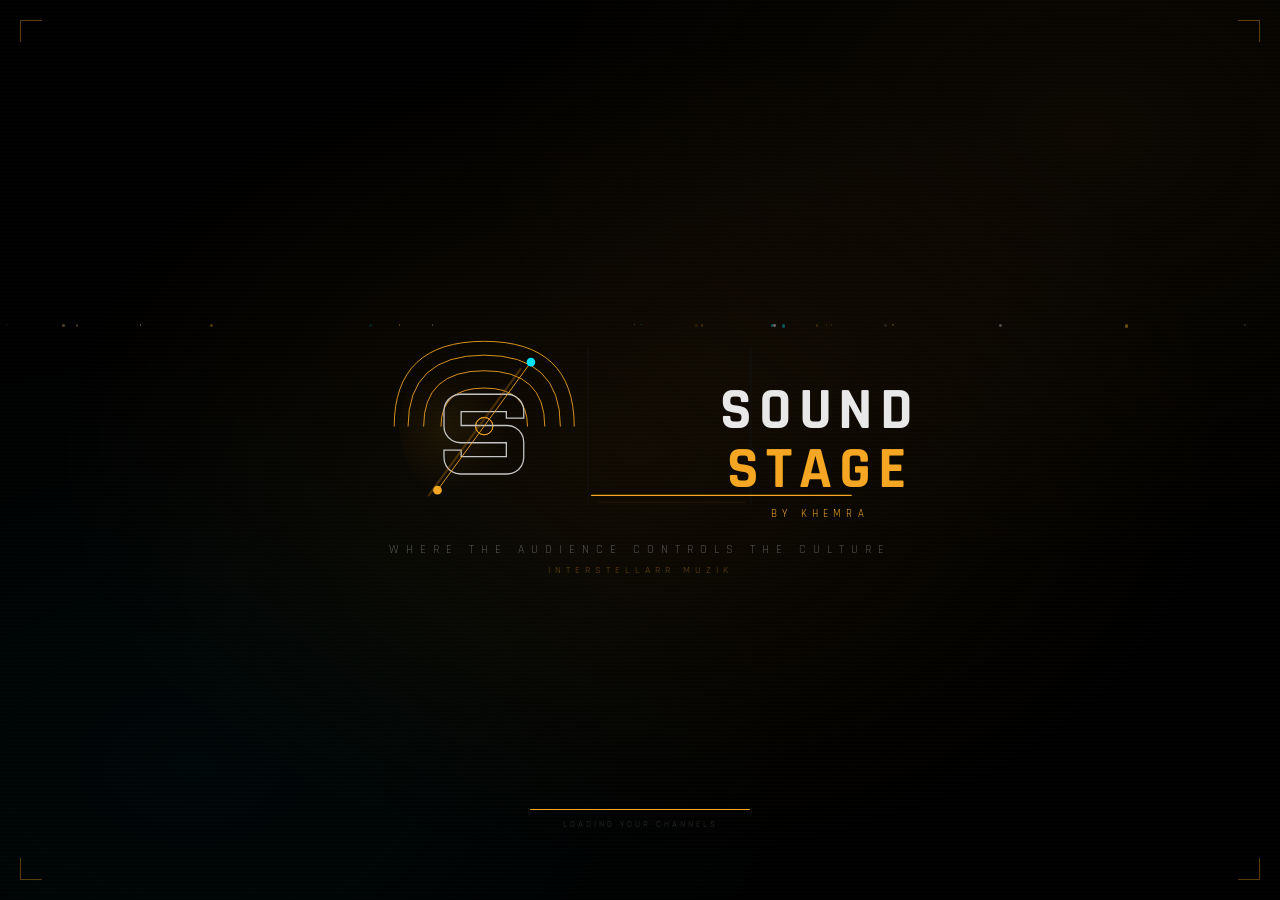
==== index.html @ a2253e7b "Add files via upload" ====
<!DOCTYPE html>
<html lang="en">
<head>
  <meta charset="UTF-8"/>
  <meta name="viewport" content="width=device-width, initial-scale=1.0"/>
  <title>SoundStage — By Khemra</title>
  <link rel="stylesheet" href="style.css"/>
  <link href="https://fonts.googleapis.com/css2?family=Rajdhani:wght@400;500;600;700&family=Orbitron:wght@700;900&display=swap" rel="stylesheet"/>
</head>
<body>

  <!-- SPLASH SCREEN -->
  <div class="splash" id="splash">
    <div class="bg-glow"></div>
    <div class="scanlines"></div>
    <div class="corner tl"></div>
    <div class="corner tr"></div>
    <div class="corner bl"></div>
    <div class="corner br"></div>
    <div id="particles"></div>

    <div class="logo-enter">
      <svg width="100%" viewBox="0 0 580 230" style="max-width:580px;" overflow="visible">
        <defs>
          <radialGradient id="sg" cx="27%" cy="52%" r="36%">
            <stop offset="0%" stop-color="#F5A623" stop-opacity="0.08"/>
            <stop offset="100%" stop-color="#F5A623" stop-opacity="0"/>
          </radialGradient>
        </defs>
        <ellipse cx="110" cy="118" rx="98" ry="98" fill="url(#sg)"/>
        <path class="r1" d="M 6 118 Q 6 20 110 20 Q 214 20 214 118" fill="none" stroke="#F5A623" stroke-linecap="round"/>
        <path class="r2" d="M 22 118 Q 22 36 110 36 Q 198 36 198 118" fill="none" stroke="#F5A623" stroke-linecap="round"/>
        <path class="r3" d="M 40 118 Q 40 54 110 54 Q 180 54 180 118" fill="none" stroke="#F5A623" stroke-linecap="round"/>
        <path class="r4" d="M 60 118 Q 60 74 110 74 Q 160 74 160 118" fill="none" stroke="#F5A623" stroke-linecap="round"/>
        <circle class="ex1" cx="110" cy="118" r="10" fill="none" stroke="#F5A623"/>
        <circle class="ex2" cx="110" cy="118" r="10" fill="none" stroke="#F5A623"/>
        <text x="110" y="124" text-anchor="middle" dominant-baseline="central"
          font-family="'Orbitron',sans-serif" font-size="128" font-weight="900"
          fill="none" stroke="#C4C4C4" stroke-width="1.5" class="sc">S</text>
        <line class="ab" x1="56" y1="192" x2="164" y2="44" stroke="#F5A623" stroke-linecap="round"/>
        <line x1="46" y1="198" x2="152" y2="52" stroke="#C07800" stroke-width="2.5" stroke-linecap="round" opacity="0.32"/>
        <circle class="td" cx="164" cy="44" r="5" fill="#00E5FF"/>
        <circle class="ad" cx="56" cy="192" r="5" fill="#F5A623"/>
        <line x1="230" y1="26" x2="230" y2="210" stroke="#161616" stroke-width="1"/>
        <line x1="242" y1="206" x2="412" y2="206" stroke="#F5A623" stroke-width="0.8" opacity="0.12"/>
        <rect class="e1" x="242" y="168" width="14" rx="4" fill="#F5A623" opacity="0.28"/>
        <rect class="e2" x="260" y="156" width="14" rx="4" fill="#F5A623" opacity="0.42"/>
        <rect class="e3" x="278" y="144" width="14" rx="4" fill="#F5A623" opacity="0.60"/>
        <rect class="e4" x="296" y="162" width="14" rx="4" fill="#00E5FF" opacity="0.92"/>
        <rect class="e5" x="314" y="136" width="14" rx="4" fill="#F5A623" opacity="0.84"/>
        <rect class="e6" x="332" y="166" width="14" rx="4" fill="#F5A623" opacity="0.62"/>
        <rect class="e7" x="350" y="152" width="14" rx="4" fill="#F5A623" opacity="0.46"/>
        <rect class="e8" x="368" y="176" width="14" rx="4" fill="#F5A623" opacity="0.32"/>
        <rect class="e9" x="386" y="158" width="14" rx="4" fill="#F5A623" opacity="0.26"/>
        <line x1="418" y1="26" x2="418" y2="210" stroke="#161616" stroke-width="1"/>
        <text class="ww" x="498" y="100" text-anchor="middle" dominant-baseline="central"
          font-family="'Rajdhani',sans-serif" font-size="68" font-weight="700"
          letter-spacing="8" fill="#e8e8e8">SOUND</text>
        <text class="wa" x="498" y="168" text-anchor="middle" dominant-baseline="central"
          font-family="'Rajdhani',sans-serif" font-size="68" font-weight="700"
          letter-spacing="8" fill="#F5A623">STAGE</text>
        <line class="sw" x1="234" y1="198" x2="570" y2="198" stroke="#F5A623" stroke-width="1.5" stroke-linecap="round"/>
        <text class="bk" x="498" y="220" text-anchor="middle" dominant-baseline="central"
          font-family="'Rajdhani',sans-serif" font-size="13"
          letter-spacing="6" fill="#F5A623">BY KHEMRA</text>
      </svg>
      <div class="tagline">Where the audience controls the culture</div>
      <div class="byline">Interstellarr Muzik</div>
    </div>

    <div class="load-area" id="loadArea">
      <div class="bar-bg"><div class="bar-fill"></div></div>
      <div class="load-txt" id="loadTxt">Initializing SoundStage</div>
    </div>

    <div class="enter-wrap" id="enterWrap">
      <button class="enter-btn" onclick="enterPlatform()">
        <span>Enter SoundStage</span>
      </button>
    </div>
  </div>

  <!-- MAIN PLATFORM -->
  <div class="platform" id="platform">
    <div class="topbar">
      <svg width="200" height="38" viewBox="0 0 400 76" overflow="visible">
        <path class="r2" d="M 2 38 Q 2 6 30 6 Q 58 6 58 38" fill="none" stroke="#F5A623" stroke-linecap="round"/>
        <path class="r3" d="M 8 38 Q 8 12 30 12 Q 52 12 52 38" fill="none" stroke="#F5A623" stroke-linecap="round"/>
        <path class="r4" d="M 14 38 Q 14 18 30 18 Q 46 18 46 38" fill="none" stroke="#F5A623" stroke-linecap="round"/>
        <circle class="ex1" cx="30" cy="38" r="4" fill="none" stroke="#F5A623"/>
        <text x="30" y="41" text-anchor="middle" dominant-baseline="central"
          font-family="'Orbitron',sans-serif" font-size="40" font-weight="900"
          fill="none" stroke="#C8C8C8" stroke-width="1.2" class="sc">S</text>
        <line class="ab" x1="14" y1="60" x2="46" y2="14" stroke="#F5A623" stroke-width="2" stroke-linecap="round"/>
        <circle class="td" cx="46" cy="14" r="2.5" fill="#00E5FF"/>
        <circle class="ad" cx="14" cy="60" r="2.5" fill="#F5A623"/>
        <line x1="66" y1="8" x2="66" y2="68" stroke="#1a1a1a" stroke-width="0.8"/>
        <rect class="e1" x="74" y="50" width="6" rx="1.5" fill="#F5A623" opacity="0.3"/>
        <rect class="e3" x="83" y="44" width="6" rx="1.5" fill="#F5A623" opacity="0.6"/>
        <rect class="e4" x="92" y="52" width="6" rx="1.5" fill="#00E5FF" opacity="0.9"/>
        <rect class="e5" x="101" y="40" width="6" rx="1.5" fill="#F5A623" opacity="0.8"/>
        <rect class="e7" x="110" y="48" width="6" rx="1.5" fill="#F5A623" opacity="0.4"/>
        <line x1="122" y1="8" x2="122" y2="68" stroke="#1a1a1a" stroke-width="0.8"/>
        <text class="ww" x="185" y="28" text-anchor="middle" dominant-baseline="central"
          font-family="'Rajdhani',sans-serif" font-size="22" font-weight="700"
          letter-spacing="5" fill="#e8e8e8">SOUND</text>
        <text class="wa" x="185" y="50" text-anchor="middle" dominant-baseline="central"
          font-family="'Rajdhani',sans-serif" font-size="22" font-weight="700"
          letter-spacing="5" fill="#F5A623">STAGE</text>
        <line class="sw" x1="124" y1="64" x2="250" y2="64" stroke="#F5A623" stroke-width="0.8"/>
        <text class="bk" x="185" y="70" text-anchor="middle" dominant-baseline="central"
          font-family="'Rajdhani',sans-serif" font-size="7" letter-spacing="3" fill="#F5A623">BY KHEMRA</text>
      </svg>
      <div class="topbar-right">
        <div class="amp-chip">
          <span>⚡</span>
          <span class="amp-val" id="ampVal">18</span>
          <span class="amp-lbl">AMPS</span>
        </div>
        <div class="user-pill">
          <div class="uav">K</div>
          <span class="unm">KHEMRA</span>
          <span class="pro">PRO</span>
        </div>
      </div>
    </div>

    <div class="ch-strip">
      <button class="ch-btn active" onclick="switchCh('hiphop',this)">
        <div class="ch-dot" style="background:#F5A623;"></div>Hip Hop / Rap
        <span class="live-tag">LIVE</span>
      </button>
      <button class="ch-btn" onclick="switchCh('rock',this)">
        <div class="ch-dot" style="background:#FF3B3B;"></div>Rock / Metal
      </button>
      <button class="ch-btn" onclick="switchCh('latin',this)">
        <div class="ch-dot" style="background:#00E5FF;"></div>Latin
      </button>
      <button class="ch-btn" onclick="switchCh('rnb',this)">
        <div class="ch-dot" style="background:#CC44FF;"></div>R&B / Soul
      </button>
      <button class="spot-btn" onclick="switchCh('spotlight',this)">★ Indie Spotlight</button>
    </div>

    <div class="main-layout">
      <div class="center-col">
        <div class="player-wrap" id="playerWrap">
          <div class="player-bg" id="playerBg">
            <div class="now-playing-label">Now Playing</div>
            <div class="np-title" id="npTitle">Sundress</div>
            <div class="np-artist" id="npArtist">ASAP Rocky</div>
            <button class="play-btn" onclick="loadVideo()">▶</button>
          </div>
          <iframe id="ytFrame" style="display:none;width:100%;height:100%;border:none;" allowfullscreen
            allow="accelerometer; autoplay; clipboard-write; encrypted-media; gyroscope; picture-in-picture">
          </iframe>
          <svg class="svg-ov" id="svgOv" viewBox="0 0 100 100" preserveAspectRatio="none">
            <rect class="region" id="r-jacket" x="28" y="22" width="22" height="28" rx="2"
              onmouseenter="hoverR(this,'jacket')" onmouseleave="leaveR()" onclick="selectR('jacket')"/>
            <rect class="region" id="r-shoes" x="30" y="70" width="18" height="14" rx="2"
              onmouseenter="hoverR(this,'shoes')" onmouseleave="leaveR()" onclick="selectR('shoes')"/>
            <rect class="region" id="r-pants" x="29" y="50" width="20" height="22" rx="2"
              onmouseenter="hoverR(this,'pants')" onmouseleave="leaveR()" onclick="selectR('pants')"/>
            <ellipse class="region" id="r-chain" cx="39" cy="34" rx="6" ry="3"
              onmouseenter="hoverR(this,'chain')" onmouseleave="leaveR()" onclick="selectR('chain')"/>
          </svg>
          <div class="region-label" id="regionLabel"></div>
          <div class="fashion-card" id="fashionCard">
            <div class="fc-head">
              <div class="fc-name" id="fcName"></div>
              <button class="fc-close" onclick="closeCard()">✕</button>
            </div>
            <div class="fc-tag" id="fcTag"></div>
            <div class="fc-prices" id="fcPrices"></div>
            <div class="fc-btns">
              <button class="fc-buy" id="fcBuy">Buy Now</button>
              <button class="fc-save" id="fcSave">Save to Moyo</button>
            </div>
          </div>
          <button class="ov-btn" id="ovBtn" onclick="toggleOverlay()">✦ Fashion Scan</button>
          <div class="scan-hint" id="scanHint">Hover over clothing to identify items</div>
          <div class="ch-bar" id="chBar"></div>
        </div>

        <div class="now-bar">
          <div class="now-thumb" id="nowThumb">🎵</div>
          <div class="now-info">
            <div class="now-title" id="nowTitle">Sundress — ASAP Rocky</div>
            <div class="now-sub" id="nowSub">Hip Hop / Rap Channel</div>
          </div>
          <div class="controls">
            <button class="ctrl" onclick="prevVid()">⏮</button>
            <button class="ctrl-main" id="ppBtn" onclick="togglePlay()">⏸</button>
            <button class="ctrl" onclick="nextVid()">⏭</button>
          </div>
        </div>

        <div class="brand-drop">
          <div class="live-dot"></div>
          <div class="drop-txt" id="dropTxt"><strong>NIKE DROP:</strong> Air Max feat. in this video — PRO members 20% off</div>
          <button class="drop-btn" onclick="showToast('Opening Nike drop!')">Shop Drop</button>
        </div>

        <div class="queue-wrap">
          <div class="q-head">Fan Queue — Amp to Push Up <span class="q-sub">5 plays/song max daily</span></div>
          <div id="queueList"></div>
        </div>

        <div class="stats-row">
          <div class="stat"><div class="stat-n" id="scanStat">0</div><div class="stat-l">Fashion Scans</div></div>
          <div class="stat"><div class="stat-n">1.1K</div><div class="stat-l">Watching Live</div></div>
          <div class="stat"><div class="stat-n">3.2K</div><div class="stat-l">Amps Today</div></div>
        </div>
      </div>

      <div class="right-panel">
        <div class="panel-lbl">Amp Wallet</div>
        <div class="wallet">
          <div class="wt-top">
            <div><div class="wt-lbl">Your Amps</div><div class="wt-sub">Spend to push songs up</div></div>
            <div class="wt-cnt" id="wCnt">18</div>
          </div>
          <div class="amp-pips" id="ampPips"></div>
          <div class="tier-row">
            <div class="tc active-tc"><div class="tc-n">PRO</div><div class="tc-v">20 ⚡</div><div class="tc-l">per day</div></div>
            <div class="tc"><div class="tc-n" style="color:#444;">FREE</div><div class="tc-v" style="color:#444;">5 ⚡</div><div class="tc-l">per day</div></div>
          </div>
        </div>
        <div class="panel-lbl">Live Indie Spotlight</div>
        <div class="spot-scroll">
          <div class="spot-card">
            <div class="spot-head">
              <div class="spot-icon">🎤</div>
              <div><div class="spot-name">Solé Wave</div><div class="spot-type">Indie R&B / Soul</div></div>
            </div>
            <div class="spot-timer"><div class="live-dot"></div>LIVE — <strong id="spotTime">2:41</strong> remaining</div>
            <div class="spot-votes">
              <button class="sv-btn" onclick="spotVote('fire')">🔥 Fire</button>
              <button class="sv-btn" onclick="spotVote('love')">💜 Love</button>
              <button class="sv-btn" onclick="spotVote('amp')">⚡ Amp</button>
            </div>
            <div class="fb-bars">
              <div class="fb-row"><div class="fb-l">Fire</div><div class="fb-track"><div class="fb-fill" id="fb1" style="width:62%;background:#FF3B3B;"></div></div><div class="fb-pct" id="fp1">62%</div></div>
              <div class="fb-row"><div class="fb-l">Love</div><div class="fb-track"><div class="fb-fill" id="fb2" style="width:28%;background:#CC44FF;"></div></div><div class="fb-pct" id="fp2">28%</div></div>
              <div class="fb-row"><div class="fb-l">Amp</div><div class="fb-track"><div class="fb-fill" id="fb3" style="width:10%;background:#F5A623;"></div></div><div class="fb-pct" id="fp3">10%</div></div>
            </div>
          </div>
          <div class="spot-card" style="border-color:rgba(0,229,255,0.2);">
            <div class="spot-head">
              <div class="spot-icon" style="background:rgba(0,229,255,0.1);border-color:rgba(0,229,255,0.2);">👗</div>
              <div><div class="spot-name" style="color:#00E5FF;">NXUS Studio</div><div class="spot-type" style="color:#00E5FF;">Fashion — Streetwear</div></div>
            </div>
            <div class="spot-timer" style="color:#00E5FF;">Up Next — 4:12</div>
            <button class="reminder-btn" onclick="showToast('Reminder set for NXUS Studio!')">Set Reminder</button>
          </div>
        </div>
      </div>
    </div>
  </div>

  <div class="toast" id="toast"></div>
  <script src="script.js"></script>
</body>
</html>
---- style.css ----
/* ═══════════════════════════════
   SOUNDSTAGE — style.css
   By Khemra
═══════════════════════════════ */

@import url('https://fonts.googleapis.com/css2?family=Rajdhani:wght@400;500;600;700&family=Orbitron:wght@700;900&display=swap');

*{box-sizing:border-box;margin:0;padding:0;}

:root{
  --black:#000;
  --s1:#070707;
  --s2:#0d0d0d;
  --s3:#141414;
  --s4:#1c1c1c;
  --amber:#F5A623;
  --amber2:#C07800;
  --amber-g:rgba(245,166,35,0.1);
  --teal:#00E5FF;
  --teal-g:rgba(0,229,255,0.1);
  --chrome:#D0D0D0;
  --muted:#555;
  --muted2:#333;
  --border:rgba(245,166,35,0.12);
  --border2:rgba(255,255,255,0.05);
  --text:#f0f0f0;
  --rb:'Rajdhani',sans-serif;
  --ob:'Orbitron',sans-serif;
}

html,body{
  width:100%;height:100%;
  background:var(--black);
  color:var(--text);
  font-family:var(--rb);
  overflow:hidden;
}

/* ═══ SPLASH ═══ */
.splash{
  position:fixed;inset:0;
  background:#000;
  display:flex;flex-direction:column;
  align-items:center;justify-content:center;
  z-index:100;
  transition:opacity 0.8s ease;
}
.splash.hidden{opacity:0;pointer-events:none;}

.bg-glow{
  position:absolute;inset:0;pointer-events:none;
  background:
    radial-gradient(ellipse at 50% 50%,rgba(245,166,35,0.07) 0%,transparent 65%),
    radial-gradient(ellipse at 15% 85%,rgba(0,229,255,0.03) 0%,transparent 40%),
    radial-gradient(ellipse at 85% 15%,rgba(245,166,35,0.05) 0%,transparent 40%);
  animation:bg-pulse 4s ease-in-out infinite;
}
@keyframes bg-pulse{0%,100%{opacity:0.6;}50%{opacity:1;}}

.scanlines{
  position:absolute;inset:0;pointer-events:none;
  background:repeating-linear-gradient(
    0deg,transparent,transparent 3px,
    rgba(255,255,255,0.006) 3px,rgba(255,255,255,0.006) 4px
  );
}

.corner{position:absolute;width:22px;height:22px;}
.tl{top:20px;left:20px;border-top:1px solid rgba(245,166,35,0.35);border-left:1px solid rgba(245,166,35,0.35);}
.tr{top:20px;right:20px;border-top:1px solid rgba(245,166,35,0.35);border-right:1px solid rgba(245,166,35,0.35);}
.bl{bottom:20px;left:20px;border-bottom:1px solid rgba(245,166,35,0.35);border-left:1px solid rgba(245,166,35,0.35);}
.br{bottom:20px;right:20px;border-bottom:1px solid rgba(245,166,35,0.35);border-right:1px solid rgba(245,166,35,0.35);}

.pt{
  position:absolute;border-radius:50%;
  animation:rise linear infinite;
}
@keyframes rise{
  0%{transform:translateY(110%);opacity:0;}
  10%{opacity:1;}90%{opacity:0.4;}
  100%{transform:translateY(-10%);opacity:0;}
}

.logo-enter{
  animation:logo-in 1.4s cubic-bezier(0.16,1,0.3,1) 0.2s both;
  display:flex;flex-direction:column;align-items:center;
  position:relative;z-index:2;padding:0 20px;
}
@keyframes logo-in{
  from{opacity:0;transform:scale(0.82) translateY(28px);}
  to{opacity:1;transform:scale(1) translateY(0);}
}

.tagline{
  font-size:12px;letter-spacing:7px;
  color:rgba(255,255,255,0.3);
  text-transform:uppercase;margin-top:18px;
  animation:fade-up 1s ease 1.9s both;
}
.byline{
  font-size:10px;letter-spacing:5px;
  color:rgba(245,166,35,0.38);
  text-transform:uppercase;margin-top:7px;
  animation:fade-up 1s ease 2.3s both;
}
@keyframes fade-up{
  from{opacity:0;letter-spacing:10px;}
  to{opacity:1;}
}

.load-area{
  position:absolute;bottom:70px;
  display:flex;flex-direction:column;
  align-items:center;gap:9px;
  animation:fade-up 0.8s ease 2.6s both;
  z-index:2;
}
.bar-bg{
  width:220px;height:1.5px;
  background:rgba(255,255,255,0.06);
  border-radius:2px;overflow:hidden;
}
.bar-fill{
  height:100%;width:0;
  background:var(--amber);border-radius:2px;
  box-shadow:0 0 10px rgba(245,166,35,0.7);
  animation:fill-bar 2.8s cubic-bezier(0.4,0,0.2,1) 2.8s both;
}
@keyframes fill-bar{0%{width:0;}100%{width:100%;}}
.load-txt{
  font-size:9px;letter-spacing:3px;
  color:rgba(255,255,255,0.18);
  text-transform:uppercase;
  font-family:var(--rb);
}

.enter-wrap{
  position:absolute;bottom:60px;
  opacity:0;z-index:2;
}
.enter-btn{
  padding:13px 52px;
  background:transparent;
  border:1px solid var(--amber);
  border-radius:1px;
  color:var(--amber);
  font-family:var(--ob);
  font-size:11px;letter-spacing:4px;
  text-transform:uppercase;cursor:pointer;
  position:relative;overflow:hidden;
  transition:color 0.25s;
}
.enter-btn::before{
  content:'';position:absolute;inset:0;
  background:var(--amber);
  transform:scaleX(0);transform-origin:left;
  transition:transform 0.25s ease;
}
.enter-btn:hover{color:#000;}
.enter-btn:hover::before{transform:scaleX(1);}
.enter-btn span{position:relative;z-index:1;}

/* ═══ LOGO ANIMATIONS ═══ */
@keyframes rp1{0%,100%{opacity:0.07;stroke-width:0.5;}50%{opacity:0.88;stroke-width:2.2;}}
@keyframes rp2{0%,100%{opacity:0.16;stroke-width:0.9;}50%{opacity:1;stroke-width:2.6;}}
@keyframes rp3{0%,100%{opacity:0.34;stroke-width:1.3;}50%{opacity:1;stroke-width:3;}}
@keyframes rp4{0%,100%{opacity:0.58;}50%{opacity:1;}}
.r1{animation:rp1 2.8s ease-in-out infinite;}
.r2{animation:rp2 2.8s ease-in-out infinite 0.2s;}
.r3{animation:rp3 2.8s ease-in-out infinite 0.4s;}
.r4{animation:rp4 2.8s ease-in-out infinite 0.6s;}

@keyframes exp-ring{0%{r:10;opacity:0.7;stroke-width:2;}100%{r:56;opacity:0;stroke-width:0.3;}}
.ex1{animation:exp-ring 2.4s ease-out infinite;}
.ex2{animation:exp-ring 2.4s ease-out infinite 1s;}

@keyframes sc{0%,100%{filter:drop-shadow(0 0 2px rgba(210,210,210,0.2));}50%{filter:drop-shadow(0 0 22px rgba(235,235,235,0.9));}}
.sc{animation:sc 3.2s ease-in-out infinite;}

@keyframes ab{0%,100%{filter:drop-shadow(0 0 5px rgba(245,166,35,0.55));stroke-width:5;}50%{filter:drop-shadow(0 0 26px rgba(245,166,35,1));stroke-width:7;}}
.ab{animation:ab 1.8s ease-in-out infinite;}

@keyframes td-pop{0%,100%{r:5;filter:drop-shadow(0 0 5px rgba(0,229,255,0.5));}50%{r:8.5;filter:drop-shadow(0 0 18px rgba(0,229,255,1));}}
.td{animation:td-pop 2s ease-in-out infinite 0.3s;}

@keyframes ad-pop{0%,100%{r:5;opacity:0.7;}50%{r:7.5;opacity:1;}}
.ad{animation:ad-pop 2s ease-in-out infinite;}

@keyframes ww{0%,100%{opacity:0.9;}50%{opacity:1;filter:drop-shadow(0 0 6px rgba(255,255,255,0.25));}}
.ww{animation:ww 3s ease-in-out infinite;}

@keyframes wa{0%,100%{fill:#F5A623;opacity:0.88;}50%{fill:#FFC04D;opacity:1;filter:drop-shadow(0 0 12px rgba(245,166,35,0.7));}}
.wa{animation:wa 3s ease-in-out infinite 1.5s;}

@keyframes bk{0%,100%{opacity:0.28;}50%{opacity:0.6;}}
.bk{animation:bk 3s ease-in-out infinite 1s;}

@keyframes sw{0%{stroke-dashoffset:300;opacity:0;}25%{opacity:1;}85%{opacity:0.35;}100%{stroke-dashoffset:0;opacity:0;}}
.sw{stroke-dasharray:300;animation:sw 4s ease-in-out infinite;}

/* EQ bar animations */
@keyframes e1{0%,100%{height:14px;}50%{height:56px;}}
@keyframes e2{0%,100%{height:28px;}50%{height:16px;}}
@keyframes e3{0%,100%{height:44px;}50%{height:72px;}}
@keyframes e4{0%,100%{height:20px;}50%{height:48px;}}
@keyframes e5{0%,100%{height:58px;}50%{height:24px;}}
@keyframes e6{0%,100%{height:16px;}50%{height:62px;}}
@keyframes e7{0%,100%{height:38px;}50%{height:14px;}}
@keyframes e8{0%,100%{height:12px;}50%{height:46px;}}
@keyframes e9{0%,100%{height:32px;}50%{height:64px;}}
.e1{animation:e1 1.05s ease-in-out infinite;}
.e2{animation:e2 0.88s ease-in-out infinite 0.10s;}
.e3{animation:e3 1.18s ease-in-out infinite 0.20s;}
.e4{animation:e4 0.96s ease-in-out infinite 0.30s;}
.e5{animation:e5 1.25s ease-in-out infinite 0.40s;}
.e6{animation:e6 0.92s ease-in-out infinite 0.50s;}
.e7{animation:e7 1.10s ease-in-out infinite 0.60s;}
.e8{animation:e8 0.85s ease-in-out infinite 0.70s;}
.e9{animation:e9 1.15s ease-in-out infinite 0.80s;}

/* ═══ PLATFORM ═══ */
.platform{
  position:fixed;inset:0;
  display:flex;flex-direction:column;
  opacity:0;pointer-events:none;
  transition:opacity 0.8s ease;
  background:var(--black);
}
.platform.visible{opacity:1;pointer-events:all;}

/* Background texture */
.platform::before{
  content:'';position:absolute;inset:0;pointer-events:none;
  background:
    radial-gradient(ellipse at 15% 50%,rgba(245,166,35,0.035) 0%,transparent 55%),
    radial-gradient(ellipse at 85% 20%,rgba(0,229,255,0.025) 0%,transparent 45%);
}

/* TOPBAR */
.topbar{
  display:flex;align-items:center;
  justify-content:space-between;
  padding:8px 18px;
  background:rgba(5,5,5,0.98);
  border-bottom:1px solid var(--border);
  flex-shrink:0;position:relative;z-index:10;
}
.topbar-right{display:flex;align-items:center;gap:10px;}

.amp-chip{
  display:flex;align-items:center;gap:5px;
  padding:4px 11px;
  background:var(--amber-g);
  border:1px solid var(--border);
  border-radius:18px;cursor:pointer;
}
.amp-val{font-size:13px;font-weight:700;color:var(--amber);font-family:var(--ob);}
.amp-lbl{font-size:9px;color:var(--muted);letter-spacing:1px;}

.user-pill{display:flex;align-items:center;gap:7px;}
.uav{
  width:26px;height:26px;border-radius:50%;
  background:linear-gradient(135deg,var(--amber2),var(--amber));
  display:flex;align-items:center;justify-content:center;
  font-size:10px;font-weight:700;color:#000;
}
.unm{font-size:11px;color:var(--chrome);letter-spacing:1px;}
.pro{
  font-size:8px;padding:2px 6px;
  background:var(--teal-g);
  border:1px solid rgba(0,229,255,0.2);
  border-radius:8px;color:var(--teal);letter-spacing:1px;
}

/* CHANNEL STRIP */
.ch-strip{
  display:flex;
  background:rgba(5,5,5,0.98);
  border-bottom:1px solid var(--border2);
  flex-shrink:0;overflow-x:auto;
  position:relative;z-index:10;
}
.ch-btn{
  padding:9px 16px;font-size:10px;
  color:var(--muted);cursor:pointer;
  border-bottom:2px solid transparent;
  background:none;border-top:none;
  border-left:none;border-right:none;
  display:flex;align-items:center;gap:6px;
  white-space:nowrap;transition:all 0.2s;
  font-family:var(--rb);letter-spacing:1.5px;
  text-transform:uppercase;
}
.ch-btn:hover{color:var(--chrome);}
.ch-btn.active{color:var(--amber);border-bottom-color:var(--amber);}
.ch-dot{width:6px;height:6px;border-radius:50%;}
.live-tag{
  font-size:8px;padding:2px 5px;
  background:#FF3B3B;color:#fff;
  border-radius:4px;letter-spacing:1px;
  animation:blink 1.2s infinite;
}
@keyframes blink{0%,100%{opacity:1;}50%{opacity:0.3;}}
.spot-btn{
  padding:9px 16px;font-size:10px;
  color:var(--amber);cursor:pointer;
  border:none;background:none;
  display:flex;align-items:center;gap:5px;
  font-family:var(--rb);letter-spacing:1.5px;
  text-transform:uppercase;
  border-bottom:2px solid transparent;
  transition:all 0.2s;
}
.spot-btn.active{border-bottom-color:var(--amber);}

/* MAIN LAYOUT */
.main-layout{
  display:grid;
  grid-template-columns:1fr 265px;
  flex:1;overflow:hidden;
  position:relative;z-index:5;
}
.center-col{
  display:flex;flex-direction:column;
  overflow:hidden;
  border-right:1px solid var(--border2);
}

/* PLAYER */
.player-wrap{
  position:relative;
  height:210px;background:#000;
  flex-shrink:0;overflow:hidden;
}
.player-bg{
  width:100%;height:100%;
  display:flex;flex-direction:column;
  align-items:center;justify-content:center;gap:6px;
  background:linear-gradient(135deg,#050505 0%,#0f0a00 100%);
}
.now-playing-label{
  font-size:10px;letter-spacing:3px;
  color:var(--amber);text-transform:uppercase;
}
.np-title{font-size:20px;font-weight:700;color:#fff;font-family:var(--ob);}
.np-artist{font-size:13px;color:var(--muted);}
.play-btn{
  width:48px;height:48px;border-radius:50%;
  background:var(--amber);border:none;
  color:#000;font-size:16px;cursor:pointer;
  margin-top:8px;transition:transform 0.2s;
}
.play-btn:hover{transform:scale(1.08);}

/* Fashion Overlay */
.svg-ov{
  position:absolute;inset:0;
  width:100%;height:100%;
  pointer-events:none;display:none;z-index:3;
}
.svg-ov.on{display:block;pointer-events:all;}
.region{
  fill:transparent;stroke:transparent;
  stroke-width:2;cursor:pointer;transition:all 0.2s;
}
.region:hover{
  fill:rgba(245,166,35,0.15);
  stroke:rgba(245,166,35,0.8);
  filter:drop-shadow(0 0 8px rgba(245,166,35,0.5));
}
.region.sel{
  fill:rgba(0,229,255,0.12);
  stroke:rgba(0,229,255,0.85);
  filter:drop-shadow(0 0 8px rgba(0,229,255,0.5));
}
.region-label{
  position:absolute;
  background:rgba(0,0,0,0.92);
  border:1px solid var(--border);
  border-radius:7px;padding:3px 9px;
  font-size:10px;color:var(--amber);
  pointer-events:none;opacity:0;
  transition:opacity 0.15s;
  white-space:nowrap;z-index:6;
  font-family:var(--rb);letter-spacing:1px;
}
.region-label.show{opacity:1;}
.fashion-card{
  position:absolute;bottom:8px;left:50%;
  transform:translateX(-50%) translateY(14px);
  width:285px;
  background:rgba(6,6,6,0.97);
  border:1px solid var(--border);
  border-radius:12px;padding:13px;
  z-index:8;opacity:0;
  transition:all 0.25s;pointer-events:none;
}
.fashion-card.show{
  opacity:1;
  transform:translateX(-50%) translateY(0);
  pointer-events:all;
}
.fc-head{display:flex;justify-content:space-between;align-items:flex-start;margin-bottom:5px;}
.fc-name{font-size:13px;font-weight:700;color:var(--text);font-family:var(--rb);letter-spacing:1px;}
.fc-close{
  width:18px;height:18px;border-radius:50%;
  border:1px solid var(--border2);
  background:transparent;color:var(--muted);cursor:pointer;font-size:10px;
}
.fc-tag{font-size:9px;color:var(--amber);margin-bottom:9px;letter-spacing:1px;}
.fc-prices{display:flex;flex-direction:column;gap:4px;margin-bottom:10px;}
.fc-row{
  display:flex;align-items:center;
  justify-content:space-between;
  padding:6px 9px;border-radius:7px;
  background:var(--s2);border:1px solid var(--border2);
}
.fc-row.best{border-color:var(--border);}
.fc-store{font-size:11px;color:var(--muted);}
.fc-price{font-size:12px;font-weight:700;color:var(--text);}
.fc-btag{font-size:8px;padding:1px 5px;background:var(--amber-g);color:var(--amber);border-radius:4px;}
.fc-btns{display:flex;gap:7px;}
.fc-buy{
  flex:1;padding:8px;
  background:var(--amber);color:#000;
  border:none;border-radius:8px;
  font-size:11px;font-weight:700;cursor:pointer;
  font-family:var(--rb);letter-spacing:1px;
}
.fc-save{
  flex:1;padding:8px;background:transparent;
  border:1px solid var(--border);color:var(--amber);
  border-radius:8px;font-size:11px;cursor:pointer;
  font-family:var(--rb);letter-spacing:1px;
}
.ov-btn{
  position:absolute;top:8px;left:8px;
  padding:4px 10px;
  background:rgba(0,0,0,0.85);
  border:1px solid var(--border2);
  border-radius:12px;font-size:9px;
  color:var(--muted);cursor:pointer;z-index:5;
  font-family:var(--rb);letter-spacing:1.5px;
  text-transform:uppercase;transition:all 0.2s;
}
.ov-btn.on{border-color:var(--border);color:var(--amber);}
.scan-hint{
  position:absolute;bottom:8px;left:8px;
  font-size:9px;color:var(--amber);
  padding:3px 9px;background:rgba(0,0,0,0.85);
  border-radius:8px;border:1px solid var(--border);
  z-index:7;display:none;pointer-events:none;
  font-family:var(--rb);letter-spacing:1px;
}
.scan-hint.show{display:block;}
.ch-bar{
  position:absolute;bottom:0;left:0;right:0;
  height:2px;background:var(--amber);z-index:2;
}

/* NOW PLAYING BAR */
.now-bar{
  display:flex;align-items:center;gap:9px;
  padding:7px 13px;
  background:var(--s1);
  border-bottom:1px solid var(--border2);
  flex-shrink:0;
}
.now-thumb{
  width:30px;height:30px;border-radius:6px;
  background:var(--s3);
  display:flex;align-items:center;justify-content:center;
  font-size:13px;border:1px solid var(--border);
}
.now-info{flex:1;min-width:0;}
.now-title{
  font-size:12px;font-weight:600;
  color:var(--text);
  white-space:nowrap;overflow:hidden;text-overflow:ellipsis;
  font-family:var(--rb);
}
.now-sub{font-size:9px;color:var(--muted);letter-spacing:1px;}
.controls{display:flex;gap:5px;align-items:center;}
.ctrl{
  width:26px;height:26px;border-radius:50%;
  border:1px solid var(--border2);
  background:transparent;color:var(--muted);
  cursor:pointer;font-size:10px;transition:all 0.2s;
}
.ctrl:hover{border-color:var(--amber);color:var(--amber);}
.ctrl-main{
  width:30px;height:30px;
  background:var(--amber);border:none;
  color:#000;border-radius:50%;
  font-size:11px;cursor:pointer;font-weight:700;
}

/* BRAND DROP */
.brand-drop{
  display:flex;align-items:center;gap:7px;
  padding:6px 13px;
  background:rgba(245,166,35,0.04);
  border-bottom:1px solid var(--border);
  flex-shrink:0;
}
.live-dot{
  width:6px;height:6px;border-radius:50%;
  background:#FF3B3B;
  animation:blink 1s infinite;flex-shrink:0;
}
.drop-txt{font-size:10px;color:var(--chrome);flex:1;}
.drop-txt strong{color:var(--amber);}
.drop-btn{
  padding:4px 10px;background:var(--amber);
  color:#000;border:none;border-radius:10px;
  font-size:9px;font-weight:700;cursor:pointer;
  font-family:var(--rb);letter-spacing:1px;
}

/* QUEUE */
.queue-wrap{
  flex:1;overflow-y:auto;padding:7px 11px;
  scrollbar-width:thin;
  scrollbar-color:var(--border) transparent;
}
.q-head{
  font-size:9px;letter-spacing:2px;
  color:var(--muted2);text-transform:uppercase;
  margin-bottom:7px;
  display:flex;justify-content:space-between;
  padding-top:3px;font-family:var(--rb);
}
.q-sub{color:var(--s4);font-size:8px;}
.q-item{
  display:flex;align-items:center;gap:7px;
  padding:7px 9px;border-radius:8px;
  cursor:pointer;transition:all 0.15s;
  margin-bottom:3px;border:1px solid transparent;
}
.q-item:hover{background:var(--s2);border-color:var(--border2);}
.q-item.active{background:rgba(245,166,35,0.05);border-color:var(--border);}
.q-rank{font-size:10px;color:var(--amber);font-weight:700;width:14px;font-family:var(--ob);}
.q-emoji{font-size:14px;width:24px;text-align:center;}
.q-info{flex:1;min-width:0;}
.q-title{
  font-size:11px;font-weight:600;color:var(--text);
  white-space:nowrap;overflow:hidden;text-overflow:ellipsis;
  font-family:var(--rb);
}
.q-artist{font-size:9px;color:var(--muted);}
.amp-btn{
  display:flex;align-items:center;gap:3px;
  padding:3px 8px;border-radius:12px;
  border:1px solid var(--border2);
  background:transparent;color:var(--muted);
  font-size:9px;cursor:pointer;transition:all 0.2s;
  font-family:var(--rb);
}
.amp-btn:hover{border-color:var(--amber);color:var(--amber);background:var(--amber-g);}

/* STATS */
.stats-row{display:flex;border-top:1px solid var(--border2);flex-shrink:0;}
.stat{flex:1;padding:6px 9px;text-align:center;border-right:1px solid var(--border2);}
.stat:last-child{border-right:none;}
.stat-n{font-size:15px;font-weight:700;color:var(--amber);font-family:var(--ob);}
.stat-l{font-size:8px;color:var(--muted2);margin-top:1px;letter-spacing:1px;text-transform:uppercase;}

/* RIGHT PANEL */
.right-panel{
  display:flex;flex-direction:column;
  overflow:hidden;background:var(--s1);
}
.panel-lbl{
  font-size:9px;letter-spacing:2px;
  color:var(--muted2);text-transform:uppercase;
  padding:9px 13px 7px;
  border-bottom:1px solid var(--border2);
  font-family:var(--rb);flex-shrink:0;
}

/* WALLET */
.wallet{padding:11px 13px;border-bottom:1px solid var(--border2);flex-shrink:0;}
.wt-top{display:flex;justify-content:space-between;align-items:flex-start;margin-bottom:7px;}
.wt-lbl{font-size:11px;font-weight:600;color:var(--text);font-family:var(--rb);letter-spacing:1px;}
.wt-sub{font-size:9px;color:var(--muted);}
.wt-cnt{font-size:20px;font-weight:700;color:var(--amber);font-family:var(--ob);}
.amp-pips{display:flex;gap:3px;flex-wrap:wrap;margin-bottom:7px;}
.pip{width:12px;height:12px;border-radius:3px;transition:background 0.2s;}
.tier-row{display:flex;gap:5px;}
.tc{flex:1;padding:5px 7px;border-radius:7px;border:1px solid var(--border2);text-align:center;}
.active-tc{border-color:var(--border);background:var(--amber-g);}
.tc-n{font-size:9px;font-weight:700;color:var(--text);font-family:var(--rb);letter-spacing:1px;}
.tc-v{font-size:10px;color:var(--amber);font-family:var(--rb);}
.tc-l{font-size:8px;color:var(--muted);}

/* SPOTLIGHT */
.spot-scroll{flex:1;overflow-y:auto;padding:9px 13px;scrollbar-width:thin;}
.spot-card{
  background:var(--s2);
  border:1px solid rgba(245,166,35,0.15);
  border-radius:10px;padding:11px;margin-bottom:8px;
}
.spot-head{display:flex;align-items:center;gap:7px;margin-bottom:5px;}
.spot-icon{
  width:28px;height:28px;border-radius:7px;
  background:var(--amber-g);
  display:flex;align-items:center;justify-content:center;
  font-size:12px;border:1px solid var(--border);
}
.spot-name{font-size:11px;font-weight:700;color:var(--text);font-family:var(--rb);letter-spacing:1px;}
.spot-type{font-size:9px;color:var(--amber);}
.spot-timer{
  font-size:10px;color:var(--amber);
  margin-bottom:6px;
  display:flex;align-items:center;gap:5px;
  font-family:var(--rb);
}
.spot-votes{display:flex;gap:4px;margin-bottom:8px;}
.sv-btn{
  flex:1;padding:5px;border-radius:6px;
  border:1px solid var(--border2);
  background:transparent;color:var(--muted);
  font-size:9px;cursor:pointer;transition:all 0.2s;
  font-family:var(--rb);
}
.sv-btn:hover{border-color:var(--amber);color:var(--amber);background:var(--amber-g);}
.fb-bars{margin-top:4px;}
.fb-row{display:flex;align-items:center;gap:4px;margin-bottom:4px;}
.fb-l{font-size:8px;color:var(--muted);width:30px;font-family:var(--rb);}
.fb-track{flex:1;height:3px;background:var(--s4);border-radius:2px;overflow:hidden;}
.fb-fill{height:100%;border-radius:2px;transition:width 0.4s;}
.fb-pct{font-size:8px;color:var(--muted);width:22px;text-align:right;}
.reminder-btn{
  width:100%;padding:5px;border-radius:6px;
  border:1px solid rgba(0,229,255,0.2);
  background:transparent;color:#00E5FF;
  font-size:9px;cursor:pointer;
  font-family:var(--rb);letter-spacing:1px;
}

/* TOAST */
.toast{
  position:fixed;bottom:14px;left:50%;
  transform:translateX(-50%);
  background:var(--amber);color:#000;
  padding:7px 16px;border-radius:16px;
  font-size:11px;opacity:0;
  transition:opacity 0.3s;pointer-events:none;
  z-index:9999;white-space:nowrap;
  font-family:var(--rb);letter-spacing:1px;font-weight:700;
}
.toast.show{opacity:1;}
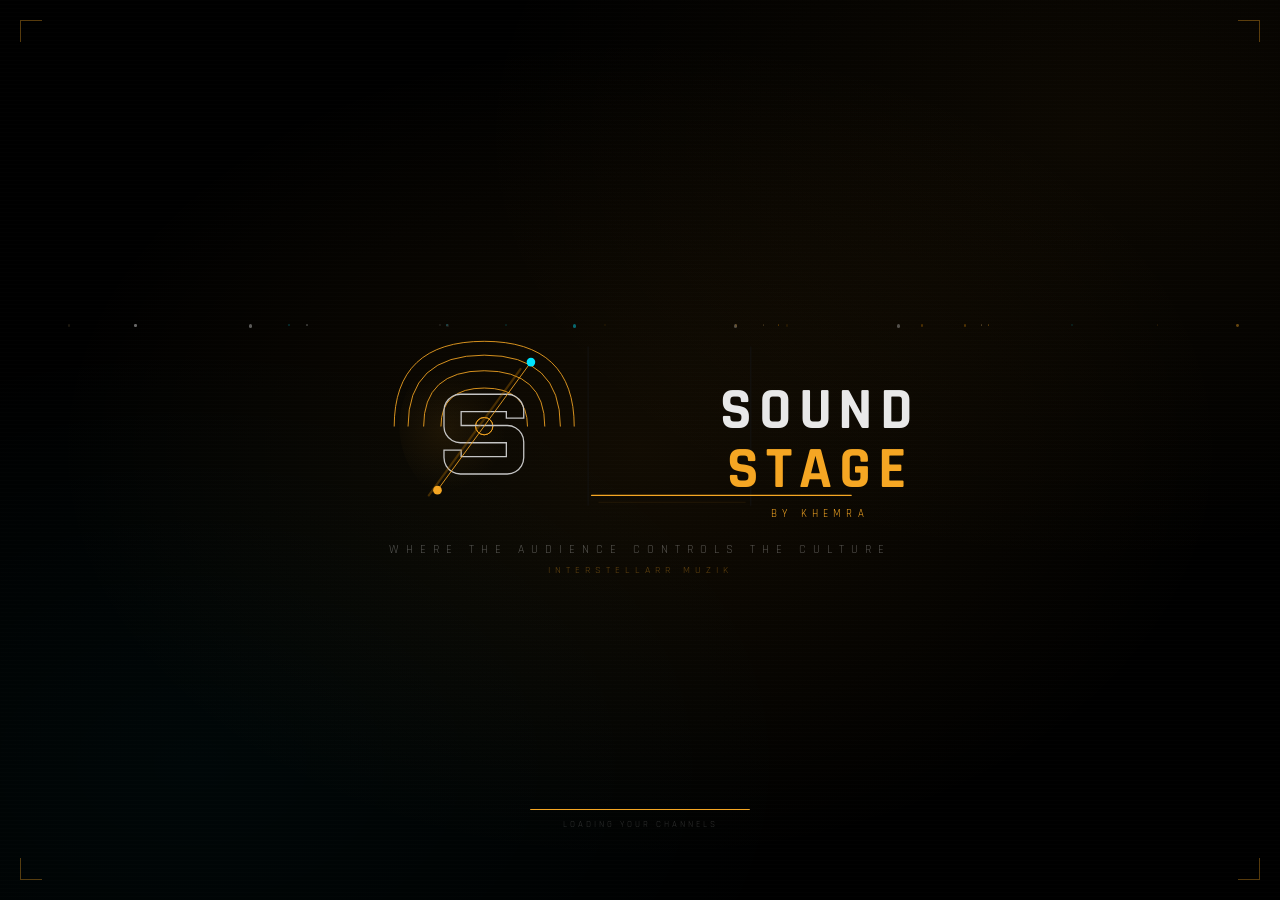
==== commit 4a815272: "index.html" ====
--- a/index.html
+++ b/index.html
@@ -9,140 +9,195 @@
 </head>
 <body>
 
-  <!-- SPLASH SCREEN -->
-  <div class="splash" id="splash">
-    <div class="bg-glow"></div>
-    <div class="scanlines"></div>
-    <div class="corner tl"></div>
-    <div class="corner tr"></div>
-    <div class="corner bl"></div>
-    <div class="corner br"></div>
-    <div id="particles"></div>
-
-    <div class="logo-enter">
-      <svg width="100%" viewBox="0 0 580 230" style="max-width:580px;" overflow="visible">
-        <defs>
-          <radialGradient id="sg" cx="27%" cy="52%" r="36%">
-            <stop offset="0%" stop-color="#F5A623" stop-opacity="0.08"/>
-            <stop offset="100%" stop-color="#F5A623" stop-opacity="0"/>
-          </radialGradient>
-        </defs>
-        <ellipse cx="110" cy="118" rx="98" ry="98" fill="url(#sg)"/>
-        <path class="r1" d="M 6 118 Q 6 20 110 20 Q 214 20 214 118" fill="none" stroke="#F5A623" stroke-linecap="round"/>
-        <path class="r2" d="M 22 118 Q 22 36 110 36 Q 198 36 198 118" fill="none" stroke="#F5A623" stroke-linecap="round"/>
-        <path class="r3" d="M 40 118 Q 40 54 110 54 Q 180 54 180 118" fill="none" stroke="#F5A623" stroke-linecap="round"/>
-        <path class="r4" d="M 60 118 Q 60 74 110 74 Q 160 74 160 118" fill="none" stroke="#F5A623" stroke-linecap="round"/>
-        <circle class="ex1" cx="110" cy="118" r="10" fill="none" stroke="#F5A623"/>
-        <circle class="ex2" cx="110" cy="118" r="10" fill="none" stroke="#F5A623"/>
-        <text x="110" y="124" text-anchor="middle" dominant-baseline="central"
-          font-family="'Orbitron',sans-serif" font-size="128" font-weight="900"
-          fill="none" stroke="#C4C4C4" stroke-width="1.5" class="sc">S</text>
-        <line class="ab" x1="56" y1="192" x2="164" y2="44" stroke="#F5A623" stroke-linecap="round"/>
-        <line x1="46" y1="198" x2="152" y2="52" stroke="#C07800" stroke-width="2.5" stroke-linecap="round" opacity="0.32"/>
-        <circle class="td" cx="164" cy="44" r="5" fill="#00E5FF"/>
-        <circle class="ad" cx="56" cy="192" r="5" fill="#F5A623"/>
-        <line x1="230" y1="26" x2="230" y2="210" stroke="#161616" stroke-width="1"/>
-        <line x1="242" y1="206" x2="412" y2="206" stroke="#F5A623" stroke-width="0.8" opacity="0.12"/>
-        <rect class="e1" x="242" y="168" width="14" rx="4" fill="#F5A623" opacity="0.28"/>
-        <rect class="e2" x="260" y="156" width="14" rx="4" fill="#F5A623" opacity="0.42"/>
-        <rect class="e3" x="278" y="144" width="14" rx="4" fill="#F5A623" opacity="0.60"/>
-        <rect class="e4" x="296" y="162" width="14" rx="4" fill="#00E5FF" opacity="0.92"/>
-        <rect class="e5" x="314" y="136" width="14" rx="4" fill="#F5A623" opacity="0.84"/>
-        <rect class="e6" x="332" y="166" width="14" rx="4" fill="#F5A623" opacity="0.62"/>
-        <rect class="e7" x="350" y="152" width="14" rx="4" fill="#F5A623" opacity="0.46"/>
-        <rect class="e8" x="368" y="176" width="14" rx="4" fill="#F5A623" opacity="0.32"/>
-        <rect class="e9" x="386" y="158" width="14" rx="4" fill="#F5A623" opacity="0.26"/>
-        <line x1="418" y1="26" x2="418" y2="210" stroke="#161616" stroke-width="1"/>
-        <text class="ww" x="498" y="100" text-anchor="middle" dominant-baseline="central"
-          font-family="'Rajdhani',sans-serif" font-size="68" font-weight="700"
-          letter-spacing="8" fill="#e8e8e8">SOUND</text>
-        <text class="wa" x="498" y="168" text-anchor="middle" dominant-baseline="central"
-          font-family="'Rajdhani',sans-serif" font-size="68" font-weight="700"
-          letter-spacing="8" fill="#F5A623">STAGE</text>
-        <line class="sw" x1="234" y1="198" x2="570" y2="198" stroke="#F5A623" stroke-width="1.5" stroke-linecap="round"/>
-        <text class="bk" x="498" y="220" text-anchor="middle" dominant-baseline="central"
-          font-family="'Rajdhani',sans-serif" font-size="13"
-          letter-spacing="6" fill="#F5A623">BY KHEMRA</text>
-      </svg>
-      <div class="tagline">Where the audience controls the culture</div>
-      <div class="byline">Interstellarr Muzik</div>
-    </div>
-
-    <div class="load-area" id="loadArea">
-      <div class="bar-bg"><div class="bar-fill"></div></div>
-      <div class="load-txt" id="loadTxt">Initializing SoundStage</div>
-    </div>
-
-    <div class="enter-wrap" id="enterWrap">
-      <button class="enter-btn" onclick="enterPlatform()">
-        <span>Enter SoundStage</span>
-      </button>
-    </div>
-  </div>
-
-  <!-- MAIN PLATFORM -->
-  <div class="platform" id="platform">
-    <div class="topbar">
-      <svg width="200" height="38" viewBox="0 0 400 76" overflow="visible">
-        <path class="r2" d="M 2 38 Q 2 6 30 6 Q 58 6 58 38" fill="none" stroke="#F5A623" stroke-linecap="round"/>
-        <path class="r3" d="M 8 38 Q 8 12 30 12 Q 52 12 52 38" fill="none" stroke="#F5A623" stroke-linecap="round"/>
-        <path class="r4" d="M 14 38 Q 14 18 30 18 Q 46 18 46 38" fill="none" stroke="#F5A623" stroke-linecap="round"/>
-        <circle class="ex1" cx="30" cy="38" r="4" fill="none" stroke="#F5A623"/>
-        <text x="30" y="41" text-anchor="middle" dominant-baseline="central"
-          font-family="'Orbitron',sans-serif" font-size="40" font-weight="900"
-          fill="none" stroke="#C8C8C8" stroke-width="1.2" class="sc">S</text>
-        <line class="ab" x1="14" y1="60" x2="46" y2="14" stroke="#F5A623" stroke-width="2" stroke-linecap="round"/>
-        <circle class="td" cx="46" cy="14" r="2.5" fill="#00E5FF"/>
-        <circle class="ad" cx="14" cy="60" r="2.5" fill="#F5A623"/>
-        <line x1="66" y1="8" x2="66" y2="68" stroke="#1a1a1a" stroke-width="0.8"/>
-        <rect class="e1" x="74" y="50" width="6" rx="1.5" fill="#F5A623" opacity="0.3"/>
-        <rect class="e3" x="83" y="44" width="6" rx="1.5" fill="#F5A623" opacity="0.6"/>
-        <rect class="e4" x="92" y="52" width="6" rx="1.5" fill="#00E5FF" opacity="0.9"/>
-        <rect class="e5" x="101" y="40" width="6" rx="1.5" fill="#F5A623" opacity="0.8"/>
-        <rect class="e7" x="110" y="48" width="6" rx="1.5" fill="#F5A623" opacity="0.4"/>
-        <line x1="122" y1="8" x2="122" y2="68" stroke="#1a1a1a" stroke-width="0.8"/>
-        <text class="ww" x="185" y="28" text-anchor="middle" dominant-baseline="central"
-          font-family="'Rajdhani',sans-serif" font-size="22" font-weight="700"
-          letter-spacing="5" fill="#e8e8e8">SOUND</text>
-        <text class="wa" x="185" y="50" text-anchor="middle" dominant-baseline="central"
-          font-family="'Rajdhani',sans-serif" font-size="22" font-weight="700"
-          letter-spacing="5" fill="#F5A623">STAGE</text>
-        <line class="sw" x1="124" y1="64" x2="250" y2="64" stroke="#F5A623" stroke-width="0.8"/>
-        <text class="bk" x="185" y="70" text-anchor="middle" dominant-baseline="central"
-          font-family="'Rajdhani',sans-serif" font-size="7" letter-spacing="3" fill="#F5A623">BY KHEMRA</text>
-      </svg>
-      <div class="topbar-right">
-        <div class="amp-chip">
-          <span>⚡</span>
-          <span class="amp-val" id="ampVal">18</span>
-          <span class="amp-lbl">AMPS</span>
-        </div>
-        <div class="user-pill">
-          <div class="uav">K</div>
-          <span class="unm">KHEMRA</span>
-          <span class="pro">PRO</span>
-        </div>
-      </div>
-    </div>
-
+<!-- ═══ SPLASH ═══ -->
+<div class="splash" id="splash">
+  <div class="bg-glow"></div>
+  <div class="scanlines"></div>
+  <div class="corner tl"></div>
+  <div class="corner tr"></div>
+  <div class="corner bl"></div>
+  <div class="corner br"></div>
+  <div id="particles"></div>
+  <div class="logo-enter">
+    <svg width="100%" viewBox="0 0 580 230" style="max-width:560px;" overflow="visible">
+      <defs>
+        <radialGradient id="sg" cx="27%" cy="52%" r="36%">
+          <stop offset="0%" stop-color="#F5A623" stop-opacity="0.08"/>
+          <stop offset="100%" stop-color="#F5A623" stop-opacity="0"/>
+        </radialGradient>
+      </defs>
+      <ellipse cx="110" cy="118" rx="98" ry="98" fill="url(#sg)"/>
+      <path class="r1" d="M 6 118 Q 6 20 110 20 Q 214 20 214 118" fill="none" stroke="#F5A623" stroke-linecap="round"/>
+      <path class="r2" d="M 22 118 Q 22 36 110 36 Q 198 36 198 118" fill="none" stroke="#F5A623" stroke-linecap="round"/>
+      <path class="r3" d="M 40 118 Q 40 54 110 54 Q 180 54 180 118" fill="none" stroke="#F5A623" stroke-linecap="round"/>
+      <path class="r4" d="M 60 118 Q 60 74 110 74 Q 160 74 160 118" fill="none" stroke="#F5A623" stroke-linecap="round"/>
+      <circle class="ex1" cx="110" cy="118" r="10" fill="none" stroke="#F5A623"/>
+      <circle class="ex2" cx="110" cy="118" r="10" fill="none" stroke="#F5A623"/>
+      <text x="110" y="124" text-anchor="middle" dominant-baseline="central"
+        font-family="'Orbitron',sans-serif" font-size="128" font-weight="900"
+        fill="none" stroke="#C4C4C4" stroke-width="1.5" class="sc">S</text>
+      <line class="ab" x1="56" y1="192" x2="164" y2="44" stroke="#F5A623" stroke-linecap="round"/>
+      <line x1="46" y1="198" x2="152" y2="52" stroke="#C07800" stroke-width="2.5" stroke-linecap="round" opacity="0.32"/>
+      <circle class="td" cx="164" cy="44" r="5" fill="#00E5FF"/>
+      <circle class="ad" cx="56" cy="192" r="5" fill="#F5A623"/>
+      <line x1="230" y1="26" x2="230" y2="210" stroke="#161616" stroke-width="1"/>
+      <line x1="242" y1="206" x2="412" y2="206" stroke="#F5A623" stroke-width="0.8" opacity="0.12"/>
+      <rect class="e1" x="242" y="168" width="14" rx="4" fill="#F5A623" opacity="0.28"/>
+      <rect class="e2" x="260" y="156" width="14" rx="4" fill="#F5A623" opacity="0.42"/>
+      <rect class="e3" x="278" y="144" width="14" rx="4" fill="#F5A623" opacity="0.60"/>
+      <rect class="e4" x="296" y="162" width="14" rx="4" fill="#00E5FF" opacity="0.92"/>
+      <rect class="e5" x="314" y="136" width="14" rx="4" fill="#F5A623" opacity="0.84"/>
+      <rect class="e6" x="332" y="166" width="14" rx="4" fill="#F5A623" opacity="0.62"/>
+      <rect class="e7" x="350" y="152" width="14" rx="4" fill="#F5A623" opacity="0.46"/>
+      <rect class="e8" x="368" y="176" width="14" rx="4" fill="#F5A623" opacity="0.32"/>
+      <rect class="e9" x="386" y="158" width="14" rx="4" fill="#F5A623" opacity="0.26"/>
+      <line x1="418" y1="26" x2="418" y2="210" stroke="#161616" stroke-width="1"/>
+      <text class="ww" x="498" y="100" text-anchor="middle" dominant-baseline="central"
+        font-family="'Rajdhani',sans-serif" font-size="68" font-weight="700"
+        letter-spacing="8" fill="#e8e8e8">SOUND</text>
+      <text class="wa" x="498" y="168" text-anchor="middle" dominant-baseline="central"
+        font-family="'Rajdhani',sans-serif" font-size="68" font-weight="700"
+        letter-spacing="8" fill="#F5A623">STAGE</text>
+      <line class="sw" x1="234" y1="198" x2="570" y2="198" stroke="#F5A623" stroke-width="1.5" stroke-linecap="round"/>
+      <text class="bk" x="498" y="220" text-anchor="middle" dominant-baseline="central"
+        font-family="'Rajdhani',sans-serif" font-size="13" letter-spacing="6" fill="#F5A623">BY KHEMRA</text>
+    </svg>
+    <div class="tagline">Where the audience controls the culture</div>
+    <div class="byline">Interstellarr Muzik</div>
+  </div>
+  <div class="load-area" id="loadArea">
+    <div class="bar-bg"><div class="bar-fill"></div></div>
+    <div class="load-txt" id="loadTxt">Initializing SoundStage</div>
+  </div>
+  <div class="enter-wrap" id="enterWrap">
+    <button class="enter-btn" onclick="showPage('login')"><span>Enter SoundStage</span></button>
+  </div>
+</div>
+
+<!-- ═══ APP SHELL ═══ -->
+<div class="app" id="app">
+
+  <!-- TOP NAV -->
+  <div class="topnav">
+    <svg width="160" height="32" viewBox="0 0 400 76" overflow="visible" style="cursor:pointer;" onclick="showPage('stage')">
+      <path class="r2" d="M 2 38 Q 2 6 30 6 Q 58 6 58 38" fill="none" stroke="#F5A623" stroke-linecap="round"/>
+      <path class="r3" d="M 8 38 Q 8 12 30 12 Q 52 12 52 38" fill="none" stroke="#F5A623" stroke-linecap="round"/>
+      <path class="r4" d="M 14 38 Q 14 18 30 18 Q 46 18 46 38" fill="none" stroke="#F5A623" stroke-linecap="round"/>
+      <circle class="ex1" cx="30" cy="38" r="4" fill="none" stroke="#F5A623"/>
+      <text x="30" y="41" text-anchor="middle" dominant-baseline="central"
+        font-family="'Orbitron',sans-serif" font-size="40" font-weight="900"
+        fill="none" stroke="#C8C8C8" stroke-width="1.2" class="sc">S</text>
+      <line class="ab" x1="14" y1="60" x2="46" y2="14" stroke="#F5A623" stroke-width="2" stroke-linecap="round"/>
+      <circle class="td" cx="46" cy="14" r="2.5" fill="#00E5FF"/>
+      <circle class="ad" cx="14" cy="60" r="2.5" fill="#F5A623"/>
+      <line x1="66" y1="8" x2="66" y2="68" stroke="#1a1a1a" stroke-width="0.8"/>
+      <rect class="e1" x="74" y="50" width="6" rx="1.5" fill="#F5A623" opacity="0.3"/>
+      <rect class="e3" x="83" y="44" width="6" rx="1.5" fill="#F5A623" opacity="0.6"/>
+      <rect class="e4" x="92" y="52" width="6" rx="1.5" fill="#00E5FF" opacity="0.9"/>
+      <rect class="e5" x="101" y="40" width="6" rx="1.5" fill="#F5A623" opacity="0.8"/>
+      <rect class="e7" x="110" y="48" width="6" rx="1.5" fill="#F5A623" opacity="0.4"/>
+      <line x1="122" y1="8" x2="122" y2="68" stroke="#1a1a1a" stroke-width="0.8"/>
+      <text class="ww" x="185" y="28" text-anchor="middle" dominant-baseline="central"
+        font-family="'Rajdhani',sans-serif" font-size="22" font-weight="700"
+        letter-spacing="5" fill="#e8e8e8">SOUND</text>
+      <text class="wa" x="185" y="50" text-anchor="middle" dominant-baseline="central"
+        font-family="'Rajdhani',sans-serif" font-size="22" font-weight="700"
+        letter-spacing="5" fill="#F5A623">STAGE</text>
+    </svg>
+    <div class="nav-links">
+      <button class="nav-btn active" id="nav-stage" onclick="showPage('stage')">🎵 Live Stage</button>
+      <button class="nav-btn" id="nav-aura" onclick="showPage('aura')">✨ Aura</button>
+      <button class="nav-btn" id="nav-moyo" onclick="showPage('moyo')">👗 Moyo</button>
+      <button class="nav-btn" id="nav-artist" onclick="showPage('artist')">🎤 Artist Portal</button>
+    </div>
+    <div class="nav-right">
+      <div class="amp-chip">⚡ <span id="ampVal">18</span> Amps</div>
+      <div class="user-pill" id="userPill" onclick="showPage('profile')">
+        <div class="uav" id="userAv">?</div>
+        <span class="unm" id="userName">Sign In</span>
+      </div>
+    </div>
+  </div>
+
+  <!-- ═══ LOGIN PAGE ═══ -->
+  <div class="page" id="page-login">
+    <div class="login-wrap">
+      <div class="login-card">
+        <div class="login-logo">
+          <div class="ll-title">SOUNDSTAGE</div>
+          <div class="ll-sub">By Khemra</div>
+        </div>
+        <div class="login-tabs">
+          <button class="ltab active" id="ltab-in" onclick="switchLoginTab('in')">Sign In</button>
+          <button class="ltab" id="ltab-up" onclick="switchLoginTab('up')">Sign Up</button>
+        </div>
+
+        <!-- SIGN IN -->
+        <div id="login-in">
+          <div class="form-group">
+            <label>Email</label>
+            <input type="email" id="loginEmail" placeholder="your@email.com" class="form-input"/>
+          </div>
+          <div class="form-group">
+            <label>Password</label>
+            <input type="password" id="loginPass" placeholder="••••••••" class="form-input"/>
+          </div>
+          <button class="form-btn" onclick="handleLogin()">Sign In to SoundStage</button>
+          <div class="form-divider">or</div>
+          <button class="google-btn" onclick="handleGoogleAuth()">
+            <span>G</span> Continue with Google
+          </button>
+        </div>
+
+        <!-- SIGN UP -->
+        <div id="login-up" style="display:none;">
+          <div class="form-group">
+            <label>Display Name</label>
+            <input type="text" id="signupName" placeholder="Your name or artist name" class="form-input"/>
+          </div>
+          <div class="form-group">
+            <label>Email</label>
+            <input type="email" id="signupEmail" placeholder="your@email.com" class="form-input"/>
+          </div>
+          <div class="form-group">
+            <label>Password</label>
+            <input type="password" id="signupPass" placeholder="Create a password" class="form-input"/>
+          </div>
+          <div class="form-group">
+            <label>I am a...</label>
+            <select id="signupRole" class="form-input">
+              <option value="fan">Music Fan</option>
+              <option value="artist">Artist / Musician</option>
+              <option value="designer">Fashion Designer</option>
+              <option value="both">Artist + Fashion</option>
+            </select>
+          </div>
+          <button class="form-btn" onclick="handleSignup()">Create My Account</button>
+          <div class="form-divider">or</div>
+          <button class="google-btn" onclick="handleGoogleAuth()">
+            <span>G</span> Continue with Google
+          </button>
+        </div>
+
+        <div class="login-footer">
+          By continuing you agree to SoundStage Terms of Service
+        </div>
+      </div>
+    </div>
+  </div>
+
+  <!-- ═══ LIVE STAGE PAGE ═══ -->
+  <div class="page" id="page-stage" style="display:none;">
     <div class="ch-strip">
-      <button class="ch-btn active" onclick="switchCh('hiphop',this)">
-        <div class="ch-dot" style="background:#F5A623;"></div>Hip Hop / Rap
-        <span class="live-tag">LIVE</span>
-      </button>
-      <button class="ch-btn" onclick="switchCh('rock',this)">
-        <div class="ch-dot" style="background:#FF3B3B;"></div>Rock / Metal
-      </button>
-      <button class="ch-btn" onclick="switchCh('latin',this)">
-        <div class="ch-dot" style="background:#00E5FF;"></div>Latin
-      </button>
-      <button class="ch-btn" onclick="switchCh('rnb',this)">
-        <div class="ch-dot" style="background:#CC44FF;"></div>R&B / Soul
-      </button>
+      <button class="ch-btn active" onclick="switchCh('hiphop',this)"><div class="ch-dot" style="background:#F5A623;"></div>Hip Hop<span class="live-tag">LIVE</span></button>
+      <button class="ch-btn" onclick="switchCh('rock',this)"><div class="ch-dot" style="background:#FF3B3B;"></div>Rock</button>
+      <button class="ch-btn" onclick="switchCh('latin',this)"><div class="ch-dot" style="background:#00E5FF;"></div>Latin</button>
+      <button class="ch-btn" onclick="switchCh('rnb',this)"><div class="ch-dot" style="background:#CC44FF;"></div>R&B</button>
+      <button class="ch-btn" onclick="switchCh('metal',this)"><div class="ch-dot" style="background:#FF6B00;"></div>Metal</button>
+      <button class="ch-btn" onclick="switchCh('emo',this)"><div class="ch-dot" style="background:#00FF88;"></div>Emo</button>
       <button class="spot-btn" onclick="switchCh('spotlight',this)">★ Indie Spotlight</button>
     </div>
-
-    <div class="main-layout">
+    <div class="stage-layout">
       <div class="center-col">
         <div class="player-wrap" id="playerWrap">
           <div class="player-bg" id="playerBg">
@@ -152,8 +207,7 @@
             <button class="play-btn" onclick="loadVideo()">▶</button>
           </div>
           <iframe id="ytFrame" style="display:none;width:100%;height:100%;border:none;" allowfullscreen
-            allow="accelerometer; autoplay; clipboard-write; encrypted-media; gyroscope; picture-in-picture">
-          </iframe>
+            allow="accelerometer; autoplay; clipboard-write; encrypted-media; gyroscope; picture-in-picture"></iframe>
           <svg class="svg-ov" id="svgOv" viewBox="0 0 100 100" preserveAspectRatio="none">
             <rect class="region" id="r-jacket" x="28" y="22" width="22" height="28" rx="2"
               onmouseenter="hoverR(this,'jacket')" onmouseleave="leaveR()" onclick="selectR('jacket')"/>
@@ -166,74 +220,57 @@
           </svg>
           <div class="region-label" id="regionLabel"></div>
           <div class="fashion-card" id="fashionCard">
-            <div class="fc-head">
-              <div class="fc-name" id="fcName"></div>
-              <button class="fc-close" onclick="closeCard()">✕</button>
-            </div>
+            <div class="fc-head"><div class="fc-name" id="fcName"></div><button class="fc-close" onclick="closeCard()">✕</button></div>
             <div class="fc-tag" id="fcTag"></div>
             <div class="fc-prices" id="fcPrices"></div>
-            <div class="fc-btns">
-              <button class="fc-buy" id="fcBuy">Buy Now</button>
-              <button class="fc-save" id="fcSave">Save to Moyo</button>
-            </div>
+            <div class="fc-btns"><button class="fc-buy" id="fcBuy">Buy Now</button><button class="fc-save" id="fcSave">Save to Moyo</button></div>
           </div>
           <button class="ov-btn" id="ovBtn" onclick="toggleOverlay()">✦ Fashion Scan</button>
-          <div class="scan-hint" id="scanHint">Hover over clothing to identify items</div>
+          <div class="scan-hint" id="scanHint">Hover over clothing to identify</div>
           <div class="ch-bar" id="chBar"></div>
         </div>
-
         <div class="now-bar">
           <div class="now-thumb" id="nowThumb">🎵</div>
           <div class="now-info">
             <div class="now-title" id="nowTitle">Sundress — ASAP Rocky</div>
-            <div class="now-sub" id="nowSub">Hip Hop / Rap Channel</div>
+            <div class="now-sub" id="nowSub">Hip Hop Channel</div>
           </div>
           <div class="controls">
             <button class="ctrl" onclick="prevVid()">⏮</button>
-            <button class="ctrl-main" id="ppBtn" onclick="togglePlay()">⏸</button>
+            <button class="ctrl-main" onclick="loadVideo()">▶</button>
             <button class="ctrl" onclick="nextVid()">⏭</button>
           </div>
         </div>
-
         <div class="brand-drop">
           <div class="live-dot"></div>
           <div class="drop-txt" id="dropTxt"><strong>NIKE DROP:</strong> Air Max feat. in this video — PRO members 20% off</div>
           <button class="drop-btn" onclick="showToast('Opening Nike drop!')">Shop Drop</button>
         </div>
-
         <div class="queue-wrap">
-          <div class="q-head">Fan Queue — Amp to Push Up <span class="q-sub">5 plays/song max daily</span></div>
+          <div class="q-head">Fan Queue — Amp to Push Up <span class="q-sub">5 plays/song max</span></div>
           <div id="queueList"></div>
         </div>
-
         <div class="stats-row">
-          <div class="stat"><div class="stat-n" id="scanStat">0</div><div class="stat-l">Fashion Scans</div></div>
-          <div class="stat"><div class="stat-n">1.1K</div><div class="stat-l">Watching Live</div></div>
+          <div class="stat"><div class="stat-n" id="scanStat">0</div><div class="stat-l">Scanned</div></div>
+          <div class="stat"><div class="stat-n">1.1K</div><div class="stat-l">Watching</div></div>
           <div class="stat"><div class="stat-n">3.2K</div><div class="stat-l">Amps Today</div></div>
         </div>
       </div>
-
       <div class="right-panel">
         <div class="panel-lbl">Amp Wallet</div>
         <div class="wallet">
-          <div class="wt-top">
-            <div><div class="wt-lbl">Your Amps</div><div class="wt-sub">Spend to push songs up</div></div>
-            <div class="wt-cnt" id="wCnt">18</div>
-          </div>
+          <div class="wt-top"><div><div class="wt-lbl">Your Amps</div><div class="wt-sub">Spend to push songs</div></div><div class="wt-cnt" id="wCnt">18</div></div>
           <div class="amp-pips" id="ampPips"></div>
           <div class="tier-row">
             <div class="tc active-tc"><div class="tc-n">PRO</div><div class="tc-v">20 ⚡</div><div class="tc-l">per day</div></div>
             <div class="tc"><div class="tc-n" style="color:#444;">FREE</div><div class="tc-v" style="color:#444;">5 ⚡</div><div class="tc-l">per day</div></div>
           </div>
         </div>
-        <div class="panel-lbl">Live Indie Spotlight</div>
+        <div class="panel-lbl">Live Spotlight</div>
         <div class="spot-scroll">
           <div class="spot-card">
-            <div class="spot-head">
-              <div class="spot-icon">🎤</div>
-              <div><div class="spot-name">Solé Wave</div><div class="spot-type">Indie R&B / Soul</div></div>
-            </div>
-            <div class="spot-timer"><div class="live-dot"></div>LIVE — <strong id="spotTime">2:41</strong> remaining</div>
+            <div class="spot-head"><div class="spot-icon">🎤</div><div><div class="spot-name">Solé Wave</div><div class="spot-type">Indie R&B / Soul</div></div></div>
+            <div class="spot-timer"><div class="live-dot"></div>LIVE — <strong id="spotTime">2:41</strong> left</div>
             <div class="spot-votes">
               <button class="sv-btn" onclick="spotVote('fire')">🔥 Fire</button>
               <button class="sv-btn" onclick="spotVote('love')">💜 Love</button>
@@ -245,20 +282,200 @@
               <div class="fb-row"><div class="fb-l">Amp</div><div class="fb-track"><div class="fb-fill" id="fb3" style="width:10%;background:#F5A623;"></div></div><div class="fb-pct" id="fp3">10%</div></div>
             </div>
           </div>
-          <div class="spot-card" style="border-color:rgba(0,229,255,0.2);">
-            <div class="spot-head">
-              <div class="spot-icon" style="background:rgba(0,229,255,0.1);border-color:rgba(0,229,255,0.2);">👗</div>
-              <div><div class="spot-name" style="color:#00E5FF;">NXUS Studio</div><div class="spot-type" style="color:#00E5FF;">Fashion — Streetwear</div></div>
+        </div>
+      </div>
+    </div>
+  </div>
+
+  <!-- ═══ AURA PAGE ═══ -->
+  <div class="page" id="page-aura" style="display:none;">
+    <div class="page-inner">
+      <div class="page-hero">
+        <div class="ph-title">✨ Your Auras</div>
+        <div class="ph-sub">Curate playlists. Publish to the world. Earn your DJ badge.</div>
+        <button class="ph-btn" onclick="createAura()">+ Create New Aura</button>
+      </div>
+      <div class="aura-grid" id="auraGrid"></div>
+      <div class="badge-section">
+        <div class="badge-title">DJ Badge Progress</div>
+        <div class="badge-tiers">
+          <div class="badge-tier earned">
+            <div class="bt-icon">📻</div>
+            <div class="bt-info"><div class="bt-name">Freq</div><div class="bt-req">3 Auras published</div></div>
+            <div class="bt-check">✓</div>
+          </div>
+          <div class="badge-tier current">
+            <div class="bt-icon">🌊</div>
+            <div class="bt-info">
+              <div class="bt-name" style="color:#F5A623;">Wave</div>
+              <div class="bt-req">500 total votes needed</div>
+              <div class="bt-bar"><div class="bt-fill" id="waveFill" style="width:68%;"></div></div>
             </div>
-            <div class="spot-timer" style="color:#00E5FF;">Up Next — 4:12</div>
-            <button class="reminder-btn" onclick="showToast('Reminder set for NXUS Studio!')">Set Reminder</button>
-          </div>
-        </div>
-      </div>
-    </div>
-  </div>
-
-  <div class="toast" id="toast"></div>
-  <script src="script.js"></script>
+            <div style="font-size:10px;color:#F5A623;">340/500</div>
+          </div>
+          <div class="badge-tier locked">
+            <div class="bt-icon">💓</div>
+            <div class="bt-info"><div class="bt-name" style="color:#333;">Pulse</div><div class="bt-req">2K votes + 10 Auras</div></div>
+            <div style="font-size:10px;color:#333;">locked</div>
+          </div>
+          <div class="badge-tier locked">
+            <div class="bt-icon">👑</div>
+            <div class="bt-info"><div class="bt-name" style="color:#333;">Icon</div><div class="bt-req">10K votes + legend status</div></div>
+            <div style="font-size:10px;color:#333;">locked</div>
+          </div>
+        </div>
+      </div>
+    </div>
+  </div>
+
+  <!-- ═══ MOYO PAGE ═══ -->
+  <div class="page" id="page-moyo" style="display:none;">
+    <div class="page-inner">
+      <div class="page-hero">
+        <div class="ph-title">👗 Your Moyo</div>
+        <div class="ph-sub">Your digital soul. Try on before you buy. Save pieces from every video.</div>
+        <button class="ph-btn" onclick="showToast('Photo upload coming in full build!')">+ Upload Your Photo</button>
+      </div>
+      <div class="moyo-layout">
+        <div class="moyo-avatar-section">
+          <div class="moyo-avatar-card">
+            <div class="moyo-figure">
+              <div class="m-head"></div>
+              <div class="m-top" id="mTop"></div>
+              <div class="m-pants">
+                <div class="m-leg" id="mLegL"></div>
+                <div class="m-leg" id="mLegR"></div>
+              </div>
+              <div class="m-shoes">
+                <div class="m-shoe" id="mShoeL"></div>
+                <div class="m-shoe" id="mShoeR"></div>
+              </div>
+            </div>
+            <div class="moyo-label">MOYO</div>
+            <div class="moyo-user-name" id="moyoUserName">Your Moyo</div>
+          </div>
+          <div class="moyo-steps">
+            <div class="moyo-step"><div class="ms-num">01</div><div class="ms-txt">Upload your photo — we build your digital soul</div></div>
+            <div class="moyo-step"><div class="ms-num">02</div><div class="ms-txt">Click clothing in any video to identify it</div></div>
+            <div class="moyo-step"><div class="ms-num">03</div><div class="ms-txt">Try it on your Moyo before you buy</div></div>
+          </div>
+        </div>
+        <div class="moyo-closet">
+          <div class="closet-toolbar">
+            <div class="closet-title">My Closet <span id="itemCount" style="color:#555;font-size:11px;">(0 pieces)</span></div>
+            <div class="view-toggle">
+              <button class="view-btn active" id="vbRack" onclick="setView('rack',this)">Rack</button>
+              <button class="view-btn" id="vbGrid" onclick="setView('grid',this)">Grid</button>
+            </div>
+          </div>
+          <div class="filter-row">
+            <span class="filter-pill active" onclick="filterCloset('all',this)">All</span>
+            <span class="filter-pill" onclick="filterCloset('tops',this)">Tops</span>
+            <span class="filter-pill" onclick="filterCloset('bottoms',this)">Bottoms</span>
+            <span class="filter-pill" onclick="filterCloset('shoes',this)">Shoes</span>
+            <span class="filter-pill" onclick="filterCloset('accessories',this)">Accessories</span>
+          </div>
+          <div id="rackView" class="rack-view"></div>
+          <div id="gridView" class="grid-view" style="display:none;"></div>
+        </div>
+      </div>
+    </div>
+  </div>
+
+  <!-- ═══ ARTIST PORTAL ═══ -->
+  <div class="page" id="page-artist" style="display:none;">
+    <div class="page-inner">
+      <div class="page-hero">
+        <div class="ph-title">🎤 Artist & Designer Portal</div>
+        <div class="ph-sub">Your 3 minutes. The world votes. Real fans. Real feedback. Real sales.</div>
+      </div>
+      <div class="portal-grid">
+        <div class="portal-card">
+          <div class="pc-icon">🎵</div>
+          <div class="pc-title">Artist Spotlight Slot</div>
+          <div class="pc-price">$49</div>
+          <div class="pc-desc">3-minute video showcase on your genre channel. Live world votes. Real-time feedback. Fan follows and sales links included.</div>
+          <div class="pc-features">
+            <div class="pc-feat">✓ Live on your genre channel</div>
+            <div class="pc-feat">✓ Real-time vote counter</div>
+            <div class="pc-feat">✓ Fan follow button live</div>
+            <div class="pc-feat">✓ Sales link integration</div>
+            <div class="pc-feat">✓ Feedback report after</div>
+          </div>
+          <button class="pc-btn" onclick="applyForSlot('artist')">Apply for Artist Slot</button>
+        </div>
+        <div class="portal-card featured">
+          <div class="pc-badge">MOST POPULAR</div>
+          <div class="pc-icon">👗</div>
+          <div class="pc-title">Designer Spotlight Slot</div>
+          <div class="pc-price">$79</div>
+          <div class="pc-desc">Fashion showcase on any music channel. Lookbook format. Live reactions. Direct shop link for purchases during broadcast.</div>
+          <div class="pc-features">
+            <div class="pc-feat">✓ Live on music channels</div>
+            <div class="pc-feat">✓ Lookbook video format</div>
+            <div class="pc-feat">✓ Shop link active during show</div>
+            <div class="pc-feat">✓ Live purchase tracking</div>
+            <div class="pc-feat">✓ Brand exposure report</div>
+          </div>
+          <button class="pc-btn" onclick="applyForSlot('designer')">Apply for Designer Slot</button>
+        </div>
+        <div class="portal-card">
+          <div class="pc-icon">🚀</div>
+          <div class="pc-title">Brand Partnership</div>
+          <div class="pc-price">Contact Us</div>
+          <div class="pc-desc">Major brand drops, exclusive releases, and sponsored channel integrations. Nike, Adidas, SSENSE level partnerships.</div>
+          <div class="pc-features">
+            <div class="pc-feat">✓ Dedicated brand drop moment</div>
+            <div class="pc-feat">✓ Live rep appearance option</div>
+            <div class="pc-feat">✓ Platform-wide promotion</div>
+            <div class="pc-feat">✓ Custom integration</div>
+            <div class="pc-feat">✓ Analytics dashboard</div>
+          </div>
+          <button class="pc-btn" onclick="showToast('Opening brand partnership inquiry...')">Get In Touch</button>
+        </div>
+      </div>
+
+      <!-- APPLICATION FORM -->
+      <div class="apply-form" id="applyForm" style="display:none;">
+        <div class="af-title" id="afTitle">Apply for Artist Slot</div>
+        <div class="af-grid">
+          <div class="form-group"><label>Artist / Brand Name</label><input type="text" class="form-input" placeholder="Your name or brand"/></div>
+          <div class="form-group"><label>Genre / Category</label><input type="text" class="form-input" placeholder="Hip Hop, R&B, Streetwear..."/></div>
+          <div class="form-group"><label>Email</label><input type="email" class="form-input" placeholder="your@email.com"/></div>
+          <div class="form-group"><label>Social Media</label><input type="text" class="form-input" placeholder="@yourhandle"/></div>
+          <div class="form-group" style="grid-column:1/-1;"><label>Video / Lookbook Link</label><input type="text" class="form-input" placeholder="YouTube, Vimeo, or Google Drive link"/></div>
+          <div class="form-group" style="grid-column:1/-1;"><label>Tell us about yourself</label><textarea class="form-input" rows="3" placeholder="Who are you, what is your sound or style, why SoundStage?"></textarea></div>
+        </div>
+        <div style="display:flex;gap:10px;margin-top:16px;">
+          <button class="form-btn" onclick="submitApplication()">Submit Application</button>
+          <button class="form-btn" style="background:transparent;border:1px solid #333;color:#666;" onclick="document.getElementById('applyForm').style.display='none'">Cancel</button>
+        </div>
+      </div>
+    </div>
+  </div>
+
+  <!-- ═══ PROFILE PAGE ═══ -->
+  <div class="page" id="page-profile" style="display:none;">
+    <div class="page-inner">
+      <div class="profile-card">
+        <div class="profile-avatar" id="profileAv">K</div>
+        <div class="profile-name" id="profileName">Khemra</div>
+        <div class="profile-badge">
+          <span>📻</span> <span style="color:#F5A623;">Freq</span>
+        </div>
+        <div class="profile-stats">
+          <div class="ps-item"><div class="ps-n">3</div><div class="ps-l">Auras</div></div>
+          <div class="ps-item"><div class="ps-n">340</div><div class="ps-l">Votes</div></div>
+          <div class="ps-item"><div class="ps-n">18</div><div class="ps-l">Amps</div></div>
+        </div>
+        <button class="form-btn" style="margin-top:16px;" onclick="handleLogout()">Sign Out</button>
+      </div>
+    </div>
+  </div>
+
+</div><!-- end app -->
+
+<div class="toast" id="toast"></div>
+<script src="script.js"></script>
 </body>
-</html>+</html>
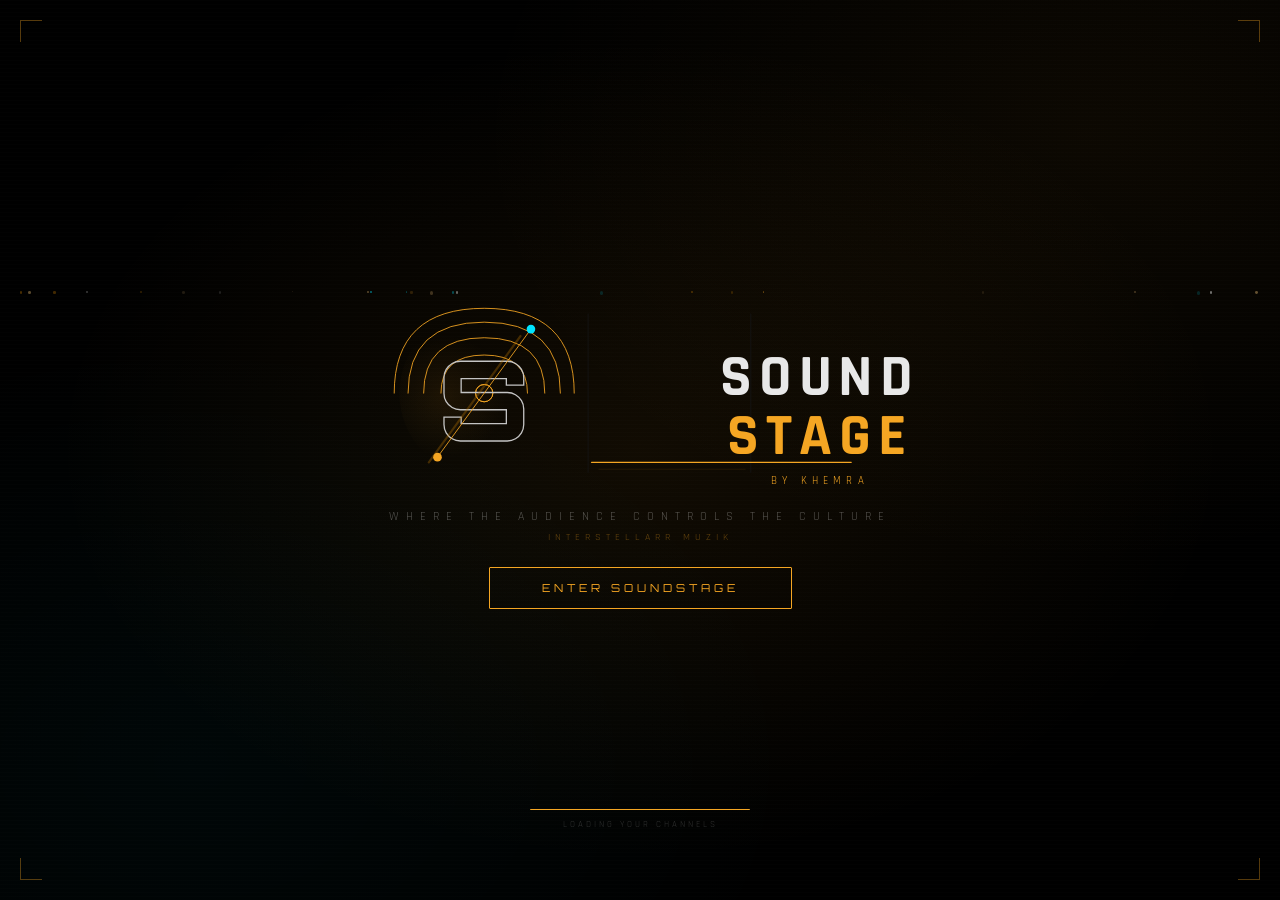
==== commit bee5ed6d: "Update index.html" ====
--- a/index.html
+++ b/index.html
@@ -69,7 +69,7 @@
     <div class="bar-bg"><div class="bar-fill"></div></div>
     <div class="load-txt" id="loadTxt">Initializing SoundStage</div>
   </div>
-  <div class="enter-wrap" id="enterWrap">
+ <div class="enter-wrap" id="enterWrap" style="opacity:1;position:relative;margin-top:24px;">
     <button class="enter-btn" onclick="showPage('login')"><span>Enter SoundStage</span></button>
   </div>
 </div>
--- a/style.css
+++ b/style.css
@@ -2,160 +2,45 @@
    SOUNDSTAGE — style.css
    By Khemra
 ═══════════════════════════════ */
-
 @import url('https://fonts.googleapis.com/css2?family=Rajdhani:wght@400;500;600;700&family=Orbitron:wght@700;900&display=swap');
 
 *{box-sizing:border-box;margin:0;padding:0;}
-
 :root{
-  --black:#000;
-  --s1:#070707;
-  --s2:#0d0d0d;
-  --s3:#141414;
-  --s4:#1c1c1c;
-  --amber:#F5A623;
-  --amber2:#C07800;
-  --amber-g:rgba(245,166,35,0.1);
-  --teal:#00E5FF;
-  --teal-g:rgba(0,229,255,0.1);
-  --chrome:#D0D0D0;
-  --muted:#555;
-  --muted2:#333;
-  --border:rgba(245,166,35,0.12);
-  --border2:rgba(255,255,255,0.05);
-  --text:#f0f0f0;
-  --rb:'Rajdhani',sans-serif;
-  --ob:'Orbitron',sans-serif;
+  --black:#000;--s1:#070707;--s2:#0d0d0d;--s3:#141414;--s4:#1c1c1c;
+  --amber:#F5A623;--amber2:#C07800;--amber-g:rgba(245,166,35,0.1);
+  --teal:#00E5FF;--teal-g:rgba(0,229,255,0.1);
+  --chrome:#D0D0D0;--muted:#555;--muted2:#333;
+  --border:rgba(245,166,35,0.12);--border2:rgba(255,255,255,0.05);
+  --text:#f0f0f0;--rb:'Rajdhani',sans-serif;--ob:'Orbitron',sans-serif;
 }
-
-html,body{
-  width:100%;height:100%;
-  background:var(--black);
-  color:var(--text);
-  font-family:var(--rb);
-  overflow:hidden;
-}
+html,body{width:100%;height:100%;background:var(--black);color:var(--text);font-family:var(--rb);overflow:hidden;}
 
 /* ═══ SPLASH ═══ */
-.splash{
-  position:fixed;inset:0;
-  background:#000;
-  display:flex;flex-direction:column;
-  align-items:center;justify-content:center;
-  z-index:100;
-  transition:opacity 0.8s ease;
-}
+.splash{position:fixed;inset:0;background:#000;display:flex;flex-direction:column;align-items:center;justify-content:center;z-index:100;transition:opacity 0.8s ease;}
 .splash.hidden{opacity:0;pointer-events:none;}
-
-.bg-glow{
-  position:absolute;inset:0;pointer-events:none;
-  background:
-    radial-gradient(ellipse at 50% 50%,rgba(245,166,35,0.07) 0%,transparent 65%),
-    radial-gradient(ellipse at 15% 85%,rgba(0,229,255,0.03) 0%,transparent 40%),
-    radial-gradient(ellipse at 85% 15%,rgba(245,166,35,0.05) 0%,transparent 40%);
-  animation:bg-pulse 4s ease-in-out infinite;
-}
+.bg-glow{position:absolute;inset:0;pointer-events:none;background:radial-gradient(ellipse at 50% 50%,rgba(245,166,35,0.07) 0%,transparent 65%),radial-gradient(ellipse at 15% 85%,rgba(0,229,255,0.03) 0%,transparent 40%),radial-gradient(ellipse at 85% 15%,rgba(245,166,35,0.05) 0%,transparent 40%);animation:bg-pulse 4s ease-in-out infinite;}
 @keyframes bg-pulse{0%,100%{opacity:0.6;}50%{opacity:1;}}
-
-.scanlines{
-  position:absolute;inset:0;pointer-events:none;
-  background:repeating-linear-gradient(
-    0deg,transparent,transparent 3px,
-    rgba(255,255,255,0.006) 3px,rgba(255,255,255,0.006) 4px
-  );
-}
-
+.scanlines{position:absolute;inset:0;pointer-events:none;background:repeating-linear-gradient(0deg,transparent,transparent 3px,rgba(255,255,255,0.006) 3px,rgba(255,255,255,0.006) 4px);}
 .corner{position:absolute;width:22px;height:22px;}
 .tl{top:20px;left:20px;border-top:1px solid rgba(245,166,35,0.35);border-left:1px solid rgba(245,166,35,0.35);}
 .tr{top:20px;right:20px;border-top:1px solid rgba(245,166,35,0.35);border-right:1px solid rgba(245,166,35,0.35);}
 .bl{bottom:20px;left:20px;border-bottom:1px solid rgba(245,166,35,0.35);border-left:1px solid rgba(245,166,35,0.35);}
 .br{bottom:20px;right:20px;border-bottom:1px solid rgba(245,166,35,0.35);border-right:1px solid rgba(245,166,35,0.35);}
-
-.pt{
-  position:absolute;border-radius:50%;
-  animation:rise linear infinite;
-}
-@keyframes rise{
-  0%{transform:translateY(110%);opacity:0;}
-  10%{opacity:1;}90%{opacity:0.4;}
-  100%{transform:translateY(-10%);opacity:0;}
-}
-
-.logo-enter{
-  animation:logo-in 1.4s cubic-bezier(0.16,1,0.3,1) 0.2s both;
-  display:flex;flex-direction:column;align-items:center;
-  position:relative;z-index:2;padding:0 20px;
-}
-@keyframes logo-in{
-  from{opacity:0;transform:scale(0.82) translateY(28px);}
-  to{opacity:1;transform:scale(1) translateY(0);}
-}
-
-.tagline{
-  font-size:12px;letter-spacing:7px;
-  color:rgba(255,255,255,0.3);
-  text-transform:uppercase;margin-top:18px;
-  animation:fade-up 1s ease 1.9s both;
-}
-.byline{
-  font-size:10px;letter-spacing:5px;
-  color:rgba(245,166,35,0.38);
-  text-transform:uppercase;margin-top:7px;
-  animation:fade-up 1s ease 2.3s both;
-}
-@keyframes fade-up{
-  from{opacity:0;letter-spacing:10px;}
-  to{opacity:1;}
-}
-
-.load-area{
-  position:absolute;bottom:70px;
-  display:flex;flex-direction:column;
-  align-items:center;gap:9px;
-  animation:fade-up 0.8s ease 2.6s both;
-  z-index:2;
-}
-.bar-bg{
-  width:220px;height:1.5px;
-  background:rgba(255,255,255,0.06);
-  border-radius:2px;overflow:hidden;
-}
-.bar-fill{
-  height:100%;width:0;
-  background:var(--amber);border-radius:2px;
-  box-shadow:0 0 10px rgba(245,166,35,0.7);
-  animation:fill-bar 2.8s cubic-bezier(0.4,0,0.2,1) 2.8s both;
-}
+.pt{position:absolute;border-radius:50%;animation:rise linear infinite;}
+@keyframes rise{0%{transform:translateY(110%);opacity:0;}10%{opacity:1;}90%{opacity:0.4;}100%{transform:translateY(-10%);opacity:0;}}
+.logo-enter{animation:logo-in 1.4s cubic-bezier(0.16,1,0.3,1) 0.2s both;display:flex;flex-direction:column;align-items:center;position:relative;z-index:2;padding:0 20px;}
+@keyframes logo-in{from{opacity:0;transform:scale(0.82) translateY(28px);}to{opacity:1;transform:scale(1) translateY(0);}}
+.tagline{font-size:12px;letter-spacing:7px;color:rgba(255,255,255,0.3);text-transform:uppercase;margin-top:18px;animation:fade-up 1s ease 1.9s both;}
+.byline{font-size:10px;letter-spacing:5px;color:rgba(245,166,35,0.38);text-transform:uppercase;margin-top:7px;animation:fade-up 1s ease 2.3s both;}
+@keyframes fade-up{from{opacity:0;letter-spacing:10px;}to{opacity:1;}}
+.load-area{position:absolute;bottom:70px;display:flex;flex-direction:column;align-items:center;gap:9px;animation:fade-up 0.8s ease 2.6s both;z-index:2;}
+.bar-bg{width:220px;height:1.5px;background:rgba(255,255,255,0.06);border-radius:2px;overflow:hidden;}
+.bar-fill{height:100%;width:0;background:var(--amber);border-radius:2px;box-shadow:0 0 10px rgba(245,166,35,0.7);animation:fill-bar 2.8s cubic-bezier(0.4,0,0.2,1) 2.8s both;}
 @keyframes fill-bar{0%{width:0;}100%{width:100%;}}
-.load-txt{
-  font-size:9px;letter-spacing:3px;
-  color:rgba(255,255,255,0.18);
-  text-transform:uppercase;
-  font-family:var(--rb);
-}
-
-.enter-wrap{
-  position:absolute;bottom:60px;
-  opacity:0;z-index:2;
-}
-.enter-btn{
-  padding:13px 52px;
-  background:transparent;
-  border:1px solid var(--amber);
-  border-radius:1px;
-  color:var(--amber);
-  font-family:var(--ob);
-  font-size:11px;letter-spacing:4px;
-  text-transform:uppercase;cursor:pointer;
-  position:relative;overflow:hidden;
-  transition:color 0.25s;
-}
-.enter-btn::before{
-  content:'';position:absolute;inset:0;
-  background:var(--amber);
-  transform:scaleX(0);transform-origin:left;
-  transition:transform 0.25s ease;
-}
+.load-txt{font-size:9px;letter-spacing:3px;color:rgba(255,255,255,0.18);text-transform:uppercase;}
+.enter-wrap{position:relative;bottom:auto;opacity:1;z-index:2;margin-top:24px;}
+.enter-btn{padding:13px 52px;background:transparent;border:1px solid var(--amber);border-radius:1px;color:var(--amber);font-family:var(--ob);font-size:11px;letter-spacing:4px;text-transform:uppercase;cursor:pointer;position:relative;overflow:hidden;transition:color 0.25s;}
+.enter-btn::before{content:'';position:absolute;inset:0;background:var(--amber);transform:scaleX(0);transform-origin:left;transition:transform 0.25s ease;}
 .enter-btn:hover{color:#000;}
 .enter-btn:hover::before{transform:scaleX(1);}
 .enter-btn span{position:relative;z-index:1;}
@@ -169,36 +54,25 @@
 .r2{animation:rp2 2.8s ease-in-out infinite 0.2s;}
 .r3{animation:rp3 2.8s ease-in-out infinite 0.4s;}
 .r4{animation:rp4 2.8s ease-in-out infinite 0.6s;}
-
 @keyframes exp-ring{0%{r:10;opacity:0.7;stroke-width:2;}100%{r:56;opacity:0;stroke-width:0.3;}}
 .ex1{animation:exp-ring 2.4s ease-out infinite;}
 .ex2{animation:exp-ring 2.4s ease-out infinite 1s;}
-
 @keyframes sc{0%,100%{filter:drop-shadow(0 0 2px rgba(210,210,210,0.2));}50%{filter:drop-shadow(0 0 22px rgba(235,235,235,0.9));}}
 .sc{animation:sc 3.2s ease-in-out infinite;}
-
 @keyframes ab{0%,100%{filter:drop-shadow(0 0 5px rgba(245,166,35,0.55));stroke-width:5;}50%{filter:drop-shadow(0 0 26px rgba(245,166,35,1));stroke-width:7;}}
 .ab{animation:ab 1.8s ease-in-out infinite;}
-
 @keyframes td-pop{0%,100%{r:5;filter:drop-shadow(0 0 5px rgba(0,229,255,0.5));}50%{r:8.5;filter:drop-shadow(0 0 18px rgba(0,229,255,1));}}
 .td{animation:td-pop 2s ease-in-out infinite 0.3s;}
-
 @keyframes ad-pop{0%,100%{r:5;opacity:0.7;}50%{r:7.5;opacity:1;}}
 .ad{animation:ad-pop 2s ease-in-out infinite;}
-
 @keyframes ww{0%,100%{opacity:0.9;}50%{opacity:1;filter:drop-shadow(0 0 6px rgba(255,255,255,0.25));}}
 .ww{animation:ww 3s ease-in-out infinite;}
-
 @keyframes wa{0%,100%{fill:#F5A623;opacity:0.88;}50%{fill:#FFC04D;opacity:1;filter:drop-shadow(0 0 12px rgba(245,166,35,0.7));}}
 .wa{animation:wa 3s ease-in-out infinite 1.5s;}
-
 @keyframes bk{0%,100%{opacity:0.28;}50%{opacity:0.6;}}
 .bk{animation:bk 3s ease-in-out infinite 1s;}
-
 @keyframes sw{0%{stroke-dashoffset:300;opacity:0;}25%{opacity:1;}85%{opacity:0.35;}100%{stroke-dashoffset:0;opacity:0;}}
 .sw{stroke-dasharray:300;animation:sw 4s ease-in-out infinite;}
-
-/* EQ bar animations */
 @keyframes e1{0%,100%{height:14px;}50%{height:56px;}}
 @keyframes e2{0%,100%{height:28px;}50%{height:16px;}}
 @keyframes e3{0%,100%{height:44px;}50%{height:72px;}}
@@ -218,367 +92,136 @@
 .e8{animation:e8 0.85s ease-in-out infinite 0.70s;}
 .e9{animation:e9 1.15s ease-in-out infinite 0.80s;}
 
-/* ═══ PLATFORM ═══ */
-.platform{
-  position:fixed;inset:0;
-  display:flex;flex-direction:column;
-  opacity:0;pointer-events:none;
-  transition:opacity 0.8s ease;
-  background:var(--black);
-}
-.platform.visible{opacity:1;pointer-events:all;}
-
-/* Background texture */
-.platform::before{
-  content:'';position:absolute;inset:0;pointer-events:none;
-  background:
-    radial-gradient(ellipse at 15% 50%,rgba(245,166,35,0.035) 0%,transparent 55%),
-    radial-gradient(ellipse at 85% 20%,rgba(0,229,255,0.025) 0%,transparent 45%);
-}
-
-/* TOPBAR */
-.topbar{
-  display:flex;align-items:center;
-  justify-content:space-between;
-  padding:8px 18px;
-  background:rgba(5,5,5,0.98);
-  border-bottom:1px solid var(--border);
-  flex-shrink:0;position:relative;z-index:10;
-}
-.topbar-right{display:flex;align-items:center;gap:10px;}
-
-.amp-chip{
-  display:flex;align-items:center;gap:5px;
-  padding:4px 11px;
-  background:var(--amber-g);
-  border:1px solid var(--border);
-  border-radius:18px;cursor:pointer;
-}
-.amp-val{font-size:13px;font-weight:700;color:var(--amber);font-family:var(--ob);}
-.amp-lbl{font-size:9px;color:var(--muted);letter-spacing:1px;}
-
-.user-pill{display:flex;align-items:center;gap:7px;}
-.uav{
-  width:26px;height:26px;border-radius:50%;
-  background:linear-gradient(135deg,var(--amber2),var(--amber));
-  display:flex;align-items:center;justify-content:center;
-  font-size:10px;font-weight:700;color:#000;
-}
+/* ═══ APP SHELL ═══ */
+.app{position:fixed;inset:0;display:flex;flex-direction:column;opacity:0;pointer-events:none;transition:opacity 0.8s ease;background:var(--black);}
+.app.visible{opacity:1;pointer-events:all;}
+
+/* TOP NAV */
+.topnav{display:flex;align-items:center;justify-content:space-between;padding:8px 18px;background:rgba(5,5,5,0.98);border-bottom:1px solid var(--border);flex-shrink:0;z-index:10;gap:12px;}
+.nav-links{display:flex;gap:4px;flex:1;justify-content:center;}
+.nav-btn{padding:7px 14px;font-size:11px;color:var(--muted);cursor:pointer;border-radius:8px;background:transparent;border:1px solid transparent;font-family:var(--rb);letter-spacing:1px;text-transform:uppercase;transition:all 0.2s;}
+.nav-btn:hover{color:var(--chrome);border-color:var(--border2);}
+.nav-btn.active{color:var(--amber);border-color:var(--border);background:var(--amber-g);}
+.nav-right{display:flex;align-items:center;gap:10px;}
+.amp-chip{display:flex;align-items:center;gap:5px;padding:4px 11px;background:var(--amber-g);border:1px solid var(--border);border-radius:18px;font-size:12px;font-weight:700;color:var(--amber);font-family:var(--ob);cursor:pointer;}
+.user-pill{display:flex;align-items:center;gap:7px;cursor:pointer;}
+.uav{width:26px;height:26px;border-radius:50%;background:linear-gradient(135deg,var(--amber2),var(--amber));display:flex;align-items:center;justify-content:center;font-size:10px;font-weight:700;color:#000;}
 .unm{font-size:11px;color:var(--chrome);letter-spacing:1px;}
-.pro{
-  font-size:8px;padding:2px 6px;
-  background:var(--teal-g);
-  border:1px solid rgba(0,229,255,0.2);
-  border-radius:8px;color:var(--teal);letter-spacing:1px;
-}
-
-/* CHANNEL STRIP */
-.ch-strip{
-  display:flex;
-  background:rgba(5,5,5,0.98);
-  border-bottom:1px solid var(--border2);
-  flex-shrink:0;overflow-x:auto;
-  position:relative;z-index:10;
-}
-.ch-btn{
-  padding:9px 16px;font-size:10px;
-  color:var(--muted);cursor:pointer;
-  border-bottom:2px solid transparent;
-  background:none;border-top:none;
-  border-left:none;border-right:none;
-  display:flex;align-items:center;gap:6px;
-  white-space:nowrap;transition:all 0.2s;
-  font-family:var(--rb);letter-spacing:1.5px;
-  text-transform:uppercase;
-}
+
+/* PAGES */
+.page{flex:1;overflow-y:auto;display:flex;flex-direction:column;}
+.page-inner{padding:24px;max-width:900px;margin:0 auto;width:100%;}
+.page-hero{text-align:center;padding:32px 20px 24px;border-bottom:1px solid var(--border2);margin-bottom:24px;}
+.ph-title{font-size:28px;font-weight:700;color:var(--text);font-family:var(--ob);letter-spacing:2px;margin-bottom:8px;}
+.ph-sub{font-size:13px;color:var(--muted);margin-bottom:16px;}
+.ph-btn{padding:10px 28px;background:var(--amber);color:#000;border:none;border-radius:2px;font-family:var(--ob);font-size:11px;letter-spacing:3px;cursor:pointer;transition:opacity 0.2s;}
+.ph-btn:hover{opacity:0.85;}
+
+/* ═══ LOGIN ═══ */
+.login-wrap{flex:1;display:flex;align-items:center;justify-content:center;padding:24px;background:radial-gradient(ellipse at 50% 30%,rgba(245,166,35,0.05) 0%,transparent 60%);}
+.login-card{width:100%;max-width:420px;background:var(--s1);border:1px solid var(--border);border-radius:16px;padding:32px;}
+.login-logo{text-align:center;margin-bottom:24px;}
+.ll-title{font-family:var(--ob);font-size:22px;font-weight:900;letter-spacing:4px;color:var(--text);}
+.ll-sub{font-size:10px;letter-spacing:4px;color:var(--amber);opacity:0.6;margin-top:4px;}
+.login-tabs{display:flex;gap:0;margin-bottom:24px;border-bottom:1px solid var(--border2);}
+.ltab{flex:1;padding:10px;background:transparent;border:none;border-bottom:2px solid transparent;color:var(--muted);font-family:var(--rb);font-size:13px;letter-spacing:1px;cursor:pointer;transition:all 0.2s;}
+.ltab.active{color:var(--amber);border-bottom-color:var(--amber);}
+.form-group{margin-bottom:14px;}
+.form-group label{display:block;font-size:10px;letter-spacing:2px;color:var(--muted);text-transform:uppercase;margin-bottom:6px;}
+.form-input{width:100%;padding:10px 12px;background:var(--s2);border:1px solid var(--border2);border-radius:8px;color:var(--text);font-family:var(--rb);font-size:13px;transition:border-color 0.2s;}
+.form-input:focus{outline:none;border-color:var(--amber);}
+textarea.form-input{resize:vertical;}
+.form-btn{width:100%;padding:12px;background:var(--amber);color:#000;border:none;border-radius:8px;font-family:var(--ob);font-size:12px;letter-spacing:2px;cursor:pointer;font-weight:700;transition:opacity 0.2s;margin-top:4px;}
+.form-btn:hover{opacity:0.88;}
+.form-divider{text-align:center;font-size:11px;color:var(--muted2);margin:14px 0;position:relative;}
+.form-divider::before,.form-divider::after{content:'';position:absolute;top:50%;width:42%;height:1px;background:var(--border2);}
+.form-divider::before{left:0;}
+.form-divider::after{right:0;}
+.google-btn{width:100%;padding:11px;background:transparent;border:1px solid var(--border2);border-radius:8px;color:var(--chrome);font-family:var(--rb);font-size:13px;cursor:pointer;display:flex;align-items:center;justify-content:center;gap:10px;transition:all 0.2s;}
+.google-btn:hover{border-color:var(--amber);color:var(--text);}
+.google-btn span{width:20px;height:20px;border-radius:50%;background:#fff;color:#000;display:flex;align-items:center;justify-content:center;font-weight:700;font-size:12px;}
+.login-footer{text-align:center;font-size:10px;color:var(--muted2);margin-top:16px;line-height:1.6;}
+
+/* ═══ LIVE STAGE ═══ */
+.ch-strip{display:flex;background:rgba(5,5,5,0.98);border-bottom:1px solid var(--border2);flex-shrink:0;overflow-x:auto;}
+.ch-btn{padding:9px 14px;font-size:10px;color:var(--muted);cursor:pointer;border-bottom:2px solid transparent;background:none;border-top:none;border-left:none;border-right:none;display:flex;align-items:center;gap:5px;white-space:nowrap;transition:all 0.2s;font-family:var(--rb);letter-spacing:1.5px;text-transform:uppercase;}
 .ch-btn:hover{color:var(--chrome);}
 .ch-btn.active{color:var(--amber);border-bottom-color:var(--amber);}
 .ch-dot{width:6px;height:6px;border-radius:50%;}
-.live-tag{
-  font-size:8px;padding:2px 5px;
-  background:#FF3B3B;color:#fff;
-  border-radius:4px;letter-spacing:1px;
-  animation:blink 1.2s infinite;
-}
+.live-tag{font-size:8px;padding:2px 5px;background:#FF3B3B;color:#fff;border-radius:4px;letter-spacing:1px;animation:blink 1.2s infinite;}
 @keyframes blink{0%,100%{opacity:1;}50%{opacity:0.3;}}
-.spot-btn{
-  padding:9px 16px;font-size:10px;
-  color:var(--amber);cursor:pointer;
-  border:none;background:none;
-  display:flex;align-items:center;gap:5px;
-  font-family:var(--rb);letter-spacing:1.5px;
-  text-transform:uppercase;
-  border-bottom:2px solid transparent;
-  transition:all 0.2s;
-}
+.spot-btn{padding:9px 14px;font-size:10px;color:var(--amber);cursor:pointer;border:none;background:none;display:flex;align-items:center;gap:5px;font-family:var(--rb);letter-spacing:1.5px;text-transform:uppercase;border-bottom:2px solid transparent;transition:all 0.2s;}
 .spot-btn.active{border-bottom-color:var(--amber);}
-
-/* MAIN LAYOUT */
-.main-layout{
-  display:grid;
-  grid-template-columns:1fr 265px;
-  flex:1;overflow:hidden;
-  position:relative;z-index:5;
-}
-.center-col{
-  display:flex;flex-direction:column;
-  overflow:hidden;
-  border-right:1px solid var(--border2);
-}
-
-/* PLAYER */
-.player-wrap{
-  position:relative;
-  height:210px;background:#000;
-  flex-shrink:0;overflow:hidden;
-}
-.player-bg{
-  width:100%;height:100%;
-  display:flex;flex-direction:column;
-  align-items:center;justify-content:center;gap:6px;
-  background:linear-gradient(135deg,#050505 0%,#0f0a00 100%);
-}
-.now-playing-label{
-  font-size:10px;letter-spacing:3px;
-  color:var(--amber);text-transform:uppercase;
-}
-.np-title{font-size:20px;font-weight:700;color:#fff;font-family:var(--ob);}
-.np-artist{font-size:13px;color:var(--muted);}
-.play-btn{
-  width:48px;height:48px;border-radius:50%;
-  background:var(--amber);border:none;
-  color:#000;font-size:16px;cursor:pointer;
-  margin-top:8px;transition:transform 0.2s;
-}
+.stage-layout{display:grid;grid-template-columns:1fr 262px;flex:1;overflow:hidden;}
+.center-col{display:flex;flex-direction:column;overflow:hidden;border-right:1px solid var(--border2);}
+.player-wrap{position:relative;height:205px;background:#000;flex-shrink:0;overflow:hidden;}
+.player-bg{width:100%;height:100%;display:flex;flex-direction:column;align-items:center;justify-content:center;gap:6px;background:linear-gradient(135deg,#050505 0%,#0f0a00 100%);}
+.now-playing-label{font-size:10px;letter-spacing:3px;color:var(--amber);text-transform:uppercase;}
+.np-title{font-size:18px;font-weight:700;color:#fff;font-family:var(--ob);}
+.np-artist{font-size:12px;color:var(--muted);}
+.play-btn{width:44px;height:44px;border-radius:50%;background:var(--amber);border:none;color:#000;font-size:14px;cursor:pointer;margin-top:8px;transition:transform 0.2s;}
 .play-btn:hover{transform:scale(1.08);}
-
-/* Fashion Overlay */
-.svg-ov{
-  position:absolute;inset:0;
-  width:100%;height:100%;
-  pointer-events:none;display:none;z-index:3;
-}
+.svg-ov{position:absolute;inset:0;width:100%;height:100%;pointer-events:none;display:none;z-index:3;}
 .svg-ov.on{display:block;pointer-events:all;}
-.region{
-  fill:transparent;stroke:transparent;
-  stroke-width:2;cursor:pointer;transition:all 0.2s;
-}
-.region:hover{
-  fill:rgba(245,166,35,0.15);
-  stroke:rgba(245,166,35,0.8);
-  filter:drop-shadow(0 0 8px rgba(245,166,35,0.5));
-}
-.region.sel{
-  fill:rgba(0,229,255,0.12);
-  stroke:rgba(0,229,255,0.85);
-  filter:drop-shadow(0 0 8px rgba(0,229,255,0.5));
-}
-.region-label{
-  position:absolute;
-  background:rgba(0,0,0,0.92);
-  border:1px solid var(--border);
-  border-radius:7px;padding:3px 9px;
-  font-size:10px;color:var(--amber);
-  pointer-events:none;opacity:0;
-  transition:opacity 0.15s;
-  white-space:nowrap;z-index:6;
-  font-family:var(--rb);letter-spacing:1px;
-}
+.region{fill:transparent;stroke:transparent;stroke-width:2;cursor:pointer;transition:all 0.2s;}
+.region:hover{fill:rgba(245,166,35,0.15);stroke:rgba(245,166,35,0.8);filter:drop-shadow(0 0 8px rgba(245,166,35,0.5));}
+.region.sel{fill:rgba(0,229,255,0.12);stroke:rgba(0,229,255,0.85);filter:drop-shadow(0 0 8px rgba(0,229,255,0.5));}
+.region-label{position:absolute;background:rgba(0,0,0,0.92);border:1px solid var(--border);border-radius:7px;padding:3px 9px;font-size:10px;color:var(--amber);pointer-events:none;opacity:0;transition:opacity 0.15s;white-space:nowrap;z-index:6;font-family:var(--rb);letter-spacing:1px;}
 .region-label.show{opacity:1;}
-.fashion-card{
-  position:absolute;bottom:8px;left:50%;
-  transform:translateX(-50%) translateY(14px);
-  width:285px;
-  background:rgba(6,6,6,0.97);
-  border:1px solid var(--border);
-  border-radius:12px;padding:13px;
-  z-index:8;opacity:0;
-  transition:all 0.25s;pointer-events:none;
-}
-.fashion-card.show{
-  opacity:1;
-  transform:translateX(-50%) translateY(0);
-  pointer-events:all;
-}
+.fashion-card{position:absolute;bottom:8px;left:50%;transform:translateX(-50%) translateY(14px);width:280px;background:rgba(6,6,6,0.97);border:1px solid var(--border);border-radius:12px;padding:13px;z-index:8;opacity:0;transition:all 0.25s;pointer-events:none;}
+.fashion-card.show{opacity:1;transform:translateX(-50%) translateY(0);pointer-events:all;}
 .fc-head{display:flex;justify-content:space-between;align-items:flex-start;margin-bottom:5px;}
 .fc-name{font-size:13px;font-weight:700;color:var(--text);font-family:var(--rb);letter-spacing:1px;}
-.fc-close{
-  width:18px;height:18px;border-radius:50%;
-  border:1px solid var(--border2);
-  background:transparent;color:var(--muted);cursor:pointer;font-size:10px;
-}
+.fc-close{width:18px;height:18px;border-radius:50%;border:1px solid var(--border2);background:transparent;color:var(--muted);cursor:pointer;font-size:10px;}
 .fc-tag{font-size:9px;color:var(--amber);margin-bottom:9px;letter-spacing:1px;}
 .fc-prices{display:flex;flex-direction:column;gap:4px;margin-bottom:10px;}
-.fc-row{
-  display:flex;align-items:center;
-  justify-content:space-between;
-  padding:6px 9px;border-radius:7px;
-  background:var(--s2);border:1px solid var(--border2);
-}
+.fc-row{display:flex;align-items:center;justify-content:space-between;padding:6px 9px;border-radius:7px;background:var(--s2);border:1px solid var(--border2);}
 .fc-row.best{border-color:var(--border);}
 .fc-store{font-size:11px;color:var(--muted);}
 .fc-price{font-size:12px;font-weight:700;color:var(--text);}
-.fc-btag{font-size:8px;padding:1px 5px;background:var(--amber-g);color:var(--amber);border-radius:4px;}
+.fc-btag{font-size:8px;padding:1px 5px;background:var(--amber-g);color:var(--amber);border-radius:4px;letter-spacing:1px;}
 .fc-btns{display:flex;gap:7px;}
-.fc-buy{
-  flex:1;padding:8px;
-  background:var(--amber);color:#000;
-  border:none;border-radius:8px;
-  font-size:11px;font-weight:700;cursor:pointer;
-  font-family:var(--rb);letter-spacing:1px;
-}
-.fc-save{
-  flex:1;padding:8px;background:transparent;
-  border:1px solid var(--border);color:var(--amber);
-  border-radius:8px;font-size:11px;cursor:pointer;
-  font-family:var(--rb);letter-spacing:1px;
-}
-.ov-btn{
-  position:absolute;top:8px;left:8px;
-  padding:4px 10px;
-  background:rgba(0,0,0,0.85);
-  border:1px solid var(--border2);
-  border-radius:12px;font-size:9px;
-  color:var(--muted);cursor:pointer;z-index:5;
-  font-family:var(--rb);letter-spacing:1.5px;
-  text-transform:uppercase;transition:all 0.2s;
-}
+.fc-buy{flex:1;padding:8px;background:var(--amber);color:#000;border:none;border-radius:8px;font-size:11px;font-weight:700;cursor:pointer;font-family:var(--rb);letter-spacing:1px;}
+.fc-save{flex:1;padding:8px;background:transparent;border:1px solid var(--border);color:var(--amber);border-radius:8px;font-size:11px;cursor:pointer;font-family:var(--rb);letter-spacing:1px;}
+.ov-btn{position:absolute;top:8px;left:8px;padding:4px 10px;background:rgba(0,0,0,0.85);border:1px solid var(--border2);border-radius:12px;font-size:9px;color:var(--muted);cursor:pointer;z-index:5;font-family:var(--rb);letter-spacing:1.5px;text-transform:uppercase;transition:all 0.2s;}
 .ov-btn.on{border-color:var(--border);color:var(--amber);}
-.scan-hint{
-  position:absolute;bottom:8px;left:8px;
-  font-size:9px;color:var(--amber);
-  padding:3px 9px;background:rgba(0,0,0,0.85);
-  border-radius:8px;border:1px solid var(--border);
-  z-index:7;display:none;pointer-events:none;
-  font-family:var(--rb);letter-spacing:1px;
-}
+.scan-hint{position:absolute;bottom:8px;left:8px;font-size:9px;color:var(--amber);padding:3px 9px;background:rgba(0,0,0,0.85);border-radius:8px;border:1px solid var(--border);z-index:7;display:none;pointer-events:none;font-family:var(--rb);letter-spacing:1px;}
 .scan-hint.show{display:block;}
-.ch-bar{
-  position:absolute;bottom:0;left:0;right:0;
-  height:2px;background:var(--amber);z-index:2;
-}
-
-/* NOW PLAYING BAR */
-.now-bar{
-  display:flex;align-items:center;gap:9px;
-  padding:7px 13px;
-  background:var(--s1);
-  border-bottom:1px solid var(--border2);
-  flex-shrink:0;
-}
-.now-thumb{
-  width:30px;height:30px;border-radius:6px;
-  background:var(--s3);
-  display:flex;align-items:center;justify-content:center;
-  font-size:13px;border:1px solid var(--border);
-}
+.ch-bar{position:absolute;bottom:0;left:0;right:0;height:2px;background:var(--amber);z-index:2;}
+.now-bar{display:flex;align-items:center;gap:9px;padding:7px 13px;background:var(--s1);border-bottom:1px solid var(--border2);flex-shrink:0;}
+.now-thumb{width:30px;height:30px;border-radius:6px;background:var(--s3);display:flex;align-items:center;justify-content:center;font-size:13px;border:1px solid var(--border);}
 .now-info{flex:1;min-width:0;}
-.now-title{
-  font-size:12px;font-weight:600;
-  color:var(--text);
-  white-space:nowrap;overflow:hidden;text-overflow:ellipsis;
-  font-family:var(--rb);
-}
+.now-title{font-size:12px;font-weight:600;color:var(--text);white-space:nowrap;overflow:hidden;text-overflow:ellipsis;font-family:var(--rb);}
 .now-sub{font-size:9px;color:var(--muted);letter-spacing:1px;}
 .controls{display:flex;gap:5px;align-items:center;}
-.ctrl{
-  width:26px;height:26px;border-radius:50%;
-  border:1px solid var(--border2);
-  background:transparent;color:var(--muted);
-  cursor:pointer;font-size:10px;transition:all 0.2s;
-}
+.ctrl{width:26px;height:26px;border-radius:50%;border:1px solid var(--border2);background:transparent;color:var(--muted);cursor:pointer;font-size:10px;transition:all 0.2s;}
 .ctrl:hover{border-color:var(--amber);color:var(--amber);}
-.ctrl-main{
-  width:30px;height:30px;
-  background:var(--amber);border:none;
-  color:#000;border-radius:50%;
-  font-size:11px;cursor:pointer;font-weight:700;
-}
-
-/* BRAND DROP */
-.brand-drop{
-  display:flex;align-items:center;gap:7px;
-  padding:6px 13px;
-  background:rgba(245,166,35,0.04);
-  border-bottom:1px solid var(--border);
-  flex-shrink:0;
-}
-.live-dot{
-  width:6px;height:6px;border-radius:50%;
-  background:#FF3B3B;
-  animation:blink 1s infinite;flex-shrink:0;
-}
+.ctrl-main{width:30px;height:30px;background:var(--amber);border:none;color:#000;border-radius:50%;font-size:11px;cursor:pointer;font-weight:700;}
+.brand-drop{display:flex;align-items:center;gap:7px;padding:6px 13px;background:rgba(245,166,35,0.04);border-bottom:1px solid var(--border);flex-shrink:0;}
+.live-dot{width:6px;height:6px;border-radius:50%;background:#FF3B3B;animation:blink 1s infinite;flex-shrink:0;}
 .drop-txt{font-size:10px;color:var(--chrome);flex:1;}
 .drop-txt strong{color:var(--amber);}
-.drop-btn{
-  padding:4px 10px;background:var(--amber);
-  color:#000;border:none;border-radius:10px;
-  font-size:9px;font-weight:700;cursor:pointer;
-  font-family:var(--rb);letter-spacing:1px;
-}
-
-/* QUEUE */
-.queue-wrap{
-  flex:1;overflow-y:auto;padding:7px 11px;
-  scrollbar-width:thin;
-  scrollbar-color:var(--border) transparent;
-}
-.q-head{
-  font-size:9px;letter-spacing:2px;
-  color:var(--muted2);text-transform:uppercase;
-  margin-bottom:7px;
-  display:flex;justify-content:space-between;
-  padding-top:3px;font-family:var(--rb);
-}
+.drop-btn{padding:4px 10px;background:var(--amber);color:#000;border:none;border-radius:10px;font-size:9px;font-weight:700;cursor:pointer;font-family:var(--rb);letter-spacing:1px;}
+.queue-wrap{flex:1;overflow-y:auto;padding:7px 11px;scrollbar-width:thin;scrollbar-color:var(--border) transparent;}
+.q-head{font-size:9px;letter-spacing:2px;color:var(--muted2);text-transform:uppercase;margin-bottom:7px;display:flex;justify-content:space-between;padding-top:3px;font-family:var(--rb);}
 .q-sub{color:var(--s4);font-size:8px;}
-.q-item{
-  display:flex;align-items:center;gap:7px;
-  padding:7px 9px;border-radius:8px;
-  cursor:pointer;transition:all 0.15s;
-  margin-bottom:3px;border:1px solid transparent;
-}
+.q-item{display:flex;align-items:center;gap:7px;padding:7px 9px;border-radius:8px;cursor:pointer;transition:all 0.15s;margin-bottom:3px;border:1px solid transparent;}
 .q-item:hover{background:var(--s2);border-color:var(--border2);}
 .q-item.active{background:rgba(245,166,35,0.05);border-color:var(--border);}
 .q-rank{font-size:10px;color:var(--amber);font-weight:700;width:14px;font-family:var(--ob);}
 .q-emoji{font-size:14px;width:24px;text-align:center;}
 .q-info{flex:1;min-width:0;}
-.q-title{
-  font-size:11px;font-weight:600;color:var(--text);
-  white-space:nowrap;overflow:hidden;text-overflow:ellipsis;
-  font-family:var(--rb);
-}
+.q-title{font-size:11px;font-weight:600;color:var(--text);white-space:nowrap;overflow:hidden;text-overflow:ellipsis;font-family:var(--rb);}
 .q-artist{font-size:9px;color:var(--muted);}
-.amp-btn{
-  display:flex;align-items:center;gap:3px;
-  padding:3px 8px;border-radius:12px;
-  border:1px solid var(--border2);
-  background:transparent;color:var(--muted);
-  font-size:9px;cursor:pointer;transition:all 0.2s;
-  font-family:var(--rb);
-}
+.amp-btn{display:flex;align-items:center;gap:3px;padding:3px 8px;border-radius:12px;border:1px solid var(--border2);background:transparent;color:var(--muted);font-size:9px;cursor:pointer;transition:all 0.2s;font-family:var(--rb);}
 .amp-btn:hover{border-color:var(--amber);color:var(--amber);background:var(--amber-g);}
-
-/* STATS */
 .stats-row{display:flex;border-top:1px solid var(--border2);flex-shrink:0;}
 .stat{flex:1;padding:6px 9px;text-align:center;border-right:1px solid var(--border2);}
 .stat:last-child{border-right:none;}
 .stat-n{font-size:15px;font-weight:700;color:var(--amber);font-family:var(--ob);}
 .stat-l{font-size:8px;color:var(--muted2);margin-top:1px;letter-spacing:1px;text-transform:uppercase;}
-
-/* RIGHT PANEL */
-.right-panel{
-  display:flex;flex-direction:column;
-  overflow:hidden;background:var(--s1);
-}
-.panel-lbl{
-  font-size:9px;letter-spacing:2px;
-  color:var(--muted2);text-transform:uppercase;
-  padding:9px 13px 7px;
-  border-bottom:1px solid var(--border2);
-  font-family:var(--rb);flex-shrink:0;
-}
-
-/* WALLET */
+.right-panel{display:flex;flex-direction:column;overflow:hidden;background:var(--s1);}
+.panel-lbl{font-size:9px;letter-spacing:2px;color:var(--muted2);text-transform:uppercase;padding:9px 13px 7px;border-bottom:1px solid var(--border2);font-family:var(--rb);flex-shrink:0;}
 .wallet{padding:11px 13px;border-bottom:1px solid var(--border2);flex-shrink:0;}
 .wt-top{display:flex;justify-content:space-between;align-items:flex-start;margin-bottom:7px;}
 .wt-lbl{font-size:11px;font-weight:600;color:var(--text);font-family:var(--rb);letter-spacing:1px;}
@@ -592,37 +235,15 @@
 .tc-n{font-size:9px;font-weight:700;color:var(--text);font-family:var(--rb);letter-spacing:1px;}
 .tc-v{font-size:10px;color:var(--amber);font-family:var(--rb);}
 .tc-l{font-size:8px;color:var(--muted);}
-
-/* SPOTLIGHT */
 .spot-scroll{flex:1;overflow-y:auto;padding:9px 13px;scrollbar-width:thin;}
-.spot-card{
-  background:var(--s2);
-  border:1px solid rgba(245,166,35,0.15);
-  border-radius:10px;padding:11px;margin-bottom:8px;
-}
+.spot-card{background:var(--s2);border:1px solid rgba(245,166,35,0.15);border-radius:10px;padding:11px;margin-bottom:8px;}
 .spot-head{display:flex;align-items:center;gap:7px;margin-bottom:5px;}
-.spot-icon{
-  width:28px;height:28px;border-radius:7px;
-  background:var(--amber-g);
-  display:flex;align-items:center;justify-content:center;
-  font-size:12px;border:1px solid var(--border);
-}
+.spot-icon{width:28px;height:28px;border-radius:7px;background:var(--amber-g);display:flex;align-items:center;justify-content:center;font-size:12px;border:1px solid var(--border);}
 .spot-name{font-size:11px;font-weight:700;color:var(--text);font-family:var(--rb);letter-spacing:1px;}
 .spot-type{font-size:9px;color:var(--amber);}
-.spot-timer{
-  font-size:10px;color:var(--amber);
-  margin-bottom:6px;
-  display:flex;align-items:center;gap:5px;
-  font-family:var(--rb);
-}
+.spot-timer{font-size:10px;color:var(--amber);margin-bottom:6px;display:flex;align-items:center;gap:5px;font-family:var(--rb);}
 .spot-votes{display:flex;gap:4px;margin-bottom:8px;}
-.sv-btn{
-  flex:1;padding:5px;border-radius:6px;
-  border:1px solid var(--border2);
-  background:transparent;color:var(--muted);
-  font-size:9px;cursor:pointer;transition:all 0.2s;
-  font-family:var(--rb);
-}
+.sv-btn{flex:1;padding:5px;border-radius:6px;border:1px solid var(--border2);background:transparent;color:var(--muted);font-size:9px;cursor:pointer;transition:all 0.2s;font-family:var(--rb);}
 .sv-btn:hover{border-color:var(--amber);color:var(--amber);background:var(--amber-g);}
 .fb-bars{margin-top:4px;}
 .fb-row{display:flex;align-items:center;gap:4px;margin-bottom:4px;}
@@ -630,23 +251,106 @@
 .fb-track{flex:1;height:3px;background:var(--s4);border-radius:2px;overflow:hidden;}
 .fb-fill{height:100%;border-radius:2px;transition:width 0.4s;}
 .fb-pct{font-size:8px;color:var(--muted);width:22px;text-align:right;}
-.reminder-btn{
-  width:100%;padding:5px;border-radius:6px;
-  border:1px solid rgba(0,229,255,0.2);
-  background:transparent;color:#00E5FF;
-  font-size:9px;cursor:pointer;
-  font-family:var(--rb);letter-spacing:1px;
-}
-
-/* TOAST */
-.toast{
-  position:fixed;bottom:14px;left:50%;
-  transform:translateX(-50%);
-  background:var(--amber);color:#000;
-  padding:7px 16px;border-radius:16px;
-  font-size:11px;opacity:0;
-  transition:opacity 0.3s;pointer-events:none;
-  z-index:9999;white-space:nowrap;
-  font-family:var(--rb);letter-spacing:1px;font-weight:700;
-}
-.toast.show{opacity:1;}+
+/* ═══ AURA PAGE ═══ */
+.aura-grid{display:grid;grid-template-columns:repeat(auto-fill,minmax(200px,1fr));gap:14px;margin-bottom:32px;}
+.aura-card{background:var(--s2);border:1px solid var(--border2);border-radius:12px;overflow:hidden;cursor:pointer;transition:all 0.2s;}
+.aura-card:hover{border-color:var(--border);transform:translateY(-2px);}
+.aura-cover{height:80px;display:flex;align-items:center;justify-content:center;font-size:36px;position:relative;}
+.aura-pub{position:absolute;top:6px;right:6px;font-size:9px;padding:2px 6px;background:rgba(77,255,180,0.15);border:1px solid rgba(77,255,180,0.3);border-radius:8px;color:#4DFFB4;}
+.aura-info{padding:10px 12px;}
+.aura-name{font-size:13px;font-weight:600;color:var(--text);margin-bottom:2px;font-family:var(--rb);}
+.aura-tracks{font-size:10px;color:var(--muted);margin-bottom:8px;}
+.aura-stats{display:flex;gap:10px;align-items:center;}
+.aura-stat{font-size:11px;color:var(--muted);}
+.aura-stat span{color:var(--text);font-weight:600;}
+.aura-vote{padding:4px 10px;border-radius:14px;border:1px solid var(--border2);background:transparent;color:var(--muted);font-size:10px;cursor:pointer;margin-left:auto;transition:all 0.2s;font-family:var(--rb);}
+.aura-vote:hover{border-color:var(--amber);color:var(--amber);}
+.badge-section{background:var(--s1);border:1px solid var(--border2);border-radius:12px;padding:20px;}
+.badge-title{font-size:13px;font-weight:600;color:var(--text);font-family:var(--rb);letter-spacing:2px;text-transform:uppercase;margin-bottom:16px;}
+.badge-tiers{display:flex;flex-direction:column;gap:10px;}
+.badge-tier{display:flex;align-items:center;gap:12px;padding:12px;border-radius:10px;border:1px solid var(--border2);background:var(--s2);}
+.badge-tier.earned{border-color:rgba(77,255,180,0.2);background:rgba(77,255,180,0.03);}
+.badge-tier.current{border-color:var(--border);background:var(--amber-g);}
+.bt-icon{font-size:20px;width:36px;text-align:center;flex-shrink:0;}
+.bt-info{flex:1;}
+.bt-name{font-size:13px;font-weight:600;color:var(--text);font-family:var(--rb);}
+.bt-req{font-size:10px;color:var(--muted);margin-top:2px;}
+.bt-bar{height:3px;background:var(--s4);border-radius:2px;overflow:hidden;margin-top:6px;}
+.bt-fill{height:100%;background:var(--amber);border-radius:2px;}
+.bt-check{font-size:16px;color:#4DFFB4;}
+
+/* ═══ MOYO PAGE ═══ */
+.moyo-layout{display:grid;grid-template-columns:240px 1fr;gap:20px;}
+.moyo-avatar-card{background:var(--s2);border:1px solid var(--border2);border-radius:12px;padding:20px;display:flex;flex-direction:column;align-items:center;gap:12px;margin-bottom:14px;}
+.moyo-figure{display:flex;flex-direction:column;align-items:center;gap:2px;}
+.m-head{width:24px;height:24px;border-radius:50%;background:#c8a882;}
+.m-top{width:44px;height:38px;border-radius:6px 6px 0 0;background:#4a5568;transition:background 0.4s;}
+.m-pants{display:flex;gap:3px;}
+.m-leg{width:18px;height:32px;border-radius:0 0 5px 5px;background:#1a202c;transition:background 0.4s;}
+.m-shoes{display:flex;gap:4px;margin-top:2px;}
+.m-shoe{width:20px;height:8px;border-radius:3px;background:#fff;transition:background 0.4s;}
+.moyo-label{font-size:10px;letter-spacing:2px;color:var(--amber);font-family:var(--ob);}
+.moyo-user-name{font-size:13px;font-weight:600;color:var(--text);font-family:var(--rb);}
+.moyo-steps{display:flex;flex-direction:column;gap:10px;}
+.moyo-step{display:flex;align-items:flex-start;gap:10px;padding:10px;background:var(--s2);border-radius:8px;border:1px solid var(--border2);}
+.ms-num{font-size:18px;font-weight:700;color:var(--amber);font-family:var(--ob);flex-shrink:0;}
+.ms-txt{font-size:11px;color:var(--muted);line-height:1.5;}
+.moyo-closet{background:var(--s1);border:1px solid var(--border2);border-radius:12px;padding:16px;}
+.closet-toolbar{display:flex;align-items:center;justify-content:space-between;margin-bottom:12px;}
+.closet-title{font-size:13px;font-weight:600;color:var(--text);font-family:var(--rb);}
+.view-toggle{display:flex;gap:4px;}
+.view-btn{padding:5px 12px;border-radius:6px;border:1px solid var(--border2);background:transparent;color:var(--muted);font-size:11px;cursor:pointer;transition:all 0.2s;font-family:var(--rb);}
+.view-btn.active{background:var(--amber-g);border-color:var(--border);color:var(--amber);}
+.filter-row{display:flex;gap:6px;flex-wrap:wrap;margin-bottom:14px;}
+.filter-pill{padding:4px 12px;border-radius:14px;border:1px solid var(--border2);font-size:11px;color:var(--muted);cursor:pointer;transition:all 0.2s;font-family:var(--rb);}
+.filter-pill.active{background:var(--amber-g);border-color:var(--border);color:var(--amber);}
+.rack-view{display:flex;gap:0;overflow-x:auto;padding:8px 0;min-height:140px;scrollbar-width:thin;}
+.hanger{display:flex;flex-direction:column;align-items:center;cursor:pointer;padding:6px 10px;transition:transform 0.2s;flex-shrink:0;width:90px;}
+.hanger:hover{transform:translateY(3px);}
+.hanger-hook{width:2px;height:16px;background:var(--s4);}
+.hanger-bar{width:36px;height:2px;background:var(--s3);}
+.hanger-card{width:72px;height:80px;border-radius:8px;border:1px solid var(--border2);display:flex;align-items:center;justify-content:center;margin-top:3px;font-size:26px;transition:all 0.2s;}
+.hanger.worn .hanger-card{border-color:var(--amber);background:var(--amber-g);}
+.hanger-name{font-size:9px;color:var(--muted);margin-top:4px;text-align:center;font-family:var(--rb);}
+.hanger-price{font-size:9px;color:var(--teal);}
+.grid-view{display:grid;grid-template-columns:repeat(auto-fill,minmax(90px,1fr));gap:8px;min-height:140px;}
+.grid-item{background:var(--s2);border:1px solid var(--border2);border-radius:8px;padding:10px;display:flex;flex-direction:column;align-items:center;gap:4px;cursor:pointer;transition:all 0.2s;}
+.grid-item:hover,.grid-item.worn{border-color:var(--amber);}
+.grid-emoji{font-size:26px;}
+.grid-name{font-size:9px;color:var(--text);text-align:center;font-family:var(--rb);}
+.grid-price{font-size:9px;color:var(--teal);}
+.empty-closet{display:flex;align-items:center;justify-content:center;height:120px;color:var(--muted2);font-size:12px;text-align:center;line-height:1.6;}
+
+/* ═══ ARTIST PORTAL ═══ */
+.portal-grid{display:grid;grid-template-columns:repeat(auto-fill,minmax(240px,1fr));gap:16px;margin-bottom:24px;}
+.portal-card{background:var(--s2);border:1px solid var(--border2);border-radius:12px;padding:24px;position:relative;transition:all 0.2s;}
+.portal-card:hover{border-color:var(--border);}
+.portal-card.featured{border-color:var(--border);}
+.pc-badge{position:absolute;top:12px;right:12px;font-size:9px;padding:3px 8px;background:var(--amber);color:#000;border-radius:6px;font-weight:700;letter-spacing:1px;font-family:var(--rb);}
+.pc-icon{font-size:32px;margin-bottom:12px;}
+.pc-title{font-size:16px;font-weight:700;color:var(--text);font-family:var(--rb);letter-spacing:1px;margin-bottom:4px;}
+.pc-price{font-size:24px;font-weight:700;color:var(--amber);font-family:var(--ob);margin-bottom:10px;}
+.pc-desc{font-size:11px;color:var(--muted);line-height:1.6;margin-bottom:14px;}
+.pc-features{display:flex;flex-direction:column;gap:5px;margin-bottom:16px;}
+.pc-feat{font-size:11px;color:var(--chrome);}
+.pc-btn{width:100%;padding:10px;background:var(--amber);color:#000;border:none;border-radius:8px;font-family:var(--ob);font-size:11px;letter-spacing:2px;cursor:pointer;font-weight:700;transition:opacity 0.2s;}
+.pc-btn:hover{opacity:0.85;}
+.apply-form{background:var(--s1);border:1px solid var(--border);border-radius:12px;padding:24px;margin-top:8px;}
+.af-title{font-size:18px;font-weight:700;color:var(--text);font-family:var(--ob);letter-spacing:2px;margin-bottom:20px;}
+.af-grid{display:grid;grid-template-columns:1fr 1fr;gap:14px;}
+
+/* ═══ PROFILE ═══ */
+.profile-card{background:var(--s1);border:1px solid var(--border2);border-radius:16px;padding:32px;display:flex;flex-direction:column;align-items:center;gap:12px;max-width:400px;margin:0 auto;}
+.profile-avatar{width:72px;height:72px;border-radius:50%;background:linear-gradient(135deg,var(--amber2),var(--amber));display:flex;align-items:center;justify-content:center;font-size:28px;font-weight:700;color:#000;font-family:var(--ob);}
+.profile-name{font-size:20px;font-weight:700;color:var(--text);font-family:var(--ob);letter-spacing:2px;}
+.profile-badge{display:flex;align-items:center;gap:6px;padding:6px 14px;background:var(--amber-g);border:1px solid var(--border);border-radius:20px;font-size:13px;}
+.profile-stats{display:flex;gap:0;border:1px solid var(--border2);border-radius:12px;overflow:hidden;width:100%;}
+.ps-item{flex:1;padding:12px;text-align:center;border-right:1px solid var(--border2);}
+.ps-item:last-child{border-right:none;}
+.ps-n{font-size:20px;font-weight:700;color:var(--amber);font-family:var(--ob);}
+.ps-l{font-size:10px;color:var(--muted);letter-spacing:1px;text-transform:uppercase;}
+
+/* ═══ TOAST ═══ */
+.toast{position:fixed;bottom:14px;left:50%;transform:translateX(-50%);background:var(--amber);color:#000;padding:7px 16px;border-radius:16px;font-size:11px;opacity:0;transition:opacity 0.3s;pointer-events:none;z-index:9999;white-space:nowrap;font-family:var(--rb);letter-spacing:1px;font-weight:700;}
+.toast.show{opacity:1;}
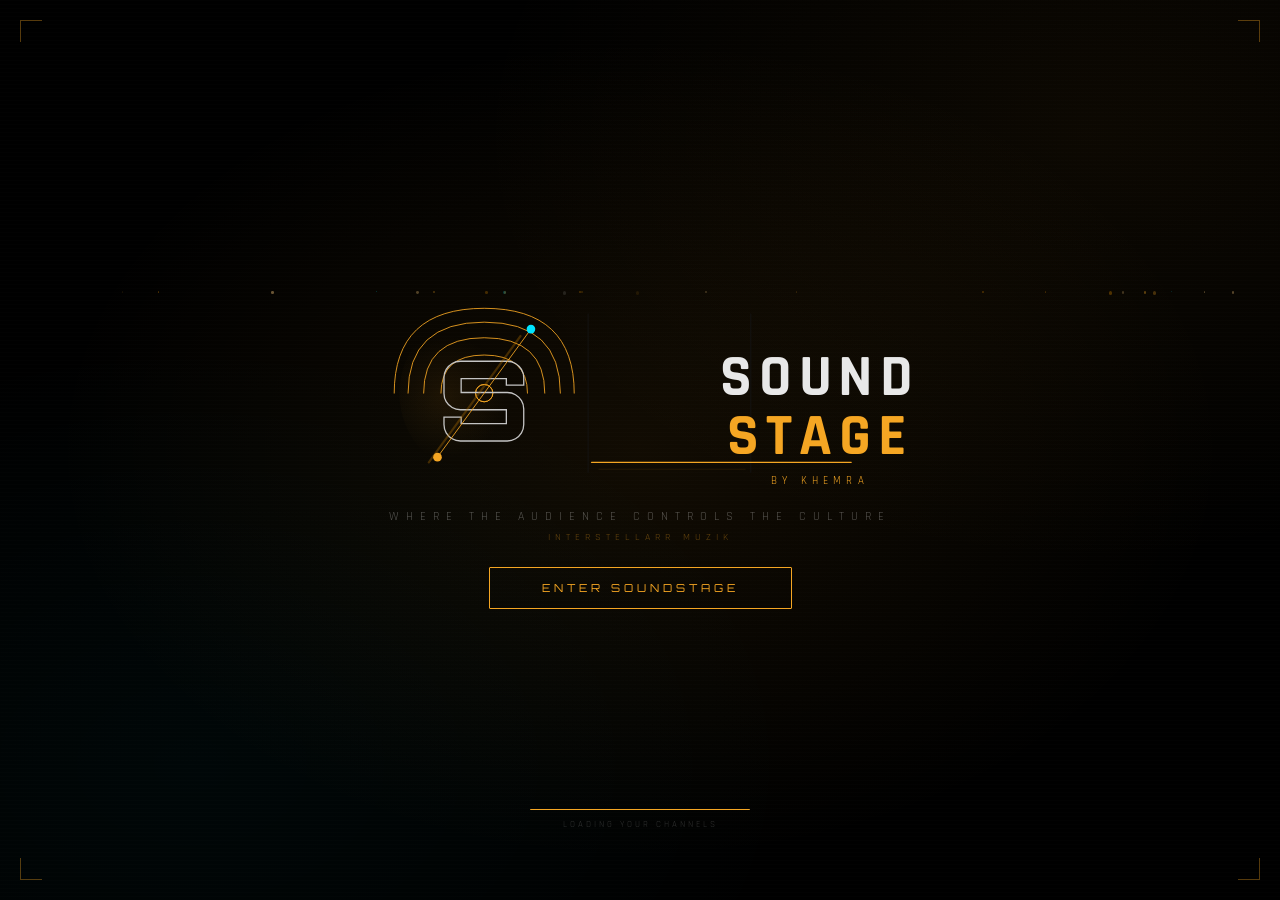
==== commit 4f15dd76: "Update index.html" ====
--- a/index.html
+++ b/index.html
@@ -107,8 +107,9 @@
     <div class="nav-links">
       <button class="nav-btn active" id="nav-stage" onclick="showPage('stage')">🎵 Live Stage</button>
       <button class="nav-btn" id="nav-aura" onclick="showPage('aura')">✨ Aura</button>
-      <button class="nav-btn" id="nav-moyo" onclick="showPage('moyo')">👗 Moyo</button>
+    <button class="nav-btn" id="nav-moyo" onclick="window.location.href='moyo.html'">👗 Moyo</button>
       <button class="nav-btn" id="nav-artist" onclick="showPage('artist')">🎤 Artist Portal</button>
+      <button class="nav-btn" onclick="window.location.href='spotlight.html'">⭐ Spotlight</button>
     </div>
     <div class="nav-right">
       <div class="amp-chip">⚡ <span id="ampVal">18</span> Amps</div>
@@ -195,7 +196,7 @@
       <button class="ch-btn" onclick="switchCh('rnb',this)"><div class="ch-dot" style="background:#CC44FF;"></div>R&B</button>
       <button class="ch-btn" onclick="switchCh('metal',this)"><div class="ch-dot" style="background:#FF6B00;"></div>Metal</button>
       <button class="ch-btn" onclick="switchCh('emo',this)"><div class="ch-dot" style="background:#00FF88;"></div>Emo</button>
-      <button class="spot-btn" onclick="switchCh('spotlight',this)">★ Indie Spotlight</button>
+     <button class="spot-btn" onclick="window.location.href='spotlight.html'">★ Indie Spotlight</button>
     </div>
     <div class="stage-layout">
       <div class="center-col">
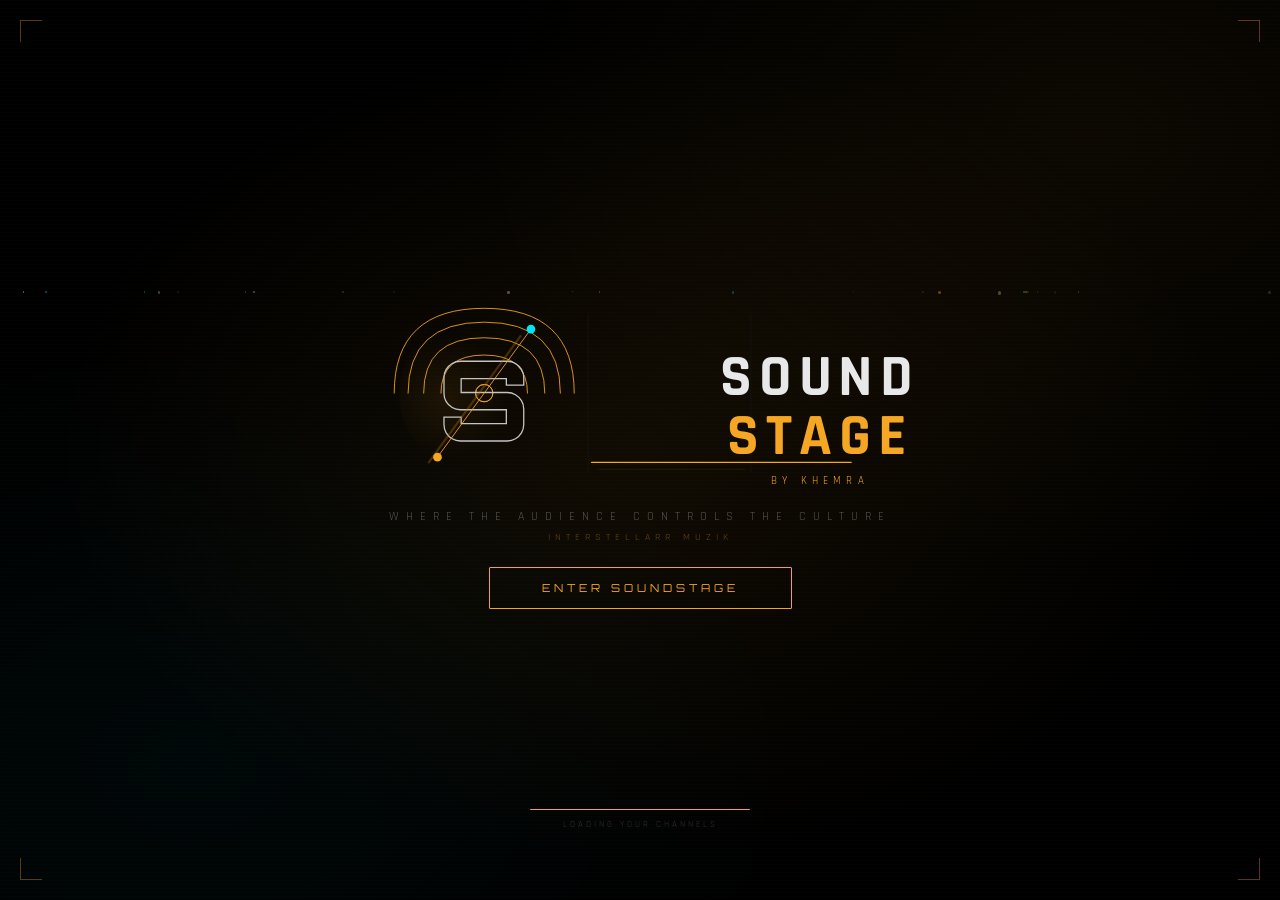
==== commit 7dfbaaad: "Update index.html" ====
--- a/index.html
+++ b/index.html
@@ -9,474 +9,428 @@
 </head>
 <body>
 
-<!-- ═══ SPLASH ═══ -->
-<div class="splash" id="splash">
-  <div class="bg-glow"></div>
-  <div class="scanlines"></div>
-  <div class="corner tl"></div>
-  <div class="corner tr"></div>
-  <div class="corner bl"></div>
-  <div class="corner br"></div>
-  <div id="particles"></div>
-  <div class="logo-enter">
-    <svg width="100%" viewBox="0 0 580 230" style="max-width:560px;" overflow="visible">
-      <defs>
-        <radialGradient id="sg" cx="27%" cy="52%" r="36%">
-          <stop offset="0%" stop-color="#F5A623" stop-opacity="0.08"/>
-          <stop offset="100%" stop-color="#F5A623" stop-opacity="0"/>
-        </radialGradient>
-      </defs>
-      <ellipse cx="110" cy="118" rx="98" ry="98" fill="url(#sg)"/>
-      <path class="r1" d="M 6 118 Q 6 20 110 20 Q 214 20 214 118" fill="none" stroke="#F5A623" stroke-linecap="round"/>
-      <path class="r2" d="M 22 118 Q 22 36 110 36 Q 198 36 198 118" fill="none" stroke="#F5A623" stroke-linecap="round"/>
-      <path class="r3" d="M 40 118 Q 40 54 110 54 Q 180 54 180 118" fill="none" stroke="#F5A623" stroke-linecap="round"/>
-      <path class="r4" d="M 60 118 Q 60 74 110 74 Q 160 74 160 118" fill="none" stroke="#F5A623" stroke-linecap="round"/>
-      <circle class="ex1" cx="110" cy="118" r="10" fill="none" stroke="#F5A623"/>
-      <circle class="ex2" cx="110" cy="118" r="10" fill="none" stroke="#F5A623"/>
-      <text x="110" y="124" text-anchor="middle" dominant-baseline="central"
-        font-family="'Orbitron',sans-serif" font-size="128" font-weight="900"
-        fill="none" stroke="#C4C4C4" stroke-width="1.5" class="sc">S</text>
-      <line class="ab" x1="56" y1="192" x2="164" y2="44" stroke="#F5A623" stroke-linecap="round"/>
-      <line x1="46" y1="198" x2="152" y2="52" stroke="#C07800" stroke-width="2.5" stroke-linecap="round" opacity="0.32"/>
-      <circle class="td" cx="164" cy="44" r="5" fill="#00E5FF"/>
-      <circle class="ad" cx="56" cy="192" r="5" fill="#F5A623"/>
-      <line x1="230" y1="26" x2="230" y2="210" stroke="#161616" stroke-width="1"/>
-      <line x1="242" y1="206" x2="412" y2="206" stroke="#F5A623" stroke-width="0.8" opacity="0.12"/>
-      <rect class="e1" x="242" y="168" width="14" rx="4" fill="#F5A623" opacity="0.28"/>
-      <rect class="e2" x="260" y="156" width="14" rx="4" fill="#F5A623" opacity="0.42"/>
-      <rect class="e3" x="278" y="144" width="14" rx="4" fill="#F5A623" opacity="0.60"/>
-      <rect class="e4" x="296" y="162" width="14" rx="4" fill="#00E5FF" opacity="0.92"/>
-      <rect class="e5" x="314" y="136" width="14" rx="4" fill="#F5A623" opacity="0.84"/>
-      <rect class="e6" x="332" y="166" width="14" rx="4" fill="#F5A623" opacity="0.62"/>
-      <rect class="e7" x="350" y="152" width="14" rx="4" fill="#F5A623" opacity="0.46"/>
-      <rect class="e8" x="368" y="176" width="14" rx="4" fill="#F5A623" opacity="0.32"/>
-      <rect class="e9" x="386" y="158" width="14" rx="4" fill="#F5A623" opacity="0.26"/>
-      <line x1="418" y1="26" x2="418" y2="210" stroke="#161616" stroke-width="1"/>
-      <text class="ww" x="498" y="100" text-anchor="middle" dominant-baseline="central"
-        font-family="'Rajdhani',sans-serif" font-size="68" font-weight="700"
-        letter-spacing="8" fill="#e8e8e8">SOUND</text>
-      <text class="wa" x="498" y="168" text-anchor="middle" dominant-baseline="central"
-        font-family="'Rajdhani',sans-serif" font-size="68" font-weight="700"
-        letter-spacing="8" fill="#F5A623">STAGE</text>
-      <line class="sw" x1="234" y1="198" x2="570" y2="198" stroke="#F5A623" stroke-width="1.5" stroke-linecap="round"/>
-      <text class="bk" x="498" y="220" text-anchor="middle" dominant-baseline="central"
-        font-family="'Rajdhani',sans-serif" font-size="13" letter-spacing="6" fill="#F5A623">BY KHEMRA</text>
-    </svg>
-    <div class="tagline">Where the audience controls the culture</div>
-    <div class="byline">Interstellarr Muzik</div>
+  <!-- SPLASH SCREEN -->
+  <div class="splash" id="splash">
+    <div class="bg-glow"></div>
+    <div class="scanlines"></div>
+    <div class="corner tl"></div>
+    <div class="corner tr"></div>
+    <div class="corner bl"></div>
+    <div class="corner br"></div>
+    <div id="particles"></div>
+    <div class="logo-enter">
+      <svg width="100%" viewBox="0 0 580 230" style="max-width:560px;" overflow="visible">
+        <defs>
+          <radialGradient id="sg" cx="27%" cy="52%" r="36%">
+            <stop offset="0%" stop-color="#F5A623" stop-opacity="0.08"/>
+            <stop offset="100%" stop-color="#F5A623" stop-opacity="0"/>
+          </radialGradient>
+        </defs>
+        <ellipse cx="110" cy="118" rx="98" ry="98" fill="url(#sg)"/>
+        <path class="r1" d="M 6 118 Q 6 20 110 20 Q 214 20 214 118" fill="none" stroke="#F5A623" stroke-linecap="round"/>
+        <path class="r2" d="M 22 118 Q 22 36 110 36 Q 198 36 198 118" fill="none" stroke="#F5A623" stroke-linecap="round"/>
+        <path class="r3" d="M 40 118 Q 40 54 110 54 Q 180 54 180 118" fill="none" stroke="#F5A623" stroke-linecap="round"/>
+        <path class="r4" d="M 60 118 Q 60 74 110 74 Q 160 74 160 118" fill="none" stroke="#F5A623" stroke-linecap="round"/>
+        <circle class="ex1" cx="110" cy="118" r="10" fill="none" stroke="#F5A623"/>
+        <circle class="ex2" cx="110" cy="118" r="10" fill="none" stroke="#F5A623"/>
+        <text x="110" y="124" text-anchor="middle" dominant-baseline="central"
+          font-family="'Orbitron',sans-serif" font-size="128" font-weight="900"
+          fill="none" stroke="#C4C4C4" stroke-width="1.5" class="sc">S</text>
+        <line class="ab" x1="56" y1="192" x2="164" y2="44" stroke="#F5A623" stroke-linecap="round"/>
+        <line x1="46" y1="198" x2="152" y2="52" stroke="#C07800" stroke-width="2.5" stroke-linecap="round" opacity="0.32"/>
+        <circle class="td" cx="164" cy="44" r="5" fill="#00E5FF"/>
+        <circle class="ad" cx="56" cy="192" r="5" fill="#F5A623"/>
+        <line x1="230" y1="26" x2="230" y2="210" stroke="#161616" stroke-width="1"/>
+        <line x1="242" y1="206" x2="412" y2="206" stroke="#F5A623" stroke-width="0.8" opacity="0.12"/>
+        <rect class="e1" x="242" y="168" width="14" rx="4" fill="#F5A623" opacity="0.28"/>
+        <rect class="e2" x="260" y="156" width="14" rx="4" fill="#F5A623" opacity="0.42"/>
+        <rect class="e3" x="278" y="144" width="14" rx="4" fill="#F5A623" opacity="0.60"/>
+        <rect class="e4" x="296" y="162" width="14" rx="4" fill="#00E5FF" opacity="0.92"/>
+        <rect class="e5" x="314" y="136" width="14" rx="4" fill="#F5A623" opacity="0.84"/>
+        <rect class="e6" x="332" y="166" width="14" rx="4" fill="#F5A623" opacity="0.62"/>
+        <rect class="e7" x="350" y="152" width="14" rx="4" fill="#F5A623" opacity="0.46"/>
+        <rect class="e8" x="368" y="176" width="14" rx="4" fill="#F5A623" opacity="0.32"/>
+        <rect class="e9" x="386" y="158" width="14" rx="4" fill="#F5A623" opacity="0.26"/>
+        <line x1="418" y1="26" x2="418" y2="210" stroke="#161616" stroke-width="1"/>
+        <text class="ww" x="498" y="100" text-anchor="middle" dominant-baseline="central"
+          font-family="'Rajdhani',sans-serif" font-size="68" font-weight="700"
+          letter-spacing="8" fill="#e8e8e8">SOUND</text>
+        <text class="wa" x="498" y="168" text-anchor="middle" dominant-baseline="central"
+          font-family="'Rajdhani',sans-serif" font-size="68" font-weight="700"
+          letter-spacing="8" fill="#F5A623">STAGE</text>
+        <line class="sw" x1="234" y1="198" x2="570" y2="198" stroke="#F5A623" stroke-width="1.5" stroke-linecap="round"/>
+        <text class="bk" x="498" y="220" text-anchor="middle" dominant-baseline="central"
+          font-family="'Rajdhani',sans-serif" font-size="13" letter-spacing="6" fill="#F5A623">BY KHEMRA</text>
+      </svg>
+      <div class="tagline">Where the audience controls the culture</div>
+      <div class="byline">Interstellarr Muzik</div>
+    </div>
+    <div class="load-area" id="loadArea">
+      <div class="bar-bg"><div class="bar-fill"></div></div>
+      <div class="load-txt" id="loadTxt">Initializing SoundStage</div>
+    </div>
+    <div class="enter-wrap" id="enterWrap" style="opacity:1;position:relative;margin-top:24px;">
+      <button class="enter-btn" onclick="enterPlatform()"><span>Enter SoundStage</span></button>
+    </div>
   </div>
-  <div class="load-area" id="loadArea">
-    <div class="bar-bg"><div class="bar-fill"></div></div>
-    <div class="load-txt" id="loadTxt">Initializing SoundStage</div>
+
+  <!-- APP -->
+  <div class="app" id="app">
+
+    <!-- TOP NAV WITH ANIMATED LOGO -->
+    <div class="topnav">
+      <svg width="200" height="38" viewBox="0 0 400 76" overflow="visible" style="cursor:pointer;" onclick="showPage('stage')">
+        <path class="r2" d="M 2 38 Q 2 6 30 6 Q 58 6 58 38" fill="none" stroke="#F5A623" stroke-linecap="round"/>
+        <path class="r3" d="M 8 38 Q 8 12 30 12 Q 52 12 52 38" fill="none" stroke="#F5A623" stroke-linecap="round"/>
+        <path class="r4" d="M 14 38 Q 14 18 30 18 Q 46 18 46 38" fill="none" stroke="#F5A623" stroke-linecap="round"/>
+        <circle class="ex1" cx="30" cy="38" r="4" fill="none" stroke="#F5A623"/>
+        <text x="30" y="41" text-anchor="middle" dominant-baseline="central"
+          font-family="'Orbitron',sans-serif" font-size="40" font-weight="900"
+          fill="none" stroke="#C8C8C8" stroke-width="1.2" class="sc">S</text>
+        <line class="ab" x1="14" y1="60" x2="46" y2="14" stroke="#F5A623" stroke-width="2" stroke-linecap="round"/>
+        <circle class="td" cx="46" cy="14" r="2.5" fill="#00E5FF"/>
+        <circle class="ad" cx="14" cy="60" r="2.5" fill="#F5A623"/>
+        <line x1="66" y1="8" x2="66" y2="68" stroke="#1a1a1a" stroke-width="0.8"/>
+        <rect class="e1" x="74" y="50" width="6" rx="1.5" fill="#F5A623" opacity="0.3"/>
+        <rect class="e3" x="83" y="44" width="6" rx="1.5" fill="#F5A623" opacity="0.6"/>
+        <rect class="e4" x="92" y="52" width="6" rx="1.5" fill="#00E5FF" opacity="0.9"/>
+        <rect class="e5" x="101" y="40" width="6" rx="1.5" fill="#F5A623" opacity="0.8"/>
+        <rect class="e7" x="110" y="48" width="6" rx="1.5" fill="#F5A623" opacity="0.4"/>
+        <line x1="122" y1="8" x2="122" y2="68" stroke="#1a1a1a" stroke-width="0.8"/>
+        <text class="ww" x="185" y="28" text-anchor="middle" dominant-baseline="central"
+          font-family="'Rajdhani',sans-serif" font-size="22" font-weight="700"
+          letter-spacing="5" fill="#e8e8e8">SOUND</text>
+        <text class="wa" x="185" y="50" text-anchor="middle" dominant-baseline="central"
+          font-family="'Rajdhani',sans-serif" font-size="22" font-weight="700"
+          letter-spacing="5" fill="#F5A623">STAGE</text>
+        <line class="sw" x1="124" y1="64" x2="250" y2="64" stroke="#F5A623" stroke-width="0.8"/>
+        <text class="bk" x="185" y="70" text-anchor="middle" dominant-baseline="central"
+          font-family="'Rajdhani',sans-serif" font-size="7" letter-spacing="3" fill="#F5A623">BY KHEMRA</text>
+      </svg>
+      <div class="nav-links">
+        <button class="nav-btn active" id="nav-stage" onclick="showPage('stage')">🎵 Live Stage</button>
+        <button class="nav-btn" id="nav-aura" onclick="showPage('aura')">✨ Aura</button>
+        <button class="nav-btn" onclick="window.location.href='moyo.html'">👗 Moyo</button>
+        <button class="nav-btn" onclick="showPage('artist')">🎤 Artist Portal</button>
+        <button class="nav-btn" onclick="window.location.href='spotlight.html'">⭐ Spotlight</button>
+      </div>
+      <div class="nav-right">
+        <div class="amp-chip">⚡ <span id="ampVal">18</span> Amps</div>
+        <div class="user-pill" id="userPill" onclick="showPage('profile')">
+          <div class="uav" id="userAv">?</div>
+          <span class="unm" id="userName">Sign In</span>
+        </div>
+      </div>
+    </div>
+
+    <!-- LOGIN PAGE -->
+    <div class="page" id="page-login">
+      <div class="login-wrap">
+        <div class="login-card">
+          <div class="login-logo">
+            <div class="ll-title">SOUNDSTAGE</div>
+            <div class="ll-sub">By Khemra</div>
+          </div>
+          <div class="login-tabs">
+            <button class="ltab active" id="ltab-in" onclick="switchLoginTab('in')">Sign In</button>
+            <button class="ltab" id="ltab-up" onclick="switchLoginTab('up')">Sign Up</button>
+          </div>
+          <div id="login-in">
+            <div class="form-group"><label>Email</label><input type="email" id="loginEmail" placeholder="your@email.com" class="form-input"/></div>
+            <div class="form-group"><label>Password</label><input type="password" id="loginPass" placeholder="••••••••" class="form-input"/></div>
+            <button class="form-btn" onclick="handleLogin()">Sign In to SoundStage</button>
+            <div class="form-divider">or</div>
+            <button class="google-btn" onclick="handleGoogleAuth()"><span>G</span> Continue with Google</button>
+          </div>
+          <div id="login-up" style="display:none;">
+            <div class="form-group"><label>Display Name</label><input type="text" id="signupName" placeholder="Your name or artist name" class="form-input"/></div>
+            <div class="form-group"><label>Email</label><input type="email" id="signupEmail" placeholder="your@email.com" class="form-input"/></div>
+            <div class="form-group"><label>Password</label><input type="password" id="signupPass" placeholder="Create a password" class="form-input"/></div>
+            <div class="form-group">
+              <label>I am a...</label>
+              <select id="signupRole" class="form-input">
+                <option value="fan">Music Fan</option>
+                <option value="artist">Artist / Musician</option>
+                <option value="designer">Fashion Designer</option>
+                <option value="both">Artist + Fashion</option>
+              </select>
+            </div>
+            <button class="form-btn" onclick="handleSignup()">Create My Account</button>
+            <div class="form-divider">or</div>
+            <button class="google-btn" onclick="handleGoogleAuth()"><span>G</span> Continue with Google</button>
+          </div>
+          <div class="login-footer">By continuing you agree to SoundStage Terms of Service</div>
+        </div>
+      </div>
+    </div>
+
+    <!-- LIVE STAGE PAGE -->
+    <div class="page" id="page-stage" style="display:none;">
+      <div class="ch-strip">
+        <button class="ch-btn active" onclick="switchCh('hiphop',this)"><div class="ch-dot" style="background:#F5A623;"></div>Hip Hop<span class="live-tag">LIVE</span></button>
+        <button class="ch-btn" onclick="switchCh('rock',this)"><div class="ch-dot" style="background:#FF3B3B;"></div>Rock</button>
+        <button class="ch-btn" onclick="switchCh('latin',this)"><div class="ch-dot" style="background:#00E5FF;"></div>Latin</button>
+        <button class="ch-btn" onclick="switchCh('rnb',this)"><div class="ch-dot" style="background:#CC44FF;"></div>R&B</button>
+        <button class="ch-btn" onclick="switchCh('metal',this)"><div class="ch-dot" style="background:#FF6B00;"></div>Metal</button>
+        <button class="ch-btn" onclick="switchCh('emo',this)"><div class="ch-dot" style="background:#00FF88;"></div>Emo</button>
+        <button class="spot-btn" onclick="window.location.href='spotlight.html'">⭐ Satori Blu LIVE</button>
+      </div>
+
+      <div class="stage-layout">
+        <div class="center-col">
+
+          <!-- VIDEO -->
+          <div class="player-wrap" id="playerWrap">
+            <div class="player-bg" id="playerBg">
+              <div class="now-playing-label">Now Playing</div>
+              <div class="np-title" id="npTitle">Sundress</div>
+              <div class="np-artist" id="npArtist">ASAP Rocky</div>
+              <button class="play-btn" onclick="loadVideo()">▶</button>
+            </div>
+            <iframe id="ytFrame" style="display:none;width:100%;height:100%;border:none;" allowfullscreen
+              allow="accelerometer; autoplay; clipboard-write; encrypted-media; gyroscope; picture-in-picture"></iframe>
+            <svg class="svg-ov" id="svgOv" viewBox="0 0 100 100" preserveAspectRatio="none">
+              <rect class="region" id="r-jacket" x="28" y="22" width="22" height="28" rx="2" onmouseenter="hoverR(this,'jacket')" onmouseleave="leaveR()" onclick="selectR('jacket')"/>
+              <rect class="region" id="r-shoes" x="30" y="70" width="18" height="14" rx="2" onmouseenter="hoverR(this,'shoes')" onmouseleave="leaveR()" onclick="selectR('shoes')"/>
+              <rect class="region" id="r-pants" x="29" y="50" width="20" height="22" rx="2" onmouseenter="hoverR(this,'pants')" onmouseleave="leaveR()" onclick="selectR('pants')"/>
+              <ellipse class="region" id="r-chain" cx="39" cy="34" rx="6" ry="3" onmouseenter="hoverR(this,'chain')" onmouseleave="leaveR()" onclick="selectR('chain')"/>
+            </svg>
+            <div class="region-label" id="regionLabel"></div>
+            <div class="fashion-card" id="fashionCard">
+              <div class="fc-head"><div class="fc-name" id="fcName"></div><button class="fc-close" onclick="closeCard()">✕</button></div>
+              <div class="fc-tag" id="fcTag"></div>
+              <div class="fc-prices" id="fcPrices"></div>
+              <div class="fc-btns"><button class="fc-buy" id="fcBuy">Buy Now</button><button class="fc-save" id="fcSave">Save to Moyo</button></div>
+            </div>
+            <!-- Viewer count overlay -->
+            <div class="viewer-overlay">
+              <div class="vo-dot"></div>
+              <span id="viewerCount">1,124 watching</span>
+            </div>
+            <button class="ov-btn" id="ovBtn" onclick="toggleOverlay()">✦ Fashion Scan</button>
+            <div class="scan-hint" id="scanHint">Hover over clothing to identify</div>
+            <!-- Viewer pulse bar -->
+            <div class="viewer-bar"><div class="viewer-fill"></div></div>
+            <div class="ch-bar" id="chBar"></div>
+          </div>
+
+          <!-- NOW PLAYING -->
+          <div class="now-bar">
+            <div class="now-thumb" id="nowThumb">🎵</div>
+            <div class="now-info">
+              <div class="now-title" id="nowTitle">Sundress — ASAP Rocky</div>
+              <div class="now-sub" id="nowSub">Hip Hop / Rap Channel</div>
+            </div>
+            <div class="controls">
+              <button class="ctrl" onclick="prevVid()">⏮</button>
+              <button class="ctrl-main" id="ppBtn" onclick="loadVideo()">▶</button>
+              <button class="ctrl" onclick="nextVid()">⏭</button>
+            </div>
+          </div>
+
+          <!-- BRAND DROP -->
+          <div class="brand-drop">
+            <div class="live-dot"></div>
+            <div class="drop-txt" id="dropTxt"><strong>NIKE DROP:</strong> Air Max feat. in this video — PRO members 20% off</div>
+            <button class="drop-btn" onclick="showToast('Opening Nike drop!')">Shop Drop</button>
+          </div>
+
+          <!-- DROP HISTORY -->
+          <div class="drop-history">
+            <div class="dh-label">Recent Drops</div>
+            <div class="dh-item" onclick="showToast('Jordan 1 Retro — sold out!')">
+              <span style="font-size:11px;">👟</span>
+              <div><div class="dh-brand">JORDAN</div><div class="dh-item-name">Retro High OG</div></div>
+              <div class="dh-time">2m ago</div>
+              <div class="dh-sold">SOLD OUT</div>
+            </div>
+            <div class="dh-item" onclick="showToast('Bad Bunny Adidas — 6 left!')">
+              <span style="font-size:11px;">🌴</span>
+              <div><div class="dh-brand">ADIDAS × BAD BUNNY</div><div class="dh-item-name">Campus Slides</div></div>
+              <div class="dh-time">14m ago</div>
+              <div class="dh-sold">6 LEFT</div>
+            </div>
+            <div class="dh-item" onclick="showToast('Supreme Box Logo — sold out!')">
+              <span style="font-size:11px;">🔴</span>
+              <div><div class="dh-brand">SUPREME</div><div class="dh-item-name">Box Logo Hoodie</div></div>
+              <div class="dh-time">31m ago</div>
+              <div class="dh-sold">SOLD OUT</div>
+            </div>
+            <div class="dh-item" onclick="window.location.href='spotlight.html'">
+              <span style="font-size:11px;">🦋</span>
+              <div><div class="dh-brand">SATORI BLU</div><div class="dh-item-name">Butterfly Pendant</div></div>
+              <div class="dh-time">1h ago</div>
+              <div class="dh-shop">SHOP</div>
+            </div>
+          </div>
+
+          <!-- QUEUE -->
+          <div class="queue-wrap">
+            <div class="q-head">Fan Queue — Amp to Push Up <span class="q-sub">5 plays/song max</span></div>
+            <div id="queueList"></div>
+          </div>
+
+          <!-- STATS -->
+          <div class="stats-row">
+            <div class="stat"><div class="stat-n" id="scanStat">0</div><div class="stat-l">Scanned</div></div>
+            <div class="stat"><div class="stat-n" id="viewStat">1.1K</div><div class="stat-l">Watching</div></div>
+            <div class="stat"><div class="stat-n">3.2K</div><div class="stat-l">Amps Today</div></div>
+            <div class="stat"><div class="stat-n" id="auraStat">0</div><div class="stat-l">Aura Adds</div></div>
+          </div>
+        </div>
+
+        <!-- RIGHT PANEL -->
+        <div class="right-panel">
+          <div class="panel-lbl">Amp Wallet</div>
+          <div class="wallet">
+            <div class="wt-top"><div><div class="wt-lbl">Your Amps</div><div class="wt-sub">Spend to push songs up</div></div><div class="wt-cnt" id="wCnt">18</div></div>
+            <div class="amp-pips" id="ampPips"></div>
+            <div class="tier-row">
+              <div class="tc active-tc"><div class="tc-n">PRO</div><div class="tc-v">20 ⚡</div><div class="tc-l">per day</div></div>
+              <div class="tc"><div class="tc-n" style="color:#444;">FREE</div><div class="tc-v" style="color:#444;">5 ⚡</div><div class="tc-l">per day</div></div>
+            </div>
+          </div>
+
+          <!-- MINI MOYO -->
+          <div class="panel-lbl">Moyo — Saved Pieces</div>
+          <div class="mini-moyo">
+            <div class="mm-header">
+              <div class="mm-title" id="mmTitle">Nothing saved yet</div>
+              <a href="moyo.html" class="mm-link">Open Moyo →</a>
+            </div>
+            <div class="mm-items" id="mmItems">
+              <div class="mm-empty">Turn on Fashion Scan · hover clothing · save pieces</div>
+            </div>
+          </div>
+
+          <div class="panel-lbl">Live Indie Spotlight</div>
+          <div class="spot-scroll">
+            <div class="spot-card">
+              <div class="spot-head">
+                <div class="spot-icon">🦋</div>
+                <div><div class="spot-name">Satori Blu</div><div class="spot-type">R&B / Soul / Indie</div></div>
+              </div>
+              <div class="spot-timer"><div class="live-dot"></div>LIVE — <strong id="spotTime">2:41</strong> left</div>
+              <div class="spot-votes">
+                <button class="sv-btn" onclick="spotVote('fire')">🔥 Fire</button>
+                <button class="sv-btn" onclick="spotVote('love')">💜 Love</button>
+                <button class="sv-btn" onclick="spotVote('amp')">⚡ Amp</button>
+              </div>
+              <div class="fb-bars">
+                <div class="fb-row"><div class="fb-l">Fire</div><div class="fb-track"><div class="fb-fill" id="fb1" style="width:62%;background:#FF3B3B;"></div></div><div class="fb-pct" id="fp1">62%</div></div>
+                <div class="fb-row"><div class="fb-l">Love</div><div class="fb-track"><div class="fb-fill" id="fb2" style="width:28%;background:#CC44FF;"></div></div><div class="fb-pct" id="fp2">28%</div></div>
+                <div class="fb-row"><div class="fb-l">Amp</div><div class="fb-track"><div class="fb-fill" id="fb3" style="width:10%;background:#F5A623;"></div></div><div class="fb-pct" id="fp3">10%</div></div>
+              </div>
+              <div style="margin-top:8px;">
+                <a href="spotlight.html" style="display:block;width:100%;padding:6px;border-radius:7px;background:var(--teal);color:#000;border:none;font-size:10px;font-weight:700;cursor:pointer;font-family:var(--rb);letter-spacing:1px;text-align:center;text-decoration:none;">Watch Full Spotlight →</a>
+              </div>
+            </div>
+            <div class="spot-card" style="border-color:rgba(0,229,255,0.15);">
+              <div class="spot-head">
+                <div class="spot-icon" style="background:var(--teal-g);border-color:rgba(0,229,255,0.2);">👗</div>
+                <div><div class="spot-name" style="color:var(--teal);">NXUS Studio</div><div class="spot-type" style="color:var(--teal);">Fashion — Streetwear</div></div>
+              </div>
+              <div class="spot-timer" style="color:var(--teal);">Up Next — 4:12</div>
+              <button style="width:100%;padding:5px;border-radius:6px;border:1px solid rgba(0,229,255,0.2);background:transparent;color:var(--teal);font-size:9px;cursor:pointer;font-family:var(--rb);letter-spacing:1px;" onclick="showToast('Reminder set for NXUS Studio!')">Set Reminder</button>
+            </div>
+          </div>
+        </div>
+      </div>
+    </div>
+
+    <!-- AURA PAGE -->
+    <div class="page" id="page-aura" style="display:none;">
+      <div class="page-inner">
+        <div class="page-hero">
+          <div class="ph-title">✨ Your Auras</div>
+          <div class="ph-sub">Curate playlists. Publish to the world. Earn your DJ badge.</div>
+          <button class="ph-btn" onclick="createAura()">+ Create New Aura</button>
+        </div>
+        <div class="aura-grid" id="auraGrid"></div>
+        <div class="badge-section">
+          <div class="badge-title">DJ Badge Progress</div>
+          <div class="badge-tiers">
+            <div class="badge-tier earned"><div class="bt-icon">📻</div><div class="bt-info"><div class="bt-name">Freq</div><div class="bt-req">3 Auras published</div></div><div class="bt-check">✓</div></div>
+            <div class="badge-tier current"><div class="bt-icon">🌊</div><div class="bt-info"><div class="bt-name" style="color:#F5A623;">Wave</div><div class="bt-req">500 total votes needed</div><div class="bt-bar"><div class="bt-fill" style="width:68%;"></div></div></div><div style="font-size:10px;color:#F5A623;">340/500</div></div>
+            <div class="badge-tier locked"><div class="bt-icon">💓</div><div class="bt-info"><div class="bt-name" style="color:#333;">Pulse</div><div class="bt-req">2K votes + 10 Auras</div></div><div style="font-size:10px;color:#333;">locked</div></div>
+            <div class="badge-tier locked"><div class="bt-icon">👑</div><div class="bt-info"><div class="bt-name" style="color:#333;">Icon</div><div class="bt-req">10K votes + legend status</div></div><div style="font-size:10px;color:#333;">locked</div></div>
+          </div>
+        </div>
+      </div>
+    </div>
+
+    <!-- ARTIST PORTAL -->
+    <div class="page" id="page-artist" style="display:none;">
+      <div class="page-inner">
+        <div class="page-hero">
+          <div class="ph-title">🎤 Artist & Designer Portal</div>
+          <div class="ph-sub">Your 3 minutes. The world votes. Real fans. Real feedback. Real sales.</div>
+        </div>
+        <div class="portal-grid">
+          <div class="portal-card">
+            <div class="pc-icon">🎵</div>
+            <div class="pc-title">Artist Spotlight Slot</div>
+            <div class="pc-price">$49</div>
+            <div class="pc-desc">3-minute video showcase on your genre channel. Live world votes. Real-time feedback. Fan follows and sales links included.</div>
+            <div class="pc-features"><div class="pc-feat">✓ Live on your genre channel</div><div class="pc-feat">✓ Real-time vote counter</div><div class="pc-feat">✓ Fan follow button live</div><div class="pc-feat">✓ Sales link integration</div><div class="pc-feat">✓ Feedback report after</div></div>
+            <button class="pc-btn" onclick="applyForSlot('artist')">Apply for Artist Slot</button>
+          </div>
+          <div class="portal-card featured">
+            <div class="pc-badge">MOST POPULAR</div>
+            <div class="pc-icon">👗</div>
+            <div class="pc-title">Designer Spotlight Slot</div>
+            <div class="pc-price">$79</div>
+            <div class="pc-desc">Fashion showcase on any music channel. Lookbook format. Live reactions. Direct shop link for purchases during broadcast.</div>
+            <div class="pc-features"><div class="pc-feat">✓ Live on music channels</div><div class="pc-feat">✓ Lookbook video format</div><div class="pc-feat">✓ Shop link active during show</div><div class="pc-feat">✓ Live purchase tracking</div><div class="pc-feat">✓ Brand exposure report</div></div>
+            <button class="pc-btn" onclick="applyForSlot('designer')">Apply for Designer Slot</button>
+          </div>
+          <div class="portal-card">
+            <div class="pc-icon">🚀</div>
+            <div class="pc-title">Brand Partnership</div>
+            <div class="pc-price">Contact Us</div>
+            <div class="pc-desc">Major brand drops, exclusive releases, and sponsored channel integrations.</div>
+            <div class="pc-features"><div class="pc-feat">✓ Dedicated brand drop moment</div><div class="pc-feat">✓ Live rep appearance option</div><div class="pc-feat">✓ Platform-wide promotion</div><div class="pc-feat">✓ Custom integration</div><div class="pc-feat">✓ Analytics dashboard</div></div>
+            <button class="pc-btn" onclick="showToast('Opening brand partnership inquiry...')">Get In Touch</button>
+          </div>
+        </div>
+        <div class="apply-form" id="applyForm" style="display:none;">
+          <div class="af-title" id="afTitle">Apply for Artist Slot</div>
+          <div class="af-grid">
+            <div class="form-group"><label>Artist / Brand Name</label><input type="text" class="form-input" placeholder="Your name or brand"/></div>
+            <div class="form-group"><label>Genre / Category</label><input type="text" class="form-input" placeholder="Hip Hop, R&B, Streetwear..."/></div>
+            <div class="form-group"><label>Email</label><input type="email" class="form-input" placeholder="your@email.com"/></div>
+            <div class="form-group"><label>Social Media</label><input type="text" class="form-input" placeholder="@yourhandle"/></div>
+            <div class="form-group" style="grid-column:1/-1;"><label>Video / Lookbook Link</label><input type="text" class="form-input" placeholder="YouTube, Vimeo, or Google Drive link"/></div>
+            <div class="form-group" style="grid-column:1/-1;"><label>Tell us about yourself</label><textarea class="form-input" rows="3" placeholder="Who are you, what is your sound or style, why SoundStage?"></textarea></div>
+          </div>
+          <div style="display:flex;gap:10px;margin-top:16px;">
+            <button class="form-btn" onclick="submitApplication()">Submit Application</button>
+            <button class="form-btn" style="background:transparent;border:1px solid #333;color:#666;" onclick="document.getElementById('applyForm').style.display='none'">Cancel</button>
+          </div>
+        </div>
+      </div>
+    </div>
+
+    <!-- PROFILE PAGE -->
+    <div class="page" id="page-profile" style="display:none;">
+      <div class="page-inner">
+        <div class="profile-card">
+          <div class="profile-avatar" id="profileAv">K</div>
+          <div class="profile-name" id="profileName">Khemra</div>
+          <div class="profile-badge"><span>📻</span> <span style="color:#F5A623;">Freq</span></div>
+          <div class="profile-stats">
+            <div class="ps-item"><div class="ps-n">3</div><div class="ps-l">Auras</div></div>
+            <div class="ps-item"><div class="ps-n">340</div><div class="ps-l">Votes</div></div>
+            <div class="ps-item"><div class="ps-n">18</div><div class="ps-l">Amps</div></div>
+          </div>
+          <button class="form-btn" style="margin-top:16px;" onclick="handleLogout()">Sign Out</button>
+        </div>
+      </div>
+    </div>
+
   </div>
- <div class="enter-wrap" id="enterWrap" style="opacity:1;position:relative;margin-top:24px;">
-    <button class="enter-btn" onclick="showPage('login')"><span>Enter SoundStage</span></button>
-  </div>
-</div>
-
-<!-- ═══ APP SHELL ═══ -->
-<div class="app" id="app">
-
-  <!-- TOP NAV -->
-  <div class="topnav">
-    <svg width="160" height="32" viewBox="0 0 400 76" overflow="visible" style="cursor:pointer;" onclick="showPage('stage')">
-      <path class="r2" d="M 2 38 Q 2 6 30 6 Q 58 6 58 38" fill="none" stroke="#F5A623" stroke-linecap="round"/>
-      <path class="r3" d="M 8 38 Q 8 12 30 12 Q 52 12 52 38" fill="none" stroke="#F5A623" stroke-linecap="round"/>
-      <path class="r4" d="M 14 38 Q 14 18 30 18 Q 46 18 46 38" fill="none" stroke="#F5A623" stroke-linecap="round"/>
-      <circle class="ex1" cx="30" cy="38" r="4" fill="none" stroke="#F5A623"/>
-      <text x="30" y="41" text-anchor="middle" dominant-baseline="central"
-        font-family="'Orbitron',sans-serif" font-size="40" font-weight="900"
-        fill="none" stroke="#C8C8C8" stroke-width="1.2" class="sc">S</text>
-      <line class="ab" x1="14" y1="60" x2="46" y2="14" stroke="#F5A623" stroke-width="2" stroke-linecap="round"/>
-      <circle class="td" cx="46" cy="14" r="2.5" fill="#00E5FF"/>
-      <circle class="ad" cx="14" cy="60" r="2.5" fill="#F5A623"/>
-      <line x1="66" y1="8" x2="66" y2="68" stroke="#1a1a1a" stroke-width="0.8"/>
-      <rect class="e1" x="74" y="50" width="6" rx="1.5" fill="#F5A623" opacity="0.3"/>
-      <rect class="e3" x="83" y="44" width="6" rx="1.5" fill="#F5A623" opacity="0.6"/>
-      <rect class="e4" x="92" y="52" width="6" rx="1.5" fill="#00E5FF" opacity="0.9"/>
-      <rect class="e5" x="101" y="40" width="6" rx="1.5" fill="#F5A623" opacity="0.8"/>
-      <rect class="e7" x="110" y="48" width="6" rx="1.5" fill="#F5A623" opacity="0.4"/>
-      <line x1="122" y1="8" x2="122" y2="68" stroke="#1a1a1a" stroke-width="0.8"/>
-      <text class="ww" x="185" y="28" text-anchor="middle" dominant-baseline="central"
-        font-family="'Rajdhani',sans-serif" font-size="22" font-weight="700"
-        letter-spacing="5" fill="#e8e8e8">SOUND</text>
-      <text class="wa" x="185" y="50" text-anchor="middle" dominant-baseline="central"
-        font-family="'Rajdhani',sans-serif" font-size="22" font-weight="700"
-        letter-spacing="5" fill="#F5A623">STAGE</text>
-    </svg>
-    <div class="nav-links">
-      <button class="nav-btn active" id="nav-stage" onclick="showPage('stage')">🎵 Live Stage</button>
-      <button class="nav-btn" id="nav-aura" onclick="showPage('aura')">✨ Aura</button>
-    <button class="nav-btn" id="nav-moyo" onclick="window.location.href='moyo.html'">👗 Moyo</button>
-      <button class="nav-btn" id="nav-artist" onclick="showPage('artist')">🎤 Artist Portal</button>
-      <button class="nav-btn" onclick="window.location.href='spotlight.html'">⭐ Spotlight</button>
-    </div>
-    <div class="nav-right">
-      <div class="amp-chip">⚡ <span id="ampVal">18</span> Amps</div>
-      <div class="user-pill" id="userPill" onclick="showPage('profile')">
-        <div class="uav" id="userAv">?</div>
-        <span class="unm" id="userName">Sign In</span>
-      </div>
-    </div>
-  </div>
-
-  <!-- ═══ LOGIN PAGE ═══ -->
-  <div class="page" id="page-login">
-    <div class="login-wrap">
-      <div class="login-card">
-        <div class="login-logo">
-          <div class="ll-title">SOUNDSTAGE</div>
-          <div class="ll-sub">By Khemra</div>
-        </div>
-        <div class="login-tabs">
-          <button class="ltab active" id="ltab-in" onclick="switchLoginTab('in')">Sign In</button>
-          <button class="ltab" id="ltab-up" onclick="switchLoginTab('up')">Sign Up</button>
-        </div>
-
-        <!-- SIGN IN -->
-        <div id="login-in">
-          <div class="form-group">
-            <label>Email</label>
-            <input type="email" id="loginEmail" placeholder="your@email.com" class="form-input"/>
-          </div>
-          <div class="form-group">
-            <label>Password</label>
-            <input type="password" id="loginPass" placeholder="••••••••" class="form-input"/>
-          </div>
-          <button class="form-btn" onclick="handleLogin()">Sign In to SoundStage</button>
-          <div class="form-divider">or</div>
-          <button class="google-btn" onclick="handleGoogleAuth()">
-            <span>G</span> Continue with Google
-          </button>
-        </div>
-
-        <!-- SIGN UP -->
-        <div id="login-up" style="display:none;">
-          <div class="form-group">
-            <label>Display Name</label>
-            <input type="text" id="signupName" placeholder="Your name or artist name" class="form-input"/>
-          </div>
-          <div class="form-group">
-            <label>Email</label>
-            <input type="email" id="signupEmail" placeholder="your@email.com" class="form-input"/>
-          </div>
-          <div class="form-group">
-            <label>Password</label>
-            <input type="password" id="signupPass" placeholder="Create a password" class="form-input"/>
-          </div>
-          <div class="form-group">
-            <label>I am a...</label>
-            <select id="signupRole" class="form-input">
-              <option value="fan">Music Fan</option>
-              <option value="artist">Artist / Musician</option>
-              <option value="designer">Fashion Designer</option>
-              <option value="both">Artist + Fashion</option>
-            </select>
-          </div>
-          <button class="form-btn" onclick="handleSignup()">Create My Account</button>
-          <div class="form-divider">or</div>
-          <button class="google-btn" onclick="handleGoogleAuth()">
-            <span>G</span> Continue with Google
-          </button>
-        </div>
-
-        <div class="login-footer">
-          By continuing you agree to SoundStage Terms of Service
-        </div>
-      </div>
-    </div>
-  </div>
-
-  <!-- ═══ LIVE STAGE PAGE ═══ -->
-  <div class="page" id="page-stage" style="display:none;">
-    <div class="ch-strip">
-      <button class="ch-btn active" onclick="switchCh('hiphop',this)"><div class="ch-dot" style="background:#F5A623;"></div>Hip Hop<span class="live-tag">LIVE</span></button>
-      <button class="ch-btn" onclick="switchCh('rock',this)"><div class="ch-dot" style="background:#FF3B3B;"></div>Rock</button>
-      <button class="ch-btn" onclick="switchCh('latin',this)"><div class="ch-dot" style="background:#00E5FF;"></div>Latin</button>
-      <button class="ch-btn" onclick="switchCh('rnb',this)"><div class="ch-dot" style="background:#CC44FF;"></div>R&B</button>
-      <button class="ch-btn" onclick="switchCh('metal',this)"><div class="ch-dot" style="background:#FF6B00;"></div>Metal</button>
-      <button class="ch-btn" onclick="switchCh('emo',this)"><div class="ch-dot" style="background:#00FF88;"></div>Emo</button>
-     <button class="spot-btn" onclick="window.location.href='spotlight.html'">★ Indie Spotlight</button>
-    </div>
-    <div class="stage-layout">
-      <div class="center-col">
-        <div class="player-wrap" id="playerWrap">
-          <div class="player-bg" id="playerBg">
-            <div class="now-playing-label">Now Playing</div>
-            <div class="np-title" id="npTitle">Sundress</div>
-            <div class="np-artist" id="npArtist">ASAP Rocky</div>
-            <button class="play-btn" onclick="loadVideo()">▶</button>
-          </div>
-          <iframe id="ytFrame" style="display:none;width:100%;height:100%;border:none;" allowfullscreen
-            allow="accelerometer; autoplay; clipboard-write; encrypted-media; gyroscope; picture-in-picture"></iframe>
-          <svg class="svg-ov" id="svgOv" viewBox="0 0 100 100" preserveAspectRatio="none">
-            <rect class="region" id="r-jacket" x="28" y="22" width="22" height="28" rx="2"
-              onmouseenter="hoverR(this,'jacket')" onmouseleave="leaveR()" onclick="selectR('jacket')"/>
-            <rect class="region" id="r-shoes" x="30" y="70" width="18" height="14" rx="2"
-              onmouseenter="hoverR(this,'shoes')" onmouseleave="leaveR()" onclick="selectR('shoes')"/>
-            <rect class="region" id="r-pants" x="29" y="50" width="20" height="22" rx="2"
-              onmouseenter="hoverR(this,'pants')" onmouseleave="leaveR()" onclick="selectR('pants')"/>
-            <ellipse class="region" id="r-chain" cx="39" cy="34" rx="6" ry="3"
-              onmouseenter="hoverR(this,'chain')" onmouseleave="leaveR()" onclick="selectR('chain')"/>
-          </svg>
-          <div class="region-label" id="regionLabel"></div>
-          <div class="fashion-card" id="fashionCard">
-            <div class="fc-head"><div class="fc-name" id="fcName"></div><button class="fc-close" onclick="closeCard()">✕</button></div>
-            <div class="fc-tag" id="fcTag"></div>
-            <div class="fc-prices" id="fcPrices"></div>
-            <div class="fc-btns"><button class="fc-buy" id="fcBuy">Buy Now</button><button class="fc-save" id="fcSave">Save to Moyo</button></div>
-          </div>
-          <button class="ov-btn" id="ovBtn" onclick="toggleOverlay()">✦ Fashion Scan</button>
-          <div class="scan-hint" id="scanHint">Hover over clothing to identify</div>
-          <div class="ch-bar" id="chBar"></div>
-        </div>
-        <div class="now-bar">
-          <div class="now-thumb" id="nowThumb">🎵</div>
-          <div class="now-info">
-            <div class="now-title" id="nowTitle">Sundress — ASAP Rocky</div>
-            <div class="now-sub" id="nowSub">Hip Hop Channel</div>
-          </div>
-          <div class="controls">
-            <button class="ctrl" onclick="prevVid()">⏮</button>
-            <button class="ctrl-main" onclick="loadVideo()">▶</button>
-            <button class="ctrl" onclick="nextVid()">⏭</button>
-          </div>
-        </div>
-        <div class="brand-drop">
-          <div class="live-dot"></div>
-          <div class="drop-txt" id="dropTxt"><strong>NIKE DROP:</strong> Air Max feat. in this video — PRO members 20% off</div>
-          <button class="drop-btn" onclick="showToast('Opening Nike drop!')">Shop Drop</button>
-        </div>
-        <div class="queue-wrap">
-          <div class="q-head">Fan Queue — Amp to Push Up <span class="q-sub">5 plays/song max</span></div>
-          <div id="queueList"></div>
-        </div>
-        <div class="stats-row">
-          <div class="stat"><div class="stat-n" id="scanStat">0</div><div class="stat-l">Scanned</div></div>
-          <div class="stat"><div class="stat-n">1.1K</div><div class="stat-l">Watching</div></div>
-          <div class="stat"><div class="stat-n">3.2K</div><div class="stat-l">Amps Today</div></div>
-        </div>
-      </div>
-      <div class="right-panel">
-        <div class="panel-lbl">Amp Wallet</div>
-        <div class="wallet">
-          <div class="wt-top"><div><div class="wt-lbl">Your Amps</div><div class="wt-sub">Spend to push songs</div></div><div class="wt-cnt" id="wCnt">18</div></div>
-          <div class="amp-pips" id="ampPips"></div>
-          <div class="tier-row">
-            <div class="tc active-tc"><div class="tc-n">PRO</div><div class="tc-v">20 ⚡</div><div class="tc-l">per day</div></div>
-            <div class="tc"><div class="tc-n" style="color:#444;">FREE</div><div class="tc-v" style="color:#444;">5 ⚡</div><div class="tc-l">per day</div></div>
-          </div>
-        </div>
-        <div class="panel-lbl">Live Spotlight</div>
-        <div class="spot-scroll">
-          <div class="spot-card">
-            <div class="spot-head"><div class="spot-icon">🎤</div><div><div class="spot-name">Solé Wave</div><div class="spot-type">Indie R&B / Soul</div></div></div>
-            <div class="spot-timer"><div class="live-dot"></div>LIVE — <strong id="spotTime">2:41</strong> left</div>
-            <div class="spot-votes">
-              <button class="sv-btn" onclick="spotVote('fire')">🔥 Fire</button>
-              <button class="sv-btn" onclick="spotVote('love')">💜 Love</button>
-              <button class="sv-btn" onclick="spotVote('amp')">⚡ Amp</button>
-            </div>
-            <div class="fb-bars">
-              <div class="fb-row"><div class="fb-l">Fire</div><div class="fb-track"><div class="fb-fill" id="fb1" style="width:62%;background:#FF3B3B;"></div></div><div class="fb-pct" id="fp1">62%</div></div>
-              <div class="fb-row"><div class="fb-l">Love</div><div class="fb-track"><div class="fb-fill" id="fb2" style="width:28%;background:#CC44FF;"></div></div><div class="fb-pct" id="fp2">28%</div></div>
-              <div class="fb-row"><div class="fb-l">Amp</div><div class="fb-track"><div class="fb-fill" id="fb3" style="width:10%;background:#F5A623;"></div></div><div class="fb-pct" id="fp3">10%</div></div>
-            </div>
-          </div>
-        </div>
-      </div>
-    </div>
-  </div>
-
-  <!-- ═══ AURA PAGE ═══ -->
-  <div class="page" id="page-aura" style="display:none;">
-    <div class="page-inner">
-      <div class="page-hero">
-        <div class="ph-title">✨ Your Auras</div>
-        <div class="ph-sub">Curate playlists. Publish to the world. Earn your DJ badge.</div>
-        <button class="ph-btn" onclick="createAura()">+ Create New Aura</button>
-      </div>
-      <div class="aura-grid" id="auraGrid"></div>
-      <div class="badge-section">
-        <div class="badge-title">DJ Badge Progress</div>
-        <div class="badge-tiers">
-          <div class="badge-tier earned">
-            <div class="bt-icon">📻</div>
-            <div class="bt-info"><div class="bt-name">Freq</div><div class="bt-req">3 Auras published</div></div>
-            <div class="bt-check">✓</div>
-          </div>
-          <div class="badge-tier current">
-            <div class="bt-icon">🌊</div>
-            <div class="bt-info">
-              <div class="bt-name" style="color:#F5A623;">Wave</div>
-              <div class="bt-req">500 total votes needed</div>
-              <div class="bt-bar"><div class="bt-fill" id="waveFill" style="width:68%;"></div></div>
-            </div>
-            <div style="font-size:10px;color:#F5A623;">340/500</div>
-          </div>
-          <div class="badge-tier locked">
-            <div class="bt-icon">💓</div>
-            <div class="bt-info"><div class="bt-name" style="color:#333;">Pulse</div><div class="bt-req">2K votes + 10 Auras</div></div>
-            <div style="font-size:10px;color:#333;">locked</div>
-          </div>
-          <div class="badge-tier locked">
-            <div class="bt-icon">👑</div>
-            <div class="bt-info"><div class="bt-name" style="color:#333;">Icon</div><div class="bt-req">10K votes + legend status</div></div>
-            <div style="font-size:10px;color:#333;">locked</div>
-          </div>
-        </div>
-      </div>
-    </div>
-  </div>
-
-  <!-- ═══ MOYO PAGE ═══ -->
-  <div class="page" id="page-moyo" style="display:none;">
-    <div class="page-inner">
-      <div class="page-hero">
-        <div class="ph-title">👗 Your Moyo</div>
-        <div class="ph-sub">Your digital soul. Try on before you buy. Save pieces from every video.</div>
-        <button class="ph-btn" onclick="showToast('Photo upload coming in full build!')">+ Upload Your Photo</button>
-      </div>
-      <div class="moyo-layout">
-        <div class="moyo-avatar-section">
-          <div class="moyo-avatar-card">
-            <div class="moyo-figure">
-              <div class="m-head"></div>
-              <div class="m-top" id="mTop"></div>
-              <div class="m-pants">
-                <div class="m-leg" id="mLegL"></div>
-                <div class="m-leg" id="mLegR"></div>
-              </div>
-              <div class="m-shoes">
-                <div class="m-shoe" id="mShoeL"></div>
-                <div class="m-shoe" id="mShoeR"></div>
-              </div>
-            </div>
-            <div class="moyo-label">MOYO</div>
-            <div class="moyo-user-name" id="moyoUserName">Your Moyo</div>
-          </div>
-          <div class="moyo-steps">
-            <div class="moyo-step"><div class="ms-num">01</div><div class="ms-txt">Upload your photo — we build your digital soul</div></div>
-            <div class="moyo-step"><div class="ms-num">02</div><div class="ms-txt">Click clothing in any video to identify it</div></div>
-            <div class="moyo-step"><div class="ms-num">03</div><div class="ms-txt">Try it on your Moyo before you buy</div></div>
-          </div>
-        </div>
-        <div class="moyo-closet">
-          <div class="closet-toolbar">
-            <div class="closet-title">My Closet <span id="itemCount" style="color:#555;font-size:11px;">(0 pieces)</span></div>
-            <div class="view-toggle">
-              <button class="view-btn active" id="vbRack" onclick="setView('rack',this)">Rack</button>
-              <button class="view-btn" id="vbGrid" onclick="setView('grid',this)">Grid</button>
-            </div>
-          </div>
-          <div class="filter-row">
-            <span class="filter-pill active" onclick="filterCloset('all',this)">All</span>
-            <span class="filter-pill" onclick="filterCloset('tops',this)">Tops</span>
-            <span class="filter-pill" onclick="filterCloset('bottoms',this)">Bottoms</span>
-            <span class="filter-pill" onclick="filterCloset('shoes',this)">Shoes</span>
-            <span class="filter-pill" onclick="filterCloset('accessories',this)">Accessories</span>
-          </div>
-          <div id="rackView" class="rack-view"></div>
-          <div id="gridView" class="grid-view" style="display:none;"></div>
-        </div>
-      </div>
-    </div>
-  </div>
-
-  <!-- ═══ ARTIST PORTAL ═══ -->
-  <div class="page" id="page-artist" style="display:none;">
-    <div class="page-inner">
-      <div class="page-hero">
-        <div class="ph-title">🎤 Artist & Designer Portal</div>
-        <div class="ph-sub">Your 3 minutes. The world votes. Real fans. Real feedback. Real sales.</div>
-      </div>
-      <div class="portal-grid">
-        <div class="portal-card">
-          <div class="pc-icon">🎵</div>
-          <div class="pc-title">Artist Spotlight Slot</div>
-          <div class="pc-price">$49</div>
-          <div class="pc-desc">3-minute video showcase on your genre channel. Live world votes. Real-time feedback. Fan follows and sales links included.</div>
-          <div class="pc-features">
-            <div class="pc-feat">✓ Live on your genre channel</div>
-            <div class="pc-feat">✓ Real-time vote counter</div>
-            <div class="pc-feat">✓ Fan follow button live</div>
-            <div class="pc-feat">✓ Sales link integration</div>
-            <div class="pc-feat">✓ Feedback report after</div>
-          </div>
-          <button class="pc-btn" onclick="applyForSlot('artist')">Apply for Artist Slot</button>
-        </div>
-        <div class="portal-card featured">
-          <div class="pc-badge">MOST POPULAR</div>
-          <div class="pc-icon">👗</div>
-          <div class="pc-title">Designer Spotlight Slot</div>
-          <div class="pc-price">$79</div>
-          <div class="pc-desc">Fashion showcase on any music channel. Lookbook format. Live reactions. Direct shop link for purchases during broadcast.</div>
-          <div class="pc-features">
-            <div class="pc-feat">✓ Live on music channels</div>
-            <div class="pc-feat">✓ Lookbook video format</div>
-            <div class="pc-feat">✓ Shop link active during show</div>
-            <div class="pc-feat">✓ Live purchase tracking</div>
-            <div class="pc-feat">✓ Brand exposure report</div>
-          </div>
-          <button class="pc-btn" onclick="applyForSlot('designer')">Apply for Designer Slot</button>
-        </div>
-        <div class="portal-card">
-          <div class="pc-icon">🚀</div>
-          <div class="pc-title">Brand Partnership</div>
-          <div class="pc-price">Contact Us</div>
-          <div class="pc-desc">Major brand drops, exclusive releases, and sponsored channel integrations. Nike, Adidas, SSENSE level partnerships.</div>
-          <div class="pc-features">
-            <div class="pc-feat">✓ Dedicated brand drop moment</div>
-            <div class="pc-feat">✓ Live rep appearance option</div>
-            <div class="pc-feat">✓ Platform-wide promotion</div>
-            <div class="pc-feat">✓ Custom integration</div>
-            <div class="pc-feat">✓ Analytics dashboard</div>
-          </div>
-          <button class="pc-btn" onclick="showToast('Opening brand partnership inquiry...')">Get In Touch</button>
-        </div>
-      </div>
-
-      <!-- APPLICATION FORM -->
-      <div class="apply-form" id="applyForm" style="display:none;">
-        <div class="af-title" id="afTitle">Apply for Artist Slot</div>
-        <div class="af-grid">
-          <div class="form-group"><label>Artist / Brand Name</label><input type="text" class="form-input" placeholder="Your name or brand"/></div>
-          <div class="form-group"><label>Genre / Category</label><input type="text" class="form-input" placeholder="Hip Hop, R&B, Streetwear..."/></div>
-          <div class="form-group"><label>Email</label><input type="email" class="form-input" placeholder="your@email.com"/></div>
-          <div class="form-group"><label>Social Media</label><input type="text" class="form-input" placeholder="@yourhandle"/></div>
-          <div class="form-group" style="grid-column:1/-1;"><label>Video / Lookbook Link</label><input type="text" class="form-input" placeholder="YouTube, Vimeo, or Google Drive link"/></div>
-          <div class="form-group" style="grid-column:1/-1;"><label>Tell us about yourself</label><textarea class="form-input" rows="3" placeholder="Who are you, what is your sound or style, why SoundStage?"></textarea></div>
-        </div>
-        <div style="display:flex;gap:10px;margin-top:16px;">
-          <button class="form-btn" onclick="submitApplication()">Submit Application</button>
-          <button class="form-btn" style="background:transparent;border:1px solid #333;color:#666;" onclick="document.getElementById('applyForm').style.display='none'">Cancel</button>
-        </div>
-      </div>
-    </div>
-  </div>
-
-  <!-- ═══ PROFILE PAGE ═══ -->
-  <div class="page" id="page-profile" style="display:none;">
-    <div class="page-inner">
-      <div class="profile-card">
-        <div class="profile-avatar" id="profileAv">K</div>
-        <div class="profile-name" id="profileName">Khemra</div>
-        <div class="profile-badge">
-          <span>📻</span> <span style="color:#F5A623;">Freq</span>
-        </div>
-        <div class="profile-stats">
-          <div class="ps-item"><div class="ps-n">3</div><div class="ps-l">Auras</div></div>
-          <div class="ps-item"><div class="ps-n">340</div><div class="ps-l">Votes</div></div>
-          <div class="ps-item"><div class="ps-n">18</div><div class="ps-l">Amps</div></div>
-        </div>
-        <button class="form-btn" style="margin-top:16px;" onclick="handleLogout()">Sign Out</button>
-      </div>
-    </div>
-  </div>
-
-</div><!-- end app -->
-
-<div class="toast" id="toast"></div>
-<script src="script.js"></script>
+
+  <div class="toast" id="toast"></div>
+  <script src="script.js"></script>
 </body>
 </html>
